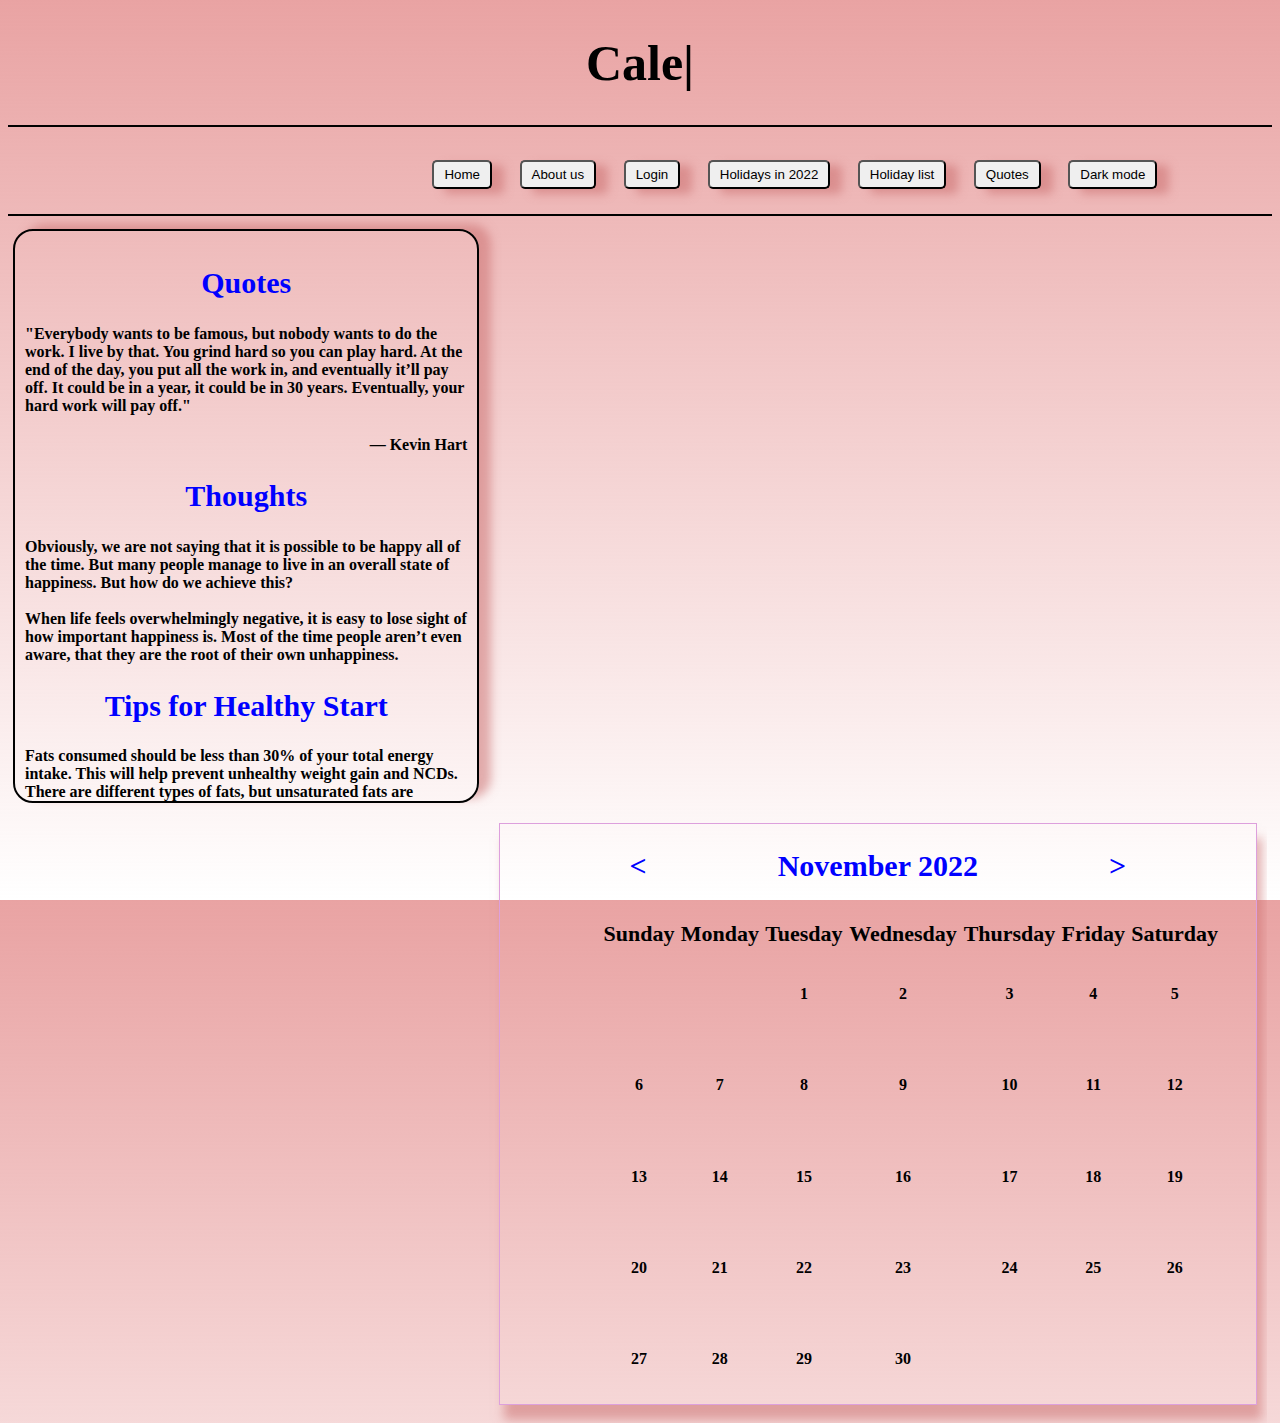
==== HTML/index.html @ 03a70242 "added calender" ====
<!DOCTYPE html>
<html>
<head>
  <title>web calender </title>
 <link rel="stylesheet" href="homestyle.css">
</head>
<body>
    <h1 align = "center" id="cal_head"></h1>
    <hr color="black">
    <h2> 
    <button onclick="window.location='/HTML/'">Home</button>
    <button><a href="aboutus.html" target="_blank"> About us</a></button>
    <button onclick="window.location='/HTML/login.html'">Login</BUtton>
    <button onclick="holidays()">Holidays in 2022</button>
    <button><a href="/HTML/holidaylist.html" target="_blank">Holiday list</a></button>
    <button onclick="quotes()">Quotes</button>
    <button  onclick="myFunction()">Dark mode</button>  
  </h2>
    <hr color="black">
    <div class="container">
    <div class="left" name="2">
      <div id="Quotes_div">
        <h2> <center>Quotes</center> </h2>
            <p>"Everybody wants to be famous, but nobody wants to do the work. I live by that. You grind hard so you can play hard. At the end of the day, you put all the work in, and eventually it’ll pay off. It could be in a year, it could be in 30 years. Eventually, your hard work will pay off."<h4> — Kevin Hart</h4></p>
          <h2><center>Thoughts</center></h2>
            <p>Obviously, we are not saying that it is possible to be happy all of the time. But many people manage to live in an overall state of happiness. But how do we achieve this?<br><br>
              When life feels overwhelmingly negative, it is easy to lose sight of how important happiness is. Most of the time people aren’t even aware, that they are the root of their own unhappiness.</p>
            <h2><center>Tips for Healthy Start</center></h2>
           <p>Fats consumed should be less than 30% of your total energy intake. This will help prevent unhealthy weight gain and NCDs. There are different types of fats, but unsaturated fats are preferable over saturated fats and trans-fats. WHO recommends reducing saturated fats to less than 10% of total energy intake; reducing trans-fats to less than 1% of total energy intake; and replacing both saturated fats and trans-fats to unsaturated fats.</p>  
          <h2><center>About</center></h2>
        <p>We have created this with the intend of helping people with there day to day activities on calender.</p>
      </div>
      <div id="Holiday_div">
        <h2> <center>Holiday1</center> </h2>
        <p> About holiday</p>
        <h2> <center>Holiday1</center> </h2>
        <p> About holiday</p>
        <h2> <center>Holiday1</center> </h2>
        <p> About holiday</p>
        <h2> <center>Holiday1</center> </h2>
        <p> About holiday</p>
        <h2> <center>Holiday1</center> </h2>
        <p> About holiday</p>
        <h2> <center>Holiday1</center> </h2>
        <p> About holiday</p>
        <h2> <center>Holiday1</center> </h2>
        <p> About holiday</p>
        <h2> <center>Holiday1</center> </h2>
        <p> About holiday</p>
        <h2> <center>Holiday1</center> </h2>
        <p> About holiday</p>
        <h2> <center>Holiday1</center> </h2>
        <p> About holiday</p>
        <h2> <center>Holiday1</center> </h2>
        <p> About holiday</p>
        <h2> <center>Holiday1</center> </h2>
        <p> About holiday</p>
        <h2> <center>Holiday1</center> </h2>
        <p> About holiday</p>
        <h2> <center>Holiday1</center> </h2>
        <p> About holiday</p>
        <h2> <center>Holiday1</center> </h2>
        <p> About holiday</p>
        <h2> <center>Holiday1</center> </h2>
        <p> About holiday</p>
        <h2> <center>Holiday1</center> </h2>
        <p> About holiday</p>
        <h2> <center>Holiday1</center> </h2>
        <p> About holiday</p>
        <h2> <center>Holiday1</center> </h2>
        <p> About holiday</p>
        <h2> <center>Holiday1</center> </h2>
        <p> About holiday</p>
        <h2> <center>Holiday1</center> </h2>
        <p> About holiday</p>
        <h2> <center>Holiday1</center> </h2>
        <p> About holiday</p>
        <h2> <center>Holiday1</center> </h2>
        <p> About holiday</p>
        <h2> <center>Holiday1</center> </h2>
        <p> About holiday</p>
        <h2> <center>Holiday1</center> </h2>
        <p> About holiday</p>
        <h2> <center>Holiday1</center> </h2>
        <p> About holiday</p>
        <h2> <center>Holiday1</center> </h2>
        <p> About holiday</p>
        <h2> <center>Holiday1</center> </h2>
        <p> About holiday</p>
        <h2> <center>Holiday1</center> </h2>
        <p> About holiday</p>
        <h2> <center>Holiday1</center> </h2>
        <p> About holiday</p>
        <h2> <center>Holiday1</center> </h2>
        <p> About holiday</p>
        <h2> <center>Holiday1</center> </h2>
        <p> About holiday</p>
        <h2> <center>Holiday1</center> </h2>
        <p> About holiday</p>
        <h2> <center>Holiday1</center> </h2>
        <p> About holiday</p>
        <h2> <center>Holiday1</center> </h2>
        <p> About holiday</p>
        <h2> <center>Holiday1</center> </h2>
        <p> About holiday</p>
      </div>
      </div>
        <div class="right" name="1">
          <div id="-8">
            <header align = "center">
            <h2>
              <span onclick="change_back(this)"  class="a_left arrow_lr"><</span>
              <span class="mont_name">
                April 2021
              </span>
              <span onclick="change_next(this)" class="a_right arrow_lr">></span>
            </h2>
           </header>
          <table align="center" class="calendar" >
            <thead>
              <tr>
                <th>Sunday</th>
                <th>Monday</th>
                <th>Tuesday</th>
                <th>Wednesday</th>
                <th>Thursday</th>
                <th>Friday</th>
                <th>Saturday</th>
              </tr>
            </thead>
            <tbody>
              <tr>
                <td>&nbsp;</td>
                <td>1</td>
                <td>2</td>
                <td>3</td>
                <td>4</td>
                <td>5</td>
                <td>6</td>
              </tr>
              <tr>
                <td>7</td>
                <td>8</td>
                <td>9</td>
                <td>10</td>
                <td>11</td>
                <td>12</td>
                <td>13</td>
              </tr>
              <tr>
                <td>14</td>
                <td>15</td>
                <td>16</td>
                <td>17</td>
                <td>18</td>
                <td>19</td>
                <td>20</td>
              </tr>
              <tr>
                <td>21</td>
                <td>22</td>
                <td>23</td>
                <td>24</td>
                <td>25</td>
                <td>26</td>
                <td>27</td>
              </tr>
              <tr>
                <td>28</td>
                <td>29</td>
                <td>30</td>
                <td>&nbsp;</td>
                <td>&nbsp;</td>
                <td>&nbsp;</td>
                <td>&nbsp;</td>
              </tr>
            </tbody>
          </table>
        </div>
          <div id="-7">
            <header align = "center">
            <h2>
              <span onclick="change_back(this)"  class="a_left arrow_lr"><</span>
              <span class="mont_name">
                May 2021
              </span>
              <span onclick="change_next(this)" class="a_right arrow_lr">></span>
            </h2>
           </header>
          <table align="center" class="calendar" >
            <thead>
              <tr>
                <th>Sunday</th>
                <th>Monday</th>
                <th>Tuesday</th>
                <th>Wednesday</th>
                <th>Thursday</th>
                <th>Friday</th>
                <th>Saturday</th>
              </tr>
            </thead>
            <tbody>
              <tr>
                <td>&nbsp;</td>
                <td>1</td>
                <td>2</td>
                <td>3</td>
                <td>4</td>
                <td>5</td>
                <td>6</td>
              </tr>
              <tr>
                <td>7</td>
                <td>8</td>
                <td>9</td>
                <td>10</td>
                <td>11</td>
                <td>12</td>
                <td>13</td>
              </tr>
              <tr>
                <td>14</td>
                <td>15</td>
                <td>16</td>
                <td>17</td>
                <td>18</td>
                <td>19</td>
                <td>20</td>
              </tr>
              <tr>
                <td>21</td>
                <td>22</td>
                <td>23</td>
                <td>24</td>
                <td>25</td>
                <td>26</td>
                <td>27</td>
              </tr>
              <tr>
                <td>28</td>
                <td>29</td>
                <td>30</td>
                <td>&nbsp;</td>
                <td>&nbsp;</td>
                <td>&nbsp;</td>
                <td>&nbsp;</td>
              </tr>
            </tbody>
          </table>
        </div>
          <div id="-6">
            <header align = "center">
            <h2>
              <span onclick="change_back(this)"  class="a_left arrow_lr"><</span>
              <span class="mont_name">
                June 2021
              </span>
              <span onclick="change_next(this)" class="a_right arrow_lr">></span>
            </h2>
           </header>
          <table align="center" class="calendar" >
            <thead>
              <tr>
                <th>Sunday</th>
                <th>Monday</th>
                <th>Tuesday</th>
                <th>Wednesday</th>
                <th>Thursday</th>
                <th>Friday</th>
                <th>Saturday</th>
              </tr>
            </thead>
            <tbody>
              <tr>
                <td>&nbsp;</td>
                <td>1</td>
                <td>2</td>
                <td>3</td>
                <td>4</td>
                <td>5</td>
                <td>6</td>
              </tr>
              <tr>
                <td>7</td>
                <td>8</td>
                <td>9</td>
                <td>10</td>
                <td>11</td>
                <td>12</td>
                <td>13</td>
              </tr>
              <tr>
                <td>14</td>
                <td>15</td>
                <td>16</td>
                <td>17</td>
                <td>18</td>
                <td>19</td>
                <td>20</td>
              </tr>
              <tr>
                <td>21</td>
                <td>22</td>
                <td>23</td>
                <td>24</td>
                <td>25</td>
                <td>26</td>
                <td>27</td>
              </tr>
              <tr>
                <td>28</td>
                <td>29</td>
                <td>30</td>
                <td>&nbsp;</td>
                <td>&nbsp;</td>
                <td>&nbsp;</td>
                <td>&nbsp;</td>
              </tr>
            </tbody>
          </table>
        </div>
          <div id="-5">
            <header align = "center">
            <h2>
              <span onclick="change_back(this)"  class="a_left arrow_lr"><</span>
              <span class="mont_name">
                July 2021
              </span>
              <span onclick="change_next(this)" class="a_right arrow_lr">></span>
            </h2>
           </header>
          <table align="center" class="calendar" >
            <thead>
              <tr>
                <th>Sunday</th>
                <th>Monday</th>
                <th>Tuesday</th>
                <th>Wednesday</th>
                <th>Thursday</th>
                <th>Friday</th>
                <th>Saturday</th>
              </tr>
            </thead>
            <tbody>
              <tr>
                <td>&nbsp;</td>
                <td>1</td>
                <td>2</td>
                <td>3</td>
                <td>4</td>
                <td>5</td>
                <td>6</td>
              </tr>
              <tr>
                <td>7</td>
                <td>8</td>
                <td>9</td>
                <td>10</td>
                <td>11</td>
                <td>12</td>
                <td>13</td>
              </tr>
              <tr>
                <td>14</td>
                <td>15</td>
                <td>16</td>
                <td>17</td>
                <td>18</td>
                <td>19</td>
                <td>20</td>
              </tr>
              <tr>
                <td>21</td>
                <td>22</td>
                <td>23</td>
                <td>24</td>
                <td>25</td>
                <td>26</td>
                <td>27</td>
              </tr>
              <tr>
                <td>28</td>
                <td>29</td>
                <td>30</td>
                <td>&nbsp;</td>
                <td>&nbsp;</td>
                <td>&nbsp;</td>
                <td>&nbsp;</td>
              </tr>
            </tbody>
          </table>
        </div>
          <div id="-4">
            <header align = "center">
            <h2>
              <span onclick="change_back(this)"  class="a_left arrow_lr"><</span>
              <span class="mont_name">
                August 2021
              </span>
              <span onclick="change_next(this)" class="a_right arrow_lr">></span>
            </h2>
           </header>
          <table align="center" class="calendar" >
            <thead>
              <tr>
                <th>Sunday</th>
                <th>Monday</th>
                <th>Tuesday</th>
                <th>Wednesday</th>
                <th>Thursday</th>
                <th>Friday</th>
                <th>Saturday</th>
              </tr>
            </thead>
            <tbody>
              <tr>
                <td>&nbsp;</td>
                <td>1</td>
                <td>2</td>
                <td>3</td>
                <td>4</td>
                <td>5</td>
                <td>6</td>
              </tr>
              <tr>
                <td>7</td>
                <td>8</td>
                <td>9</td>
                <td>10</td>
                <td>11</td>
                <td>12</td>
                <td>13</td>
              </tr>
              <tr>
                <td>14</td>
                <td>15</td>
                <td>16</td>
                <td>17</td>
                <td>18</td>
                <td>19</td>
                <td>20</td>
              </tr>
              <tr>
                <td>21</td>
                <td>22</td>
                <td>23</td>
                <td>24</td>
                <td>25</td>
                <td>26</td>
                <td>27</td>
              </tr>
              <tr>
                <td>28</td>
                <td>29</td>
                <td>30</td>
                <td>&nbsp;</td>
                <td>&nbsp;</td>
                <td>&nbsp;</td>
                <td>&nbsp;</td>
              </tr>
            </tbody>
          </table>
        </div>
          <div id="-3">
            <header align = "center">
            <h2>
              <span onclick="change_back(this)"  class="a_left arrow_lr"><</span>
              <span class="mont_name">
                September 2021
              </span>
              <span onclick="change_next(this)" class="a_right arrow_lr">></span>
            </h2>
           </header>
          <table align="center" class="calendar" >
            <thead>
              <tr>
                <th>Sunday</th>
                <th>Monday</th>
                <th>Tuesday</th>
                <th>Wednesday</th>
                <th>Thursday</th>
                <th>Friday</th>
                <th>Saturday</th>
              </tr>
            </thead>
            <tbody>
              <tr>
                <td>&nbsp;</td>
                <td>1</td>
                <td>2</td>
                <td>3</td>
                <td>4</td>
                <td>5</td>
                <td>6</td>
              </tr>
              <tr>
                <td>7</td>
                <td>8</td>
                <td>9</td>
                <td>10</td>
                <td>11</td>
                <td>12</td>
                <td>13</td>
              </tr>
              <tr>
                <td>14</td>
                <td>15</td>
                <td>16</td>
                <td>17</td>
                <td>18</td>
                <td>19</td>
                <td>20</td>
              </tr>
              <tr>
                <td>21</td>
                <td>22</td>
                <td>23</td>
                <td>24</td>
                <td>25</td>
                <td>26</td>
                <td>27</td>
              </tr>
              <tr>
                <td>28</td>
                <td>29</td>
                <td>30</td>
                <td>&nbsp;</td>
                <td>&nbsp;</td>
                <td>&nbsp;</td>
                <td>&nbsp;</td>
              </tr>
            </tbody>
          </table>
        </div>
          <div id="-2">
            <header align = "center">
            <h2>
              <span onclick="change_back(this)"  class="a_left arrow_lr"><</span>
              <span class="mont_name">
                October 2021
              </span>
              <span onclick="change_next(this)" class="a_right arrow_lr">></span>
            </h2>
           </header>
          <table align="center" class="calendar" >
            <thead>
              <tr>
                <th>Sunday</th>
                <th>Monday</th>
                <th>Tuesday</th>
                <th>Wednesday</th>
                <th>Thursday</th>
                <th>Friday</th>
                <th>Saturday</th>
              </tr>
            </thead>
            <tbody>
              <tr>
                <td>&nbsp;</td>
                <td>1</td>
                <td>2</td>
                <td>3</td>
                <td>4</td>
                <td>5</td>
                <td>6</td>
              </tr>
              <tr>
                <td>7</td>
                <td>8</td>
                <td>9</td>
                <td>10</td>
                <td>11</td>
                <td>12</td>
                <td>13</td>
              </tr>
              <tr>
                <td>14</td>
                <td>15</td>
                <td>16</td>
                <td>17</td>
                <td>18</td>
                <td>19</td>
                <td>20</td>
              </tr>
              <tr>
                <td>21</td>
                <td>22</td>
                <td>23</td>
                <td>24</td>
                <td>25</td>
                <td>26</td>
                <td>27</td>
              </tr>
              <tr>
                <td>28</td>
                <td>29</td>
                <td>30</td>
                <td>&nbsp;</td>
                <td>&nbsp;</td>
                <td>&nbsp;</td>
                <td>&nbsp;</td>
              </tr>
            </tbody>
          </table>
        </div>
          <div id="-1">
            <header align = "center">
            <h2>
              <span onclick="change_back(this)"  class="a_left arrow_lr"><</span>
              <span class="mont_name">
                November 2021
              </span>
              <span onclick="change_next(this)" class="a_right arrow_lr">></span>
            </h2>
           </header>
          <table align="center" class="calendar" >
            <thead>
              <tr>
                <th>Sunday</th>
                <th>Monday</th>
                <th>Tuesday</th>
                <th>Wednesday</th>
                <th>Thursday</th>
                <th>Friday</th>
                <th>Saturday</th>
              </tr>
            </thead>
            <tbody>
              <tr>
                <td>&nbsp;</td>
                <td>1</td>
                <td>2</td>
                <td>3</td>
                <td>4</td>
                <td>5</td>
                <td>6</td>
              </tr>
              <tr>
                <td>7</td>
                <td>8</td>
                <td>9</td>
                <td>10</td>
                <td>11</td>
                <td>12</td>
                <td>13</td>
              </tr>
              <tr>
                <td>14</td>
                <td>15</td>
                <td>16</td>
                <td>17</td>
                <td>18</td>
                <td>19</td>
                <td>20</td>
              </tr>
              <tr>
                <td>21</td>
                <td>22</td>
                <td>23</td>
                <td>24</td>
                <td>25</td>
                <td>26</td>
                <td>27</td>
              </tr>
              <tr>
                <td>28</td>
                <td>29</td>
                <td>30</td>
                <td>&nbsp;</td>
                <td>&nbsp;</td>
                <td>&nbsp;</td>
                <td>&nbsp;</td>
              </tr>
            </tbody>
          </table>
        </div>
          <div id="0">
            <header align = "center">
            <h2>
              <span onclick="change_back(this)"  class="a_left arrow_lr"><</span>
              <span class="mont_name">
                December 2021
              </span>
              <span onclick="change_next(this)" class="a_right arrow_lr">></span>
            </h2>
           </header>
          <table align="center" class="calendar" >
            <thead>
              <tr>
                <th>Sunday</th>
                <th>Monday</th>
                <th>Tuesday</th>
                <th>Wednesday</th>
                <th>Thursday</th>
                <th>Friday</th>
                <th>Saturday</th>
              </tr>
            </thead>
            <tbody>
              <tr>
                <td>&nbsp;</td>
                <td>&nbsp;</td>
                <td>&nbsp;</td>
                <td>1</td>
                <td>2</td>
                <td>3</td>
                <td>4</td>
              </tr>
              <tr>
                <td>5</td>
                <td>6</td>
                <td>7</td>
                <td>8</td>
                <td>9</td>
                <td>10</td>
                <td>11</td>
              </tr>
              <tr>
                <td>12</td>
                <td>13</td>
                <td>14</td>
                <td>15</td>
                <td>16</td>
                <td>17</td>
                <td>18</td>
              </tr>
              <tr>
                <td>19</td>
                <td>20</td>
                <td>21</td>
                <td>22</td>
                <td>23</td>
                <td>24</td>
                <td>25</td>
              </tr>
              <tr>
                <td>26</td>
                <td>27</td>
                <td>28</td>
                <td>29</td>
                <td>30</td>
                <td>31</td>
                <td>&nbsp;</td>
              </tr>
            </tbody>
          </table>
        </div>
          <div id="1">
            <header align = "center">
            <h2>
              <span onclick="change_back(this)"  class="a_left arrow_lr"><</span>
              <span class="mont_name">
                Janury 2022
              </span>
              <span onclick="change_next(this)" class="a_right arrow_lr">></span>
            </h2>
           </header>
          <table align="center" class="calendar" >
            <thead>
              <tr>
                <th>Sunday</th>
                <th>Monday</th>
                <th>Tuesday</th>
                <th>Wednesday</th>
                <th>Thursday</th>
                <th>Friday</th>
                <th>Saturday</th>                
              </tr>
            </thead>
            <tbody>
              <tr>
                <td>&nbsp;</td>
                <td>&nbsp;</td>
                <td>&nbsp;</td>
                <td>&nbsp;</td>
                <td>&nbsp;</td>
                <td>&nbsp;</td>
                <td>1</td>
              </tr>
              <tr>
                <td>2</td>
                <td>3</td>
                <td>4</td>
                <td>5</td>
                <td>6</td>
                <td>7</td>
                <td>8</td>
              </tr>
              <tr>
                <td>9</td>
                <td>10</td>
                <td>11</td>
                <td>12</td>
                <td>13</td>
                <td>14</td>
                <td>15</td>
              </tr>
              <tr>
                <td>16</td>
                <td>17</td>
                <td>18</td>
                <td>19</td>
                <td>20</td>
                <td>21</td>
                <td>22</td>
              </tr>
              <tr>
                <td>23</td>
                <td>24</td>
                <td>25</td>
                <td>26</td>
                <td>27</td>
                <td>28</td>
                <td>29</td>
              </tr>
              <tr>
                <td>30</td>
                <td>31</td>
                <td>&nbsp;</td>
                <td>&nbsp;</td>
                <td>&nbsp;</td>
                <td>&nbsp;</td>
                <td>&nbsp;</td>
              </tr>
            </tbody>
          </table>
        </div>
          <div id="2">
            <header align = "center">
            <h2>
              <span onclick="change_back(this)"  class="a_left arrow_lr"><</span>
              <span class="mont_name">
                Febraury 2022
              </span>
              <span onclick="change_next(this)" class="a_right arrow_lr">></span>
            </h2>
           </header>
          <table align="center" class="calendar" >
            <thead>
              <tr>
                <th>Sunday</th>
                <th>Monday</th>
                <th>Tuesday</th>
                <th>Wednesday</th>
                <th>Thursday</th>
                <th>Friday</th>
                <th>Saturday</th>               
              </tr>
            </thead>
            <tbody>
              <tr>
                <td>&nbsp;</td>
                <td>&nbsp;</td>
                <td>1</td>
                <td>2</td>
                <td>3</td>
                <td>4</td>
                <td>5</td>
              </tr>
              <tr>
                <td>6</td>
                <td>7</td>
                <td>8</td>
                <td>9</td>
                <td>10</td>
                <td>11</td>
                <td>12</td>
              </tr>
              <tr>
                <td>13</td>
                <td>14</td>
                <td>15</td>
                <td>16</td>
                <td>17</td>
                <td>18</td>
                <td>19</td>
              </tr>
              <tr>
                <td>20</td>
                <td>21</td>
                <td>22</td>
                <td>23</td>
                <td>24</td>
                <td>25</td>
                <td>26</td>
              </tr>
              <tr>
                <td>27</td>
                <td>28</td>
                <td>&nbsp;</td>
                <td>&nbsp;</td>
                <td>&nbsp;</td>
                <td>&nbsp;</td>
                <td>&nbsp;</td>
              </tr>
            </tbody>
          </table>
        </div>
          <div id="3">
            <header align = "center">
            <h2>
              <span onclick="change_back(this)"  class="a_left arrow_lr"><</span>
              <span class="mont_name">
                March 2022
              </span>
              <span onclick="change_next(this)" class="a_right arrow_lr">></span>
            </h2>
           </header>
          <table align="center" class="calendar" >
            <thead>
              <tr>
                <th>Sunday</th>
                <th>Monday</th>
                <th>Tuesday</th>
                <th>Wednesday</th>
                <th>Thursday</th>
                <th>Friday</th>
                <th>Saturday</th>
              </tr>
            </thead>
            <tbody>
              <tr>
                <td>&nbsp;</td>
                <td>&nbsp;</td>
                <td>1</td>
                <td>2</td>
                <td>3</td>
                <td>4</td>
                <td>5</td>
              </tr>
              <tr>
                <td>6</td>
                <td>7</td>
                <td>8</td>
                <td>9</td>
                <td>10</td>
                <td>11</td>
                <td>12</td>
              </tr>
              <tr>
                <td>13</td>
                <td>14</td>
                <td>15</td>
                <td>16</td>
                <td>17</td>
                <td>18</td>
                <td>19</td>
              </tr>
              <tr>
                <td>20</td>
                <td>21</td>
                <td>22</td>
                <td>23</td>
                <td>24</td>
                <td>25</td>
                <td>26</td>
              </tr>
              <tr>
                <td>27</td>
                <td>28</td>
                <td>29</td>
                <td>30</td>
                <td>31</td>
                <td>&nbsp;</td>
                <td>&nbsp;</td>
              </tr>
            </tbody>
          </table>
        </div>
          <div id="4">
            <header align = "center">
            <h2>
              <span onclick="change_back(this)"  class="a_left arrow_lr"><</span>
              <span class="mont_name">
                April 2022
              </span>
              <span onclick="change_next(this)" class="a_right arrow_lr">></span>
            </h2>
           </header>
          <table align="center" class="calendar" >
            <thead>
              <tr>
                <th>Sunday</th>
                <th>Monday</th>
                <th>Tuesday</th>
                <th>Wednesday</th>
                <th>Thursday</th>
                <th>Friday</th>
                <th>Saturday</th>
              </tr>
            </thead>
            <tbody>
              <tr>
                <td>&nbsp;</td>
                <td>&nbsp;</td>
                <td>&nbsp;</td>
                <td>&nbsp;</td>
                <td>&nbsp;</td>
                <td>1</td>
                <td>2</td>
              </tr>
              <tr>
                <td>3</td>
                <td>4</td>
                <td>5</td>
                <td>6</td>
                <td>7</td>
                <td>8</td>
                <td>9</td>
              </tr>
              <tr>
                <td>10</td>
                <td>11</td>
                <td>12</td>
                <td>13</td>
                <td>14</td>
                <td>15</td>
                <td>16</td>
              </tr>
              <tr>
                <td>17</td>
                <td>18</td>
                <td>19</td>
                <td>20</td>
                <td>21</td>
                <td>22</td>
                <td>23</td>
              </tr>
              <tr>
                <td>24</td>
                <td>25</td>
                <td>26</td>
                <td>27</td>
                <td>28</td>
                <td>29</td>
                <td>30</td>
              </tr>
            </tbody>
          </table>
        </div>
          <div id="5">
            <header align = "center">
            <h2>
              <span onclick="change_back(this)"  class="a_left arrow_lr"><</span>
              <span class="mont_name">
                May 2022
              </span>
              <span onclick="change_next(this)" class="a_right arrow_lr">></span>
            </h2>
           </header>
          <table align="center" class="calendar" >
            <thead>
              <tr>
                <th>Sunday</th>
                <th>Monday</th>
                <th>Tuesday</th>
                <th>Wednesday</th>
                <th>Thursday</th>
                <th>Friday</th>
                <th>Saturday</th>                
              </tr>
            </thead>
            <tbody>
              <tr>
                <td>1</td>
                <td>2</td>
                <td>3</td>
                <td>4</td>
                <td>5</td>
                <td>6</td>
                <td>7</td>
              </tr>
              <tr>
                <td>8</td>
                <td>9</td>
                <td>10</td>
                <td>11</td>
                <td>12</td>
                <td>13</td>
                <td>14</td>
              </tr>
              <tr>
                <td>15</td>
                <td>16</td>
                <td>17</td>
                <td>18</td>
                <td>19</td>
                <td>20</td>
                <td>21</td>
              </tr>
              <tr>
                <td>22</td>
                <td>23</td>
                <td>24</td>
                <td>25</td>
                <td>26</td>
                <td>27</td>
                <td>28</td>
              </tr>
              <tr>
                <td>29</td>
                <td>30</td>
                <td>31</td>
                <td>&nbsp;</td>
                <td>&nbsp;</td>
                <td>&nbsp;</td>
                <td>&nbsp;</td>
              </tr>
            </tbody>
          </table>
        </div>
          <div id="6">
            <header align = "center">
            <h2>
              <span onclick="change_back(this)"  class="a_left arrow_lr"><</span>
              <span class="mont_name">
                June 2022
              </span>
              <span onclick="change_next(this)" class="a_right arrow_lr">></span>
            </h2>
           </header>
          <table align="center" class="calendar" >
            <thead>
              <tr>
                <th>Sunday</th>
                <th>Monday</th>
                <th>Tuesday</th>
                <th>Wednesday</th>
                <th>Thursday</th>
                <th>Friday</th>
                <th>Saturday</th>                
              </tr>
            </thead>
            <tbody>
              <tr>
                <td>&nbsp;</td>
                <td>&nbsp;</td>
                <td>&nbsp;</td>
                <td>1</td>
                <td>2</td>
                <td>3</td>
                <td>4</td>
              </tr>
              <tr>
                <td>5</td>
                <td>6</td>
                <td>7</td>
                <td>8</td>
                <td>9</td>
                <td>10</td>
                <td>11</td>
              </tr>
              <tr>
                <td>12</td>
                <td>13</td>
                <td>14</td>
                <td>15</td>
                <td>16</td>
                <td>17</td>
                <td>18</td>
              </tr>
              <tr>
                <td>19</td>
                <td>20</td>
                <td>21</td>
                <td>22</td>
                <td>23</td>
                <td>24</td>
                <td>25</td>
              </tr>
              <tr>
                <td>26</td>
                <td>27</td>
                <td>28</td>
                <td>29</td>
                <td>30</td>
                <td>&nbsp;</td>
                <td>&nbsp;</td>
              </tr>
            </tbody>
          </table>
        </div>
          <div id="7">
            <header align = "center">
            <h2>
              <span onclick="change_back(this)"  class="a_left arrow_lr"><</span>
              <span class="mont_name">
                July 2022
              </span>
              <span onclick="change_next(this)" class="a_right arrow_lr">></span>
            </h2>
           </header>
          <table align="center" class="calendar" >
            <thead>
              <tr>
                <th>Sunday</th>
                <th>Monday</th>
                <th>Tuesday</th>
                <th>Wednesday</th>
                <th>Thursday</th>
                <th>Friday</th>
                <th>Saturday</th>  
              </tr>
            </thead>
            <tbody>
              <tr>
                <td>&nbsp;</td>
                <td>&nbsp;</td>
                <td>&nbsp;</td>
                <td>&nbsp;</td>
                <td>&nbsp;</td>
                <td>1</td>
                <td>2</td>
              </tr>
              <tr>
                <td>3</td>
                <td>4</td>
                <td>5</td>
                <td>6</td>
                <td>7</td>
                <td>8</td>
                <td>9</td>
              </tr>
              <tr>
                <td>10</td>
                <td>11</td>
                <td>12</td>
                <td>13</td>
                <td>14</td>
                <td>15</td>
                <td>16</td>
              </tr>
              <tr>
                <td>17</td>
                <td>18</td>
                <td>19</td>
                <td>20</td>
                <td>21</td>
                <td>22</td>
                <td>23</td>
              </tr>
              <tr>
                <td>24</td>
                <td>25</td>
                <td>26</td>
                <td>27</td>
                <td>28</td>
                <td>29</td>
                <td>30</td>
              </tr>
              <tr>
                <td>31</td>
                <td>&nbsp;</td>
                <td>&nbsp;</td>
                <td>&nbsp;</td>
                <td>&nbsp;</td>
                <td>&nbsp;</td>
                <td>&nbsp;</td>
            </tbody>
          </table>
        </div>
          <div id="8">
            <header align = "center">
            <h2>
              <span onclick="change_back(this)"  class="a_left arrow_lr"><</span>
              <span class="mont_name">
                August 2022
              </span>
              <span onclick="change_next(this)" class="a_right arrow_lr">></span>
            </h2>
           </header>
          <table align="center" class="calendar" >
            <thead>
              <tr>
                <th>Sunday</th>
                <th>Monday</th>
                <th>Tuesday</th>
                <th>Wednesday</th>
                <th>Thursday</th>
                <th>Friday</th>
                <th>Saturday</th>
              </tr>
            </thead>
            <tbody>
              <tr>
                <td>&nbsp;</td>
                <td>1</td>
                <td>2</td>
                <td>3</td>
                <td>4</td>
                <td>5</td>
                <td>6</td>
              </tr>
              <tr>
                <td>7</td>
                <td>8</td>
                <td>9</td>
                <td>10</td>
                <td>11</td>
                <td>12</td>
                <td>13</td>
              </tr>
              <tr>
                <td>14</td>
                <td>15</td>
                <td>16</td>
                <td>17</td>
                <td>18</td>
                <td>19</td>
                <td>20</td>
              </tr>
              <tr>
                <td>21</td>
                <td>22</td>
                <td>23</td>
                <td>24</td>
                <td>25</td>
                <td>26</td>
                <td>27</td>
              </tr>
              <tr>
                <td>28</td>
                <td>29</td>
                <td>30</td>
                <td>31</td>
                <td>&nbsp;</td>
                <td>&nbsp;</td>
                <td>&nbsp;</td>
              </tr>
            </tbody>
          </table>
        </div>
          <div id="9">
            <header align = "center">
            <h2>
              <span onclick="change_back(this)"  class="a_left arrow_lr"><</span>
              <span class="mont_name">
                September 2022
              </span>
              <span onclick="change_next(this)" class="a_right arrow_lr">></span>
            </h2>
           </header>
          <table align="center" class="calendar" >
            <thead>
              <tr>
                <th>Sunday</th>
                <th>Monday</th>
                <th>Tuesday</th>
                <th>Wednesday</th>
                <th>Thursday</th>
                <th>Friday</th>
                <th>Saturday</th> 
              </tr>
            </thead>
            <tbody>
              <tr>
                <td>&nbsp;</td>
                <td>&nbsp;</td>
                <td>&nbsp;</td>
                <td>&nbsp;</td>
                <td>1</td>
                <td>2</td>
                <td>3</td>
              </tr>
              <tr>
                <td>4</td>
                <td>5</td>
                <td>6</td>
                <td>7</td>
                <td>8</td>
                <td>9</td>
                <td>10</td>
              </tr>
              <tr>
                <td>11</td>
                <td>12</td>
                <td>13</td>
                <td>14</td>
                <td>15</td>
                <td>16</td>
                <td>17</td>
              </tr>
              <tr>
                <td>18</td>
                <td>19</td>
                <td>20</td>
                <td>21</td>
                <td>22</td>
                <td>23</td>
                <td>24</td>
              </tr>
              <tr>
                <td>25</td>
                <td>26</td>
                <td>27</td>
                <td>28</td>
                <td>29</td>
                <td>30</td>
                <td>&nbsp;</td>
              </tr>
            </tbody>
          </table>
        </div>
          <div id="10">
            <header align = "center">
            <h2>
              <span onclick="change_back(this)"  class="a_left arrow_lr"><</span>
              <span class="mont_name">
                October 2022
              </span>
              <span onclick="change_next(this)" class="a_right arrow_lr">></span>
            </h2>
           </header>
          <table align="center" class="calendar" >
            <thead>
              <tr>
                <th>Sunday</th>
                <th>Monday</th>
                <th>Tuesday</th>
                <th>Wednesday</th>
                <th>Thursday</th>
                <th>Friday</th>
                <th>Saturday</th>               
              </tr>
            </thead>
            <tbody>
              <tr>
                <td>&nbsp;</td>
                <td>&nbsp;</td>
                <td>&nbsp;</td>
                <td>&nbsp;</td>
                <td>&nbsp;</td>
                <td>&nbsp;</td>
                <td>1</td>
              </tr>
              <tr>
                <td>2</td>
                <td>3</td>
                <td>4</td>
                <td>5</td>
                <td>6</td>
                <td>7</td>
                <td>8</td>
              </tr>
              <tr>
                <td>9</td>
                <td>10</td>
                <td>11</td>
                <td>12</td>
                <td>13</td>
                <td>14</td>
                <td>15</td>
              </tr>
              <tr>
                <td>16</td>
                <td>17</td>
                <td>18</td>
                <td>19</td>
                <td>20</td>
                <td>21</td>
                <td>22</td>
              </tr>
              <tr>
                <td>23</td>
                <td>24</td>
                <td>25</td>
                <td>26</td>
                <td>27</td>
                <td>28</td>
                <td>29</td>
              </tr>
              <tr>
                <td>30</td>
                <td>31</td>
                <td>&nbsp;</td>
                <td>&nbsp;</td>
                <td>&nbsp;</td>
                <td>&nbsp;</td>
                <td>&nbsp;</td>
              </tr>
            </tbody>
          </table>
        </div>
          <div id="11" style="display: block;">
            <header align = "center">
            <h2>
              <span onclick="change_back(this)"  class="a_left arrow_lr"><</span>
              <span class="mont_name">
                November 2022
              </span>
              <span onclick="change_next(this)" class="a_right arrow_lr">></span>
            </h2>
           </header>
          <table align="center" class="calendar" >
            <thead>
              <tr>
                <th>Sunday</th>
                <th>Monday</th>
                <th>Tuesday</th>
                <th>Wednesday</th>
                <th>Thursday</th>
                <th>Friday</th>
                <th>Saturday</th>               
              </tr>
            </thead>
            <tbody>
              <tr>
                <td>&nbsp;</td>
                <td>&nbsp;</td>
                <td>1</td>
                <td>2</td>
                <td>3</td>
                <td>4</td>
                <td>5</td>
              </tr>
              <tr>
                <td>6</td>
                <td>7</td>
                <td>8</td>
                <td>9</td>
                <td>10</td>
                <td>11</td>
                <td>12</td>
              </tr>
              <tr>
                <td>13</td>
                <td>14</td>
                <td>15</td>
                <td>16</td>
                <td>17</td>
                <td>18</td>
                <td>19</td>
              </tr>
              <tr>
                <td>20</td>
                <td>21</td>
                <td>22</td>
                <td>23</td>
                <td>24</td>
                <td>25</td>
                <td>26</td>
              </tr>
              <tr>
                <td>27</td>
                <td>28</td>
                <td>29</td>
                <td>30</td>
                <td>&nbsp;</td>
                <td>&nbsp;</td>
                <td>&nbsp;</td>
              </tr>
            </tbody>
          </table>
        </div>
          <div id="12">
            <header align = "center">
            <h2>
              <span onclick="change_back(this)"  class="a_left arrow_lr"><</span>
              <span class="mont_name">
                December 2022
              </span>
              <span onclick="change_next(this)" class="a_right arrow_lr">></span>
            </h2>
           </header>
          <table align="center" class="calendar" >
            <thead>
              <tr>
                <th>Monday</th>
                <th>Tuesday</th>
                <th>Wednesday</th>
                <th>Thursday</th>
                <th>Friday</th>
                <th>Saturday</th>
                <th>Sunday</th>
              </tr>
            </thead>
            <tbody>
              <tr>
                <td>27</td>
                <td>28</td>
                <td>29</td>
                <td>30</td>
                <td>1</td>
                <td>2</td>
                <td>3</td>
              </tr>
              <tr>
                <td>4</td>
                <td>5</td>
                <td>6</td>
                <td>7</td>
                <td>8</td>
                <td>9</td>
                <td>10</td>
              </tr>
              <tr>
                <td>11</td>
                <td>12</td>
                <td>13</td>
                <td>14</td>
                <td>15</td>
                <td>16</td>
                <td>17</td>
              </tr>
              <tr>
                <td>18</td>
                <td>19</td>
                <td>20</td>
                <td>21</td>
                <td>22</td>
                <td>23</td>
                <td>24</td>
              </tr>
              <tr>
                <td>25</td>
                <td>26</td>
                <td>27</td>
                <td>28</td>
                <td>29</td>
                <td>30</td>
                <td>1</td>
              </tr>
            </tbody>
          </table>
        </div>
        </div>
        </div> 
    <br>
    <br>   
  </div> 
</body>
<script>
  setTimeout(function(){document.getElementById('cal_head').innerText +='C|'},100)
  setTimeout(function(){document.getElementById('cal_head').innerText ='Ca|'},300)
  setTimeout(function(){document.getElementById('cal_head').innerText ='Cal|'},500)
  setTimeout(function(){document.getElementById('cal_head').innerText ='Cale|'},700)
  setTimeout(function(){document.getElementById('cal_head').innerText ='Calen|'},900)
  setTimeout(function(){document.getElementById('cal_head').innerText ='Calend|'},1000)
  setTimeout(function(){document.getElementById('cal_head').innerText ='Calenda|'},1200)
  setTimeout(function(){document.getElementById('cal_head').innerText ='Calendar'},1400)
</script>
<script>
  function myFunctions() {
    var element = document.body;
    element.classList.toggle("dark-mode");
 }
</script>
<script src="./main.js"></script>
</html
---- HTML/homestyle.css ----
.left{
  position: relative;
  height:550px ;
  float: left;
  margin: 5px;
  overflow-y: scroll;
  padding: 10px;
  border: 2px solid black;
  width: 35%;    
  border-radius: 20px;   
  box-shadow: rgba(202, 108, 108, 0.527) 12px -5px 10px;
}
.left::-webkit-scrollbar-thumb{
  border-radius: 2px 15px 15px 2px;
  background-color: skyblue;
}
.left::-webkit-scrollbar{
  border-radius: 2px 15px 15px 2px;
}
a{
  text-decoration: none;
  color: black;
}
html{
  height: 100%;
}
body>h2{
  padding-left: 32%;
}
body>h2>button{
  border-radius: 5px;
  margin-left: 20px;
  box-shadow: rgba(202, 108, 108, 0.527) 12px 5px 10px;
}
.right{
  position: relative;
  height: 590px;
  overflow-y: hidden;
  float: right;
  padding: 10px;
  margin: 5px;
  width: 60%;
}
.calendar{
  height: 80%;
  width: 80%;
  position: absolute;
  margin-top: 10px;
  margin-left: 100px;
  text-align: center;
  border: 0px;    
}
td{
  border: 0px;
  font-weight: bold;
}
th{
  border: 0px;
  font-size: 22px;
}
td:hover{
  background-color: skyblue;
  color: white;
  border: 0px solid black;
}
h2{
  color: blue;
  font-size: 30px;
}
hr{
  border-color: black;
}
h1{
  font-size: 50px;
}
footer {
  background-color: rgb(31, 30, 30);
  overflow: hidden;
  align-content: center;
}
footer a {
  text-decoration: none;
  padding: 20px;
  
  float: left;
  color: white;
}
h4{
text-align-last: right;
}
button{
padding-left: 10px;
padding-top: 5px;
padding-right: 10px;
padding-bottom: 5px;
}
body{
background-image: linear-gradient(to top, rgba(248, 215, 215, 0), rgb(233, 163, 163)); 
}
p{
font-weight: bold;
}

#March{
display: block;
}
.a_left{
display: flex;
float: left;
padding-left: 130px;
}
.a_right{
display: flex;
float: right;
padding-right: 130px;
}
.arrow_lr{
font-weight: bolder;
cursor: pointer;
}
.right>div{
display: none;
height: 580px;
box-shadow: rgba(202, 108, 108, 0.527) 5px 15px 10px;
border: 1px solid plum;
}
.left>div:nth-child(1){
display: block;
}
.left>div{
display: none;
}
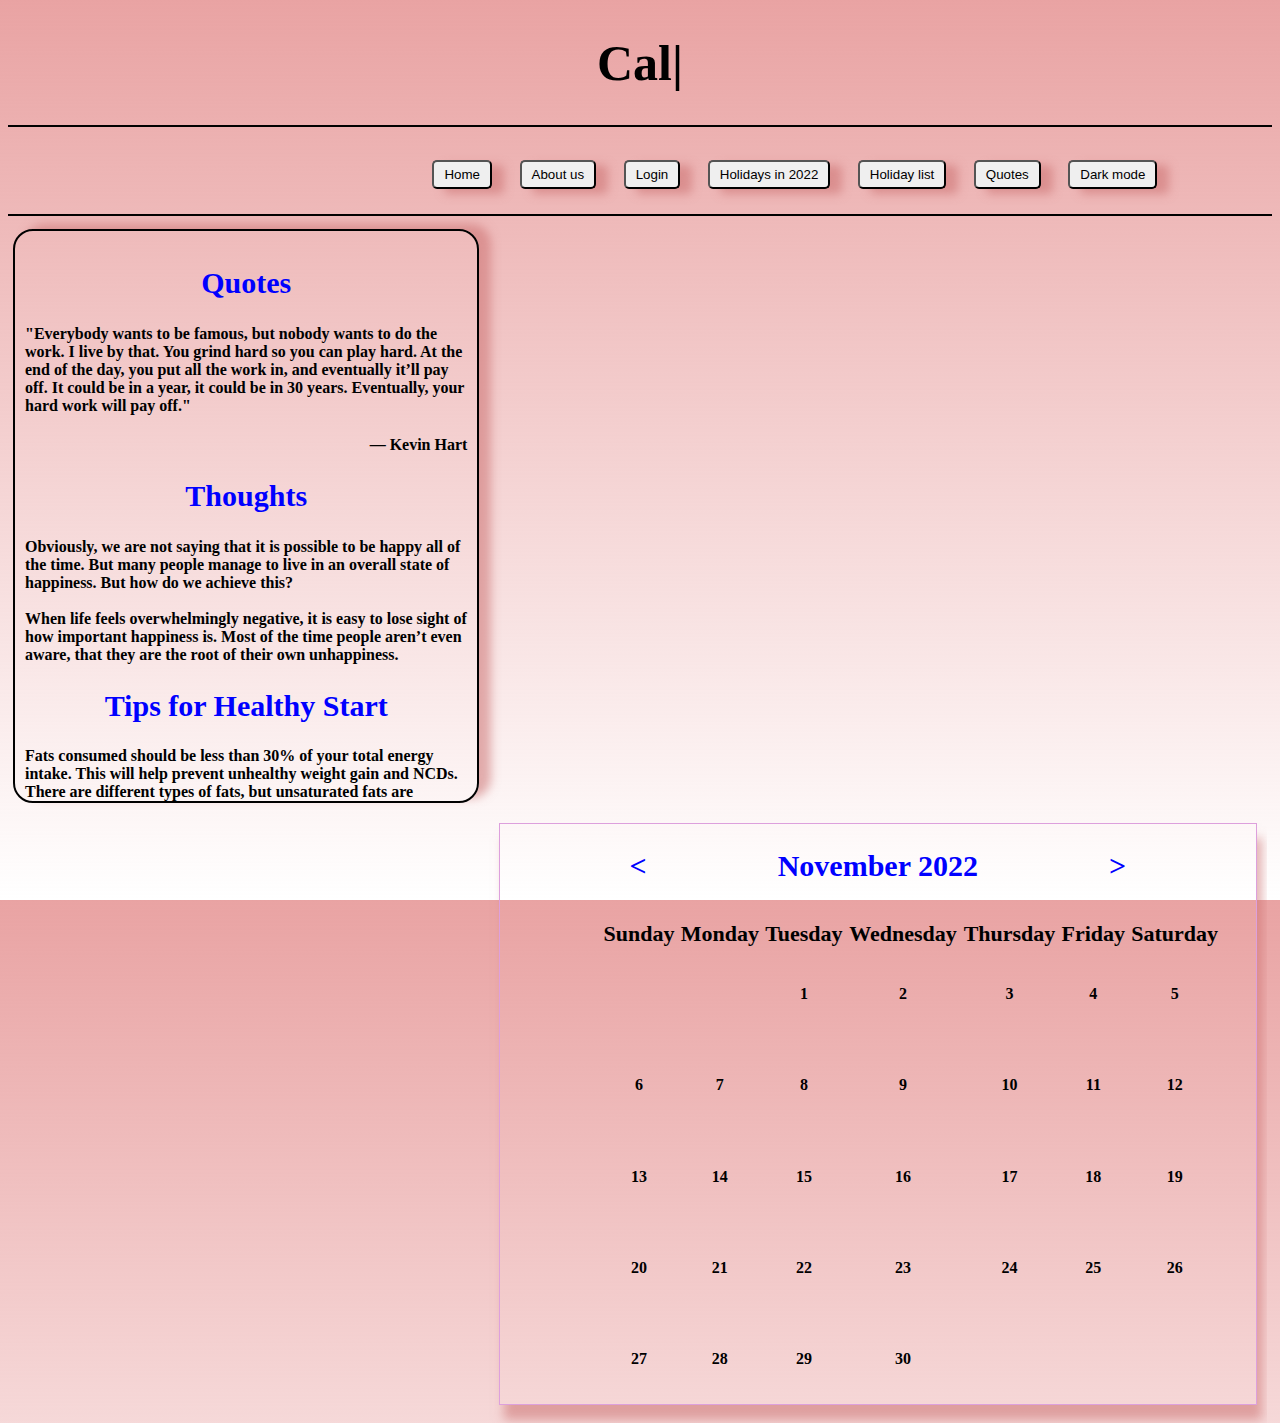
==== commit 4c7591ac: "added calender" ====
--- a/HTML/index.html
+++ b/HTML/index.html
@@ -106,6 +106,77 @@
       </div>
       </div>
         <div class="right" name="1">
+          <div id="-9">
+            <header align = "center">
+            <h2>
+              <span onclick="change_back(this)"  class="a_left arrow_lr"><</span>
+              <span class="mont_name">
+                March 2021
+              </span>
+              <span onclick="change_next(this)" class="a_right arrow_lr">></span>
+            </h2>
+           </header>
+          <table align="center" class="calendar" >
+            <thead>
+              <tr>
+                <th>Sunday</th>
+                <th>Monday</th>
+                <th>Tuesday</th>
+                <th>Wednesday</th>
+                <th>Thursday</th>
+                <th>Friday</th>
+                <th>Saturday</th>
+              </tr>
+            </thead>
+            <tbody>
+              <tr>
+                <td>&nbsp;</td>
+                <td>1</td>
+                <td>2</td>
+                <td>3</td>
+                <td>4</td>
+                <td>5</td>
+                <td>6</td>
+              </tr>
+              <tr>
+                <td>7</td>
+                <td>8</td>
+                <td>9</td>
+                <td>10</td>
+                <td>11</td>
+                <td>12</td>
+                <td>13</td>
+              </tr>
+              <tr>
+                <td>14</td>
+                <td>15</td>
+                <td>16</td>
+                <td>17</td>
+                <td>18</td>
+                <td>19</td>
+                <td>20</td>
+              </tr>
+              <tr>
+                <td>21</td>
+                <td>22</td>
+                <td>23</td>
+                <td>24</td>
+                <td>25</td>
+                <td>26</td>
+                <td>27</td>
+              </tr>
+              <tr>
+                <td>28</td>
+                <td>29</td>
+                <td>30</td>
+                <td>&nbsp;</td>
+                <td>&nbsp;</td>
+                <td>&nbsp;</td>
+                <td>&nbsp;</td>
+              </tr>
+            </tbody>
+          </table>
+        </div>
           <div id="-8">
             <header align = "center">
             <h2>
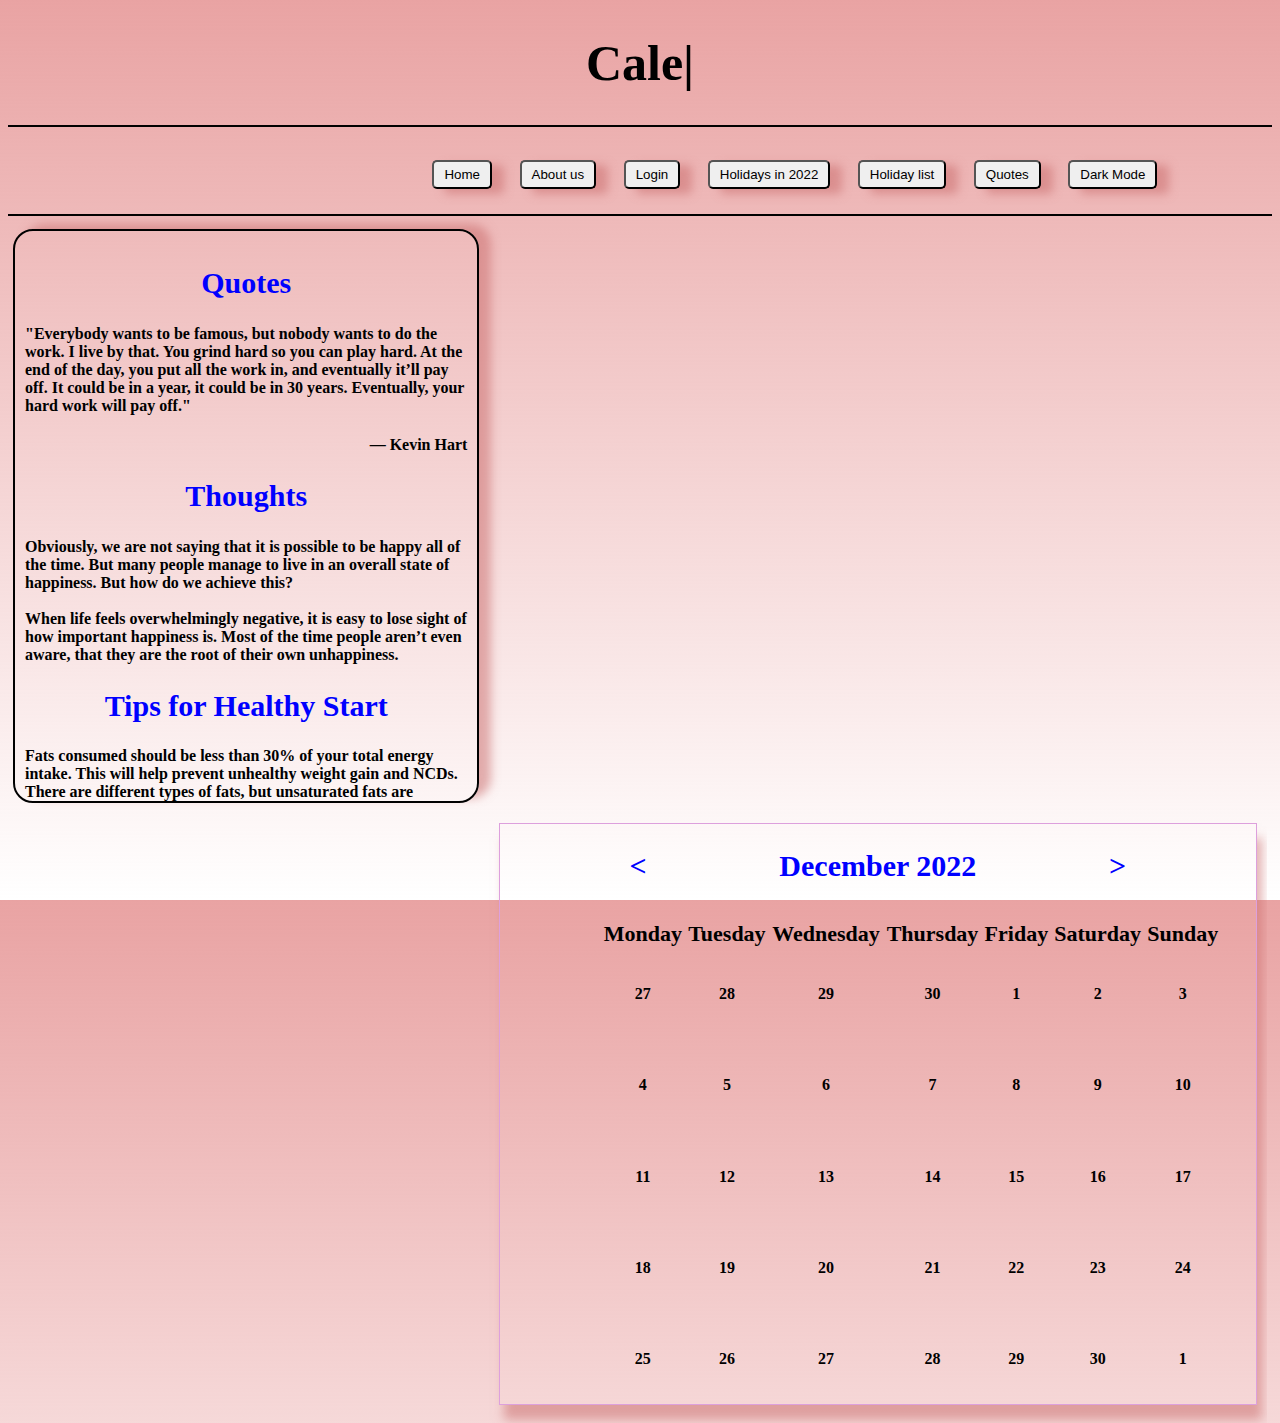
==== commit edb39865: "added month calender" ====
--- a/HTML/index.html
+++ b/HTML/index.html
@@ -14,7 +14,12 @@
     <button onclick="holidays()">Holidays in 2022</button>
     <button><a href="/HTML/holidaylist.html" target="_blank">Holiday list</a></button>
     <button onclick="quotes()">Quotes</button>
-    <button  onclick="myFunction()">Dark mode</button>  
+    <button id="dar-ligt"  onclick="darklight()">Dark Mode</button>  
+    <script>
+      function darkmode(){
+    document.body.style.filter='inverted(1)'
+}
+    </script>
   </h2>
     <hr color="black">
     <div class="container">
@@ -31,1674 +36,2685 @@
         <p>We have created this with the intend of helping people with there day to day activities on calender.</p>
       </div>
       <div id="Holiday_div">
-        <h2> <center>Holiday1</center> </h2>
-        <p> About holiday</p>
-        <h2> <center>Holiday1</center> </h2>
-        <p> About holiday</p>
-        <h2> <center>Holiday1</center> </h2>
-        <p> About holiday</p>
-        <h2> <center>Holiday1</center> </h2>
-        <p> About holiday</p>
-        <h2> <center>Holiday1</center> </h2>
-        <p> About holiday</p>
-        <h2> <center>Holiday1</center> </h2>
-        <p> About holiday</p>
-        <h2> <center>Holiday1</center> </h2>
-        <p> About holiday</p>
-        <h2> <center>Holiday1</center> </h2>
-        <p> About holiday</p>
-        <h2> <center>Holiday1</center> </h2>
-        <p> About holiday</p>
-        <h2> <center>Holiday1</center> </h2>
-        <p> About holiday</p>
-        <h2> <center>Holiday1</center> </h2>
-        <p> About holiday</p>
-        <h2> <center>Holiday1</center> </h2>
-        <p> About holiday</p>
-        <h2> <center>Holiday1</center> </h2>
-        <p> About holiday</p>
-        <h2> <center>Holiday1</center> </h2>
-        <p> About holiday</p>
-        <h2> <center>Holiday1</center> </h2>
-        <p> About holiday</p>
-        <h2> <center>Holiday1</center> </h2>
-        <p> About holiday</p>
-        <h2> <center>Holiday1</center> </h2>
-        <p> About holiday</p>
-        <h2> <center>Holiday1</center> </h2>
-        <p> About holiday</p>
-        <h2> <center>Holiday1</center> </h2>
-        <p> About holiday</p>
-        <h2> <center>Holiday1</center> </h2>
-        <p> About holiday</p>
-        <h2> <center>Holiday1</center> </h2>
-        <p> About holiday</p>
-        <h2> <center>Holiday1</center> </h2>
-        <p> About holiday</p>
-        <h2> <center>Holiday1</center> </h2>
-        <p> About holiday</p>
-        <h2> <center>Holiday1</center> </h2>
-        <p> About holiday</p>
-        <h2> <center>Holiday1</center> </h2>
-        <p> About holiday</p>
-        <h2> <center>Holiday1</center> </h2>
-        <p> About holiday</p>
-        <h2> <center>Holiday1</center> </h2>
-        <p> About holiday</p>
-        <h2> <center>Holiday1</center> </h2>
-        <p> About holiday</p>
-        <h2> <center>Holiday1</center> </h2>
-        <p> About holiday</p>
-        <h2> <center>Holiday1</center> </h2>
-        <p> About holiday</p>
-        <h2> <center>Holiday1</center> </h2>
-        <p> About holiday</p>
-        <h2> <center>Holiday1</center> </h2>
-        <p> About holiday</p>
-        <h2> <center>Holiday1</center> </h2>
-        <p> About holiday</p>
-        <h2> <center>Holiday1</center> </h2>
-        <p> About holiday</p>
-        <h2> <center>Holiday1</center> </h2>
-        <p> About holiday</p>
-        <h2> <center>Holiday1</center> </h2>
-        <p> About holiday</p>
+        <h2> <center>Janury</center> </h2>
+        <p>1st - New year's day</p>
+        <p>9th - Guru Gobind Singh Jayanti</p>
+        <p>13th - Lohri</p>
+        <p>14th - Makar Sankranti</p>
+        <p>17th - Pongal </p>
+        <p>26th - Republic Day</p>
+        <h2> <center>Febraury</center> </h2>
+        <p>5th - Vasant Panchami</p>
+        <p>15th - Hazarat Ali's Birthday</p>
+        <p>16th - Guru Ravidas Jayanti</p>
+        <p>19th - Shivaji Jayanti</p>
+        <h2> <center>March</center> </h2>
+        <p>1st - Maha Shivaratri</p>
+        <p>17th - Holika Dahan</p>
+        <p>19th - Holi</p>
+        <h2> <center>April</center> </h2>
+        <p>1st - Chaitra Sukhandi</p>
+        <p>10th - Rama Navami</p>
+        <p>14th - Mahavir Jayanti</p>
+        <p>15th - Good Friday</p>
+        <p>29th - Jamat UI-Vida</p>
+        <h2> <center>May</center> </h2>
+        <p>3rd - Ramzan/Eid-ul-Fitar</p>
+        <p>16th - Buddha Purnima</p>
+        <p>8th - Mother's Day</p>
+        <h2> <center>June</center> </h2>
+        <p>19th - Father's Day</p>
+        <p>21th - June Solstice</p>
+        <h2> <center>July</center> </h2>
+        <p>10th - Bakrid/Eid ul-Adha</p>
+        <p>13th - Guru Purnima</p>
+        <h2> <center>August</center> </h2>
+        <p>7th - Friendship Day</p>
+        <p>9th - Muharram/Ashura</p>
+        <p>11th - Raksha Bandhan (Rakhi)</p>
+        <p>15th - Independence Day</p>
+        <p>19th - Janmashtami</p>
+        <p>31st - Ganesh Chaturthi/Vinayaka Chaturthi</p>
+        <h2> <center>September</center> </h2>
+        <p>8th - Onam</p>
+        <p>26th - First Day of Sharad Navratri</p>
+        <h2> <center>October</center> </h2>
+        <p>1st- First Day of Durga Puja Festivities</p>
+        <p>2nd- Mahatma Gandhi Jayanti , Maha Saptami</p>
+        <p>3rd - Maha Ashtami</p>
+        <p>4th - 	Maha Navami</p>
+        <p>5th - Dussehra</p>
+        <p>9th - Maharishi Valmiki Jayanti</p>
+        <p>13th - Karaka Chaturthi (Karva Chauth)</p>
+        <p>24th - Diwali/Deepavali</p>
+        <p>25th - Govardhan Puja</p>
+        <p>26th - Bhai Duj</p>
+        <p>30th - Chhat Puja (Pratihar Sashthi/Surya Sashthi)</p>
+        <p>31st - Halloween</p>
+        <h2> <center>November</center> </h2>
+        <p>8th - Guru Nanak Jayanti</p>
+        <p>24th - Guru Tegh Bahadur's Martyrdom Day</p>
+        <h2> <center>December</center> </h2>
+        <p>24th - Christmas Eve</p>
+        <p>25th - Christmas</p>
+        <p>29th - Guru Govind Singh Jayanti</p>
       </div>
       </div>
-        <div class="right" name="1">
-          <div id="-9">
-            <header align = "center">
-            <h2>
-              <span onclick="change_back(this)"  class="a_left arrow_lr"><</span>
-              <span class="mont_name">
-                March 2021
-              </span>
-              <span onclick="change_next(this)" class="a_right arrow_lr">></span>
-            </h2>
-           </header>
-          <table align="center" class="calendar" >
-            <thead>
-              <tr>
-                <th>Sunday</th>
-                <th>Monday</th>
-                <th>Tuesday</th>
-                <th>Wednesday</th>
-                <th>Thursday</th>
-                <th>Friday</th>
-                <th>Saturday</th>
-              </tr>
-            </thead>
-            <tbody>
-              <tr>
-                <td>&nbsp;</td>
-                <td>1</td>
-                <td>2</td>
-                <td>3</td>
-                <td>4</td>
-                <td>5</td>
-                <td>6</td>
-              </tr>
-              <tr>
-                <td>7</td>
-                <td>8</td>
-                <td>9</td>
-                <td>10</td>
-                <td>11</td>
-                <td>12</td>
-                <td>13</td>
-              </tr>
-              <tr>
-                <td>14</td>
-                <td>15</td>
-                <td>16</td>
-                <td>17</td>
-                <td>18</td>
-                <td>19</td>
-                <td>20</td>
-              </tr>
-              <tr>
-                <td>21</td>
-                <td>22</td>
-                <td>23</td>
-                <td>24</td>
-                <td>25</td>
-                <td>26</td>
-                <td>27</td>
-              </tr>
-              <tr>
-                <td>28</td>
-                <td>29</td>
-                <td>30</td>
-                <td>&nbsp;</td>
-                <td>&nbsp;</td>
-                <td>&nbsp;</td>
-                <td>&nbsp;</td>
-              </tr>
-            </tbody>
-          </table>
-        </div>
-          <div id="-8">
-            <header align = "center">
-            <h2>
-              <span onclick="change_back(this)"  class="a_left arrow_lr"><</span>
-              <span class="mont_name">
-                April 2021
-              </span>
-              <span onclick="change_next(this)" class="a_right arrow_lr">></span>
-            </h2>
-           </header>
-          <table align="center" class="calendar" >
-            <thead>
-              <tr>
-                <th>Sunday</th>
-                <th>Monday</th>
-                <th>Tuesday</th>
-                <th>Wednesday</th>
-                <th>Thursday</th>
-                <th>Friday</th>
-                <th>Saturday</th>
-              </tr>
-            </thead>
-            <tbody>
-              <tr>
-                <td>&nbsp;</td>
-                <td>1</td>
-                <td>2</td>
-                <td>3</td>
-                <td>4</td>
-                <td>5</td>
-                <td>6</td>
-              </tr>
-              <tr>
-                <td>7</td>
-                <td>8</td>
-                <td>9</td>
-                <td>10</td>
-                <td>11</td>
-                <td>12</td>
-                <td>13</td>
-              </tr>
-              <tr>
-                <td>14</td>
-                <td>15</td>
-                <td>16</td>
-                <td>17</td>
-                <td>18</td>
-                <td>19</td>
-                <td>20</td>
-              </tr>
-              <tr>
-                <td>21</td>
-                <td>22</td>
-                <td>23</td>
-                <td>24</td>
-                <td>25</td>
-                <td>26</td>
-                <td>27</td>
-              </tr>
-              <tr>
-                <td>28</td>
-                <td>29</td>
-                <td>30</td>
-                <td>&nbsp;</td>
-                <td>&nbsp;</td>
-                <td>&nbsp;</td>
-                <td>&nbsp;</td>
-              </tr>
-            </tbody>
-          </table>
-        </div>
-          <div id="-7">
-            <header align = "center">
-            <h2>
-              <span onclick="change_back(this)"  class="a_left arrow_lr"><</span>
-              <span class="mont_name">
-                May 2021
-              </span>
-              <span onclick="change_next(this)" class="a_right arrow_lr">></span>
-            </h2>
-           </header>
-          <table align="center" class="calendar" >
-            <thead>
-              <tr>
-                <th>Sunday</th>
-                <th>Monday</th>
-                <th>Tuesday</th>
-                <th>Wednesday</th>
-                <th>Thursday</th>
-                <th>Friday</th>
-                <th>Saturday</th>
-              </tr>
-            </thead>
-            <tbody>
-              <tr>
-                <td>&nbsp;</td>
-                <td>1</td>
-                <td>2</td>
-                <td>3</td>
-                <td>4</td>
-                <td>5</td>
-                <td>6</td>
-              </tr>
-              <tr>
-                <td>7</td>
-                <td>8</td>
-                <td>9</td>
-                <td>10</td>
-                <td>11</td>
-                <td>12</td>
-                <td>13</td>
-              </tr>
-              <tr>
-                <td>14</td>
-                <td>15</td>
-                <td>16</td>
-                <td>17</td>
-                <td>18</td>
-                <td>19</td>
-                <td>20</td>
-              </tr>
-              <tr>
-                <td>21</td>
-                <td>22</td>
-                <td>23</td>
-                <td>24</td>
-                <td>25</td>
-                <td>26</td>
-                <td>27</td>
-              </tr>
-              <tr>
-                <td>28</td>
-                <td>29</td>
-                <td>30</td>
-                <td>&nbsp;</td>
-                <td>&nbsp;</td>
-                <td>&nbsp;</td>
-                <td>&nbsp;</td>
-              </tr>
-            </tbody>
-          </table>
-        </div>
-          <div id="-6">
-            <header align = "center">
-            <h2>
-              <span onclick="change_back(this)"  class="a_left arrow_lr"><</span>
-              <span class="mont_name">
-                June 2021
-              </span>
-              <span onclick="change_next(this)" class="a_right arrow_lr">></span>
-            </h2>
-           </header>
-          <table align="center" class="calendar" >
-            <thead>
-              <tr>
-                <th>Sunday</th>
-                <th>Monday</th>
-                <th>Tuesday</th>
-                <th>Wednesday</th>
-                <th>Thursday</th>
-                <th>Friday</th>
-                <th>Saturday</th>
-              </tr>
-            </thead>
-            <tbody>
-              <tr>
-                <td>&nbsp;</td>
-                <td>1</td>
-                <td>2</td>
-                <td>3</td>
-                <td>4</td>
-                <td>5</td>
-                <td>6</td>
-              </tr>
-              <tr>
-                <td>7</td>
-                <td>8</td>
-                <td>9</td>
-                <td>10</td>
-                <td>11</td>
-                <td>12</td>
-                <td>13</td>
-              </tr>
-              <tr>
-                <td>14</td>
-                <td>15</td>
-                <td>16</td>
-                <td>17</td>
-                <td>18</td>
-                <td>19</td>
-                <td>20</td>
-              </tr>
-              <tr>
-                <td>21</td>
-                <td>22</td>
-                <td>23</td>
-                <td>24</td>
-                <td>25</td>
-                <td>26</td>
-                <td>27</td>
-              </tr>
-              <tr>
-                <td>28</td>
-                <td>29</td>
-                <td>30</td>
-                <td>&nbsp;</td>
-                <td>&nbsp;</td>
-                <td>&nbsp;</td>
-                <td>&nbsp;</td>
-              </tr>
-            </tbody>
-          </table>
-        </div>
-          <div id="-5">
-            <header align = "center">
-            <h2>
-              <span onclick="change_back(this)"  class="a_left arrow_lr"><</span>
-              <span class="mont_name">
-                July 2021
-              </span>
-              <span onclick="change_next(this)" class="a_right arrow_lr">></span>
-            </h2>
-           </header>
-          <table align="center" class="calendar" >
-            <thead>
-              <tr>
-                <th>Sunday</th>
-                <th>Monday</th>
-                <th>Tuesday</th>
-                <th>Wednesday</th>
-                <th>Thursday</th>
-                <th>Friday</th>
-                <th>Saturday</th>
-              </tr>
-            </thead>
-            <tbody>
-              <tr>
-                <td>&nbsp;</td>
-                <td>1</td>
-                <td>2</td>
-                <td>3</td>
-                <td>4</td>
-                <td>5</td>
-                <td>6</td>
-              </tr>
-              <tr>
-                <td>7</td>
-                <td>8</td>
-                <td>9</td>
-                <td>10</td>
-                <td>11</td>
-                <td>12</td>
-                <td>13</td>
-              </tr>
-              <tr>
-                <td>14</td>
-                <td>15</td>
-                <td>16</td>
-                <td>17</td>
-                <td>18</td>
-                <td>19</td>
-                <td>20</td>
-              </tr>
-              <tr>
-                <td>21</td>
-                <td>22</td>
-                <td>23</td>
-                <td>24</td>
-                <td>25</td>
-                <td>26</td>
-                <td>27</td>
-              </tr>
-              <tr>
-                <td>28</td>
-                <td>29</td>
-                <td>30</td>
-                <td>&nbsp;</td>
-                <td>&nbsp;</td>
-                <td>&nbsp;</td>
-                <td>&nbsp;</td>
-              </tr>
-            </tbody>
-          </table>
-        </div>
-          <div id="-4">
-            <header align = "center">
-            <h2>
-              <span onclick="change_back(this)"  class="a_left arrow_lr"><</span>
-              <span class="mont_name">
-                August 2021
-              </span>
-              <span onclick="change_next(this)" class="a_right arrow_lr">></span>
-            </h2>
-           </header>
-          <table align="center" class="calendar" >
-            <thead>
-              <tr>
-                <th>Sunday</th>
-                <th>Monday</th>
-                <th>Tuesday</th>
-                <th>Wednesday</th>
-                <th>Thursday</th>
-                <th>Friday</th>
-                <th>Saturday</th>
-              </tr>
-            </thead>
-            <tbody>
-              <tr>
-                <td>&nbsp;</td>
-                <td>1</td>
-                <td>2</td>
-                <td>3</td>
-                <td>4</td>
-                <td>5</td>
-                <td>6</td>
-              </tr>
-              <tr>
-                <td>7</td>
-                <td>8</td>
-                <td>9</td>
-                <td>10</td>
-                <td>11</td>
-                <td>12</td>
-                <td>13</td>
-              </tr>
-              <tr>
-                <td>14</td>
-                <td>15</td>
-                <td>16</td>
-                <td>17</td>
-                <td>18</td>
-                <td>19</td>
-                <td>20</td>
-              </tr>
-              <tr>
-                <td>21</td>
-                <td>22</td>
-                <td>23</td>
-                <td>24</td>
-                <td>25</td>
-                <td>26</td>
-                <td>27</td>
-              </tr>
-              <tr>
-                <td>28</td>
-                <td>29</td>
-                <td>30</td>
-                <td>&nbsp;</td>
-                <td>&nbsp;</td>
-                <td>&nbsp;</td>
-                <td>&nbsp;</td>
-              </tr>
-            </tbody>
-          </table>
-        </div>
-          <div id="-3">
-            <header align = "center">
-            <h2>
-              <span onclick="change_back(this)"  class="a_left arrow_lr"><</span>
-              <span class="mont_name">
-                September 2021
-              </span>
-              <span onclick="change_next(this)" class="a_right arrow_lr">></span>
-            </h2>
-           </header>
-          <table align="center" class="calendar" >
-            <thead>
-              <tr>
-                <th>Sunday</th>
-                <th>Monday</th>
-                <th>Tuesday</th>
-                <th>Wednesday</th>
-                <th>Thursday</th>
-                <th>Friday</th>
-                <th>Saturday</th>
-              </tr>
-            </thead>
-            <tbody>
-              <tr>
-                <td>&nbsp;</td>
-                <td>1</td>
-                <td>2</td>
-                <td>3</td>
-                <td>4</td>
-                <td>5</td>
-                <td>6</td>
-              </tr>
-              <tr>
-                <td>7</td>
-                <td>8</td>
-                <td>9</td>
-                <td>10</td>
-                <td>11</td>
-                <td>12</td>
-                <td>13</td>
-              </tr>
-              <tr>
-                <td>14</td>
-                <td>15</td>
-                <td>16</td>
-                <td>17</td>
-                <td>18</td>
-                <td>19</td>
-                <td>20</td>
-              </tr>
-              <tr>
-                <td>21</td>
-                <td>22</td>
-                <td>23</td>
-                <td>24</td>
-                <td>25</td>
-                <td>26</td>
-                <td>27</td>
-              </tr>
-              <tr>
-                <td>28</td>
-                <td>29</td>
-                <td>30</td>
-                <td>&nbsp;</td>
-                <td>&nbsp;</td>
-                <td>&nbsp;</td>
-                <td>&nbsp;</td>
-              </tr>
-            </tbody>
-          </table>
-        </div>
-          <div id="-2">
-            <header align = "center">
-            <h2>
-              <span onclick="change_back(this)"  class="a_left arrow_lr"><</span>
-              <span class="mont_name">
-                October 2021
-              </span>
-              <span onclick="change_next(this)" class="a_right arrow_lr">></span>
-            </h2>
-           </header>
-          <table align="center" class="calendar" >
-            <thead>
-              <tr>
-                <th>Sunday</th>
-                <th>Monday</th>
-                <th>Tuesday</th>
-                <th>Wednesday</th>
-                <th>Thursday</th>
-                <th>Friday</th>
-                <th>Saturday</th>
-              </tr>
-            </thead>
-            <tbody>
-              <tr>
-                <td>&nbsp;</td>
-                <td>1</td>
-                <td>2</td>
-                <td>3</td>
-                <td>4</td>
-                <td>5</td>
-                <td>6</td>
-              </tr>
-              <tr>
-                <td>7</td>
-                <td>8</td>
-                <td>9</td>
-                <td>10</td>
-                <td>11</td>
-                <td>12</td>
-                <td>13</td>
-              </tr>
-              <tr>
-                <td>14</td>
-                <td>15</td>
-                <td>16</td>
-                <td>17</td>
-                <td>18</td>
-                <td>19</td>
-                <td>20</td>
-              </tr>
-              <tr>
-                <td>21</td>
-                <td>22</td>
-                <td>23</td>
-                <td>24</td>
-                <td>25</td>
-                <td>26</td>
-                <td>27</td>
-              </tr>
-              <tr>
-                <td>28</td>
-                <td>29</td>
-                <td>30</td>
-                <td>&nbsp;</td>
-                <td>&nbsp;</td>
-                <td>&nbsp;</td>
-                <td>&nbsp;</td>
-              </tr>
-            </tbody>
-          </table>
-        </div>
-          <div id="-1">
-            <header align = "center">
-            <h2>
-              <span onclick="change_back(this)"  class="a_left arrow_lr"><</span>
-              <span class="mont_name">
-                November 2021
-              </span>
-              <span onclick="change_next(this)" class="a_right arrow_lr">></span>
-            </h2>
-           </header>
-          <table align="center" class="calendar" >
-            <thead>
-              <tr>
-                <th>Sunday</th>
-                <th>Monday</th>
-                <th>Tuesday</th>
-                <th>Wednesday</th>
-                <th>Thursday</th>
-                <th>Friday</th>
-                <th>Saturday</th>
-              </tr>
-            </thead>
-            <tbody>
-              <tr>
-                <td>&nbsp;</td>
-                <td>1</td>
-                <td>2</td>
-                <td>3</td>
-                <td>4</td>
-                <td>5</td>
-                <td>6</td>
-              </tr>
-              <tr>
-                <td>7</td>
-                <td>8</td>
-                <td>9</td>
-                <td>10</td>
-                <td>11</td>
-                <td>12</td>
-                <td>13</td>
-              </tr>
-              <tr>
-                <td>14</td>
-                <td>15</td>
-                <td>16</td>
-                <td>17</td>
-                <td>18</td>
-                <td>19</td>
-                <td>20</td>
-              </tr>
-              <tr>
-                <td>21</td>
-                <td>22</td>
-                <td>23</td>
-                <td>24</td>
-                <td>25</td>
-                <td>26</td>
-                <td>27</td>
-              </tr>
-              <tr>
-                <td>28</td>
-                <td>29</td>
-                <td>30</td>
-                <td>&nbsp;</td>
-                <td>&nbsp;</td>
-                <td>&nbsp;</td>
-                <td>&nbsp;</td>
-              </tr>
-            </tbody>
-          </table>
-        </div>
-          <div id="0">
-            <header align = "center">
-            <h2>
-              <span onclick="change_back(this)"  class="a_left arrow_lr"><</span>
-              <span class="mont_name">
-                December 2021
-              </span>
-              <span onclick="change_next(this)" class="a_right arrow_lr">></span>
-            </h2>
-           </header>
-          <table align="center" class="calendar" >
-            <thead>
-              <tr>
-                <th>Sunday</th>
-                <th>Monday</th>
-                <th>Tuesday</th>
-                <th>Wednesday</th>
-                <th>Thursday</th>
-                <th>Friday</th>
-                <th>Saturday</th>
-              </tr>
-            </thead>
-            <tbody>
-              <tr>
-                <td>&nbsp;</td>
-                <td>&nbsp;</td>
-                <td>&nbsp;</td>
-                <td>1</td>
-                <td>2</td>
-                <td>3</td>
-                <td>4</td>
-              </tr>
-              <tr>
-                <td>5</td>
-                <td>6</td>
-                <td>7</td>
-                <td>8</td>
-                <td>9</td>
-                <td>10</td>
-                <td>11</td>
-              </tr>
-              <tr>
-                <td>12</td>
-                <td>13</td>
-                <td>14</td>
-                <td>15</td>
-                <td>16</td>
-                <td>17</td>
-                <td>18</td>
-              </tr>
-              <tr>
-                <td>19</td>
-                <td>20</td>
-                <td>21</td>
-                <td>22</td>
-                <td>23</td>
-                <td>24</td>
-                <td>25</td>
-              </tr>
-              <tr>
-                <td>26</td>
-                <td>27</td>
-                <td>28</td>
-                <td>29</td>
-                <td>30</td>
-                <td>31</td>
-                <td>&nbsp;</td>
-              </tr>
-            </tbody>
-          </table>
-        </div>
-          <div id="1">
-            <header align = "center">
-            <h2>
-              <span onclick="change_back(this)"  class="a_left arrow_lr"><</span>
-              <span class="mont_name">
-                Janury 2022
-              </span>
-              <span onclick="change_next(this)" class="a_right arrow_lr">></span>
-            </h2>
-           </header>
-          <table align="center" class="calendar" >
-            <thead>
-              <tr>
-                <th>Sunday</th>
-                <th>Monday</th>
-                <th>Tuesday</th>
-                <th>Wednesday</th>
-                <th>Thursday</th>
-                <th>Friday</th>
-                <th>Saturday</th>                
-              </tr>
-            </thead>
-            <tbody>
-              <tr>
-                <td>&nbsp;</td>
-                <td>&nbsp;</td>
-                <td>&nbsp;</td>
-                <td>&nbsp;</td>
-                <td>&nbsp;</td>
-                <td>&nbsp;</td>
-                <td>1</td>
-              </tr>
-              <tr>
-                <td>2</td>
-                <td>3</td>
-                <td>4</td>
-                <td>5</td>
-                <td>6</td>
-                <td>7</td>
-                <td>8</td>
-              </tr>
-              <tr>
-                <td>9</td>
-                <td>10</td>
-                <td>11</td>
-                <td>12</td>
-                <td>13</td>
-                <td>14</td>
-                <td>15</td>
-              </tr>
-              <tr>
-                <td>16</td>
-                <td>17</td>
-                <td>18</td>
-                <td>19</td>
-                <td>20</td>
-                <td>21</td>
-                <td>22</td>
-              </tr>
-              <tr>
-                <td>23</td>
-                <td>24</td>
-                <td>25</td>
-                <td>26</td>
-                <td>27</td>
-                <td>28</td>
-                <td>29</td>
-              </tr>
-              <tr>
-                <td>30</td>
-                <td>31</td>
-                <td>&nbsp;</td>
-                <td>&nbsp;</td>
-                <td>&nbsp;</td>
-                <td>&nbsp;</td>
-                <td>&nbsp;</td>
-              </tr>
-            </tbody>
-          </table>
-        </div>
-          <div id="2">
-            <header align = "center">
-            <h2>
-              <span onclick="change_back(this)"  class="a_left arrow_lr"><</span>
-              <span class="mont_name">
-                Febraury 2022
-              </span>
-              <span onclick="change_next(this)" class="a_right arrow_lr">></span>
-            </h2>
-           </header>
-          <table align="center" class="calendar" >
-            <thead>
-              <tr>
-                <th>Sunday</th>
-                <th>Monday</th>
-                <th>Tuesday</th>
-                <th>Wednesday</th>
-                <th>Thursday</th>
-                <th>Friday</th>
-                <th>Saturday</th>               
-              </tr>
-            </thead>
-            <tbody>
-              <tr>
-                <td>&nbsp;</td>
-                <td>&nbsp;</td>
-                <td>1</td>
-                <td>2</td>
-                <td>3</td>
-                <td>4</td>
-                <td>5</td>
-              </tr>
-              <tr>
-                <td>6</td>
-                <td>7</td>
-                <td>8</td>
-                <td>9</td>
-                <td>10</td>
-                <td>11</td>
-                <td>12</td>
-              </tr>
-              <tr>
-                <td>13</td>
-                <td>14</td>
-                <td>15</td>
-                <td>16</td>
-                <td>17</td>
-                <td>18</td>
-                <td>19</td>
-              </tr>
-              <tr>
-                <td>20</td>
-                <td>21</td>
-                <td>22</td>
-                <td>23</td>
-                <td>24</td>
-                <td>25</td>
-                <td>26</td>
-              </tr>
-              <tr>
-                <td>27</td>
-                <td>28</td>
-                <td>&nbsp;</td>
-                <td>&nbsp;</td>
-                <td>&nbsp;</td>
-                <td>&nbsp;</td>
-                <td>&nbsp;</td>
-              </tr>
-            </tbody>
-          </table>
-        </div>
-          <div id="3">
-            <header align = "center">
-            <h2>
-              <span onclick="change_back(this)"  class="a_left arrow_lr"><</span>
-              <span class="mont_name">
-                March 2022
-              </span>
-              <span onclick="change_next(this)" class="a_right arrow_lr">></span>
-            </h2>
-           </header>
-          <table align="center" class="calendar" >
-            <thead>
-              <tr>
-                <th>Sunday</th>
-                <th>Monday</th>
-                <th>Tuesday</th>
-                <th>Wednesday</th>
-                <th>Thursday</th>
-                <th>Friday</th>
-                <th>Saturday</th>
-              </tr>
-            </thead>
-            <tbody>
-              <tr>
-                <td>&nbsp;</td>
-                <td>&nbsp;</td>
-                <td>1</td>
-                <td>2</td>
-                <td>3</td>
-                <td>4</td>
-                <td>5</td>
-              </tr>
-              <tr>
-                <td>6</td>
-                <td>7</td>
-                <td>8</td>
-                <td>9</td>
-                <td>10</td>
-                <td>11</td>
-                <td>12</td>
-              </tr>
-              <tr>
-                <td>13</td>
-                <td>14</td>
-                <td>15</td>
-                <td>16</td>
-                <td>17</td>
-                <td>18</td>
-                <td>19</td>
-              </tr>
-              <tr>
-                <td>20</td>
-                <td>21</td>
-                <td>22</td>
-                <td>23</td>
-                <td>24</td>
-                <td>25</td>
-                <td>26</td>
-              </tr>
-              <tr>
-                <td>27</td>
-                <td>28</td>
-                <td>29</td>
-                <td>30</td>
-                <td>31</td>
-                <td>&nbsp;</td>
-                <td>&nbsp;</td>
-              </tr>
-            </tbody>
-          </table>
-        </div>
-          <div id="4">
-            <header align = "center">
-            <h2>
-              <span onclick="change_back(this)"  class="a_left arrow_lr"><</span>
-              <span class="mont_name">
-                April 2022
-              </span>
-              <span onclick="change_next(this)" class="a_right arrow_lr">></span>
-            </h2>
-           </header>
-          <table align="center" class="calendar" >
-            <thead>
-              <tr>
-                <th>Sunday</th>
-                <th>Monday</th>
-                <th>Tuesday</th>
-                <th>Wednesday</th>
-                <th>Thursday</th>
-                <th>Friday</th>
-                <th>Saturday</th>
-              </tr>
-            </thead>
-            <tbody>
-              <tr>
-                <td>&nbsp;</td>
-                <td>&nbsp;</td>
-                <td>&nbsp;</td>
-                <td>&nbsp;</td>
-                <td>&nbsp;</td>
-                <td>1</td>
-                <td>2</td>
-              </tr>
-              <tr>
-                <td>3</td>
-                <td>4</td>
-                <td>5</td>
-                <td>6</td>
-                <td>7</td>
-                <td>8</td>
-                <td>9</td>
-              </tr>
-              <tr>
-                <td>10</td>
-                <td>11</td>
-                <td>12</td>
-                <td>13</td>
-                <td>14</td>
-                <td>15</td>
-                <td>16</td>
-              </tr>
-              <tr>
-                <td>17</td>
-                <td>18</td>
-                <td>19</td>
-                <td>20</td>
-                <td>21</td>
-                <td>22</td>
-                <td>23</td>
-              </tr>
-              <tr>
-                <td>24</td>
-                <td>25</td>
-                <td>26</td>
-                <td>27</td>
-                <td>28</td>
-                <td>29</td>
-                <td>30</td>
-              </tr>
-            </tbody>
-          </table>
-        </div>
-          <div id="5">
-            <header align = "center">
-            <h2>
-              <span onclick="change_back(this)"  class="a_left arrow_lr"><</span>
-              <span class="mont_name">
-                May 2022
-              </span>
-              <span onclick="change_next(this)" class="a_right arrow_lr">></span>
-            </h2>
-           </header>
-          <table align="center" class="calendar" >
-            <thead>
-              <tr>
-                <th>Sunday</th>
-                <th>Monday</th>
-                <th>Tuesday</th>
-                <th>Wednesday</th>
-                <th>Thursday</th>
-                <th>Friday</th>
-                <th>Saturday</th>                
-              </tr>
-            </thead>
-            <tbody>
-              <tr>
-                <td>1</td>
-                <td>2</td>
-                <td>3</td>
-                <td>4</td>
-                <td>5</td>
-                <td>6</td>
-                <td>7</td>
-              </tr>
-              <tr>
-                <td>8</td>
-                <td>9</td>
-                <td>10</td>
-                <td>11</td>
-                <td>12</td>
-                <td>13</td>
-                <td>14</td>
-              </tr>
-              <tr>
-                <td>15</td>
-                <td>16</td>
-                <td>17</td>
-                <td>18</td>
-                <td>19</td>
-                <td>20</td>
-                <td>21</td>
-              </tr>
-              <tr>
-                <td>22</td>
-                <td>23</td>
-                <td>24</td>
-                <td>25</td>
-                <td>26</td>
-                <td>27</td>
-                <td>28</td>
-              </tr>
-              <tr>
-                <td>29</td>
-                <td>30</td>
-                <td>31</td>
-                <td>&nbsp;</td>
-                <td>&nbsp;</td>
-                <td>&nbsp;</td>
-                <td>&nbsp;</td>
-              </tr>
-            </tbody>
-          </table>
-        </div>
-          <div id="6">
-            <header align = "center">
-            <h2>
-              <span onclick="change_back(this)"  class="a_left arrow_lr"><</span>
-              <span class="mont_name">
-                June 2022
-              </span>
-              <span onclick="change_next(this)" class="a_right arrow_lr">></span>
-            </h2>
-           </header>
-          <table align="center" class="calendar" >
-            <thead>
-              <tr>
-                <th>Sunday</th>
-                <th>Monday</th>
-                <th>Tuesday</th>
-                <th>Wednesday</th>
-                <th>Thursday</th>
-                <th>Friday</th>
-                <th>Saturday</th>                
-              </tr>
-            </thead>
-            <tbody>
-              <tr>
-                <td>&nbsp;</td>
-                <td>&nbsp;</td>
-                <td>&nbsp;</td>
-                <td>1</td>
-                <td>2</td>
-                <td>3</td>
-                <td>4</td>
-              </tr>
-              <tr>
-                <td>5</td>
-                <td>6</td>
-                <td>7</td>
-                <td>8</td>
-                <td>9</td>
-                <td>10</td>
-                <td>11</td>
-              </tr>
-              <tr>
-                <td>12</td>
-                <td>13</td>
-                <td>14</td>
-                <td>15</td>
-                <td>16</td>
-                <td>17</td>
-                <td>18</td>
-              </tr>
-              <tr>
-                <td>19</td>
-                <td>20</td>
-                <td>21</td>
-                <td>22</td>
-                <td>23</td>
-                <td>24</td>
-                <td>25</td>
-              </tr>
-              <tr>
-                <td>26</td>
-                <td>27</td>
-                <td>28</td>
-                <td>29</td>
-                <td>30</td>
-                <td>&nbsp;</td>
-                <td>&nbsp;</td>
-              </tr>
-            </tbody>
-          </table>
-        </div>
-          <div id="7">
-            <header align = "center">
-            <h2>
-              <span onclick="change_back(this)"  class="a_left arrow_lr"><</span>
-              <span class="mont_name">
-                July 2022
-              </span>
-              <span onclick="change_next(this)" class="a_right arrow_lr">></span>
-            </h2>
-           </header>
-          <table align="center" class="calendar" >
-            <thead>
-              <tr>
-                <th>Sunday</th>
-                <th>Monday</th>
-                <th>Tuesday</th>
-                <th>Wednesday</th>
-                <th>Thursday</th>
-                <th>Friday</th>
-                <th>Saturday</th>  
-              </tr>
-            </thead>
-            <tbody>
-              <tr>
-                <td>&nbsp;</td>
-                <td>&nbsp;</td>
-                <td>&nbsp;</td>
-                <td>&nbsp;</td>
-                <td>&nbsp;</td>
-                <td>1</td>
-                <td>2</td>
-              </tr>
-              <tr>
-                <td>3</td>
-                <td>4</td>
-                <td>5</td>
-                <td>6</td>
-                <td>7</td>
-                <td>8</td>
-                <td>9</td>
-              </tr>
-              <tr>
-                <td>10</td>
-                <td>11</td>
-                <td>12</td>
-                <td>13</td>
-                <td>14</td>
-                <td>15</td>
-                <td>16</td>
-              </tr>
-              <tr>
-                <td>17</td>
-                <td>18</td>
-                <td>19</td>
-                <td>20</td>
-                <td>21</td>
-                <td>22</td>
-                <td>23</td>
-              </tr>
-              <tr>
-                <td>24</td>
-                <td>25</td>
-                <td>26</td>
-                <td>27</td>
-                <td>28</td>
-                <td>29</td>
-                <td>30</td>
-              </tr>
-              <tr>
-                <td>31</td>
-                <td>&nbsp;</td>
-                <td>&nbsp;</td>
-                <td>&nbsp;</td>
-                <td>&nbsp;</td>
-                <td>&nbsp;</td>
-                <td>&nbsp;</td>
-            </tbody>
-          </table>
-        </div>
-          <div id="8">
-            <header align = "center">
-            <h2>
-              <span onclick="change_back(this)"  class="a_left arrow_lr"><</span>
-              <span class="mont_name">
-                August 2022
-              </span>
-              <span onclick="change_next(this)" class="a_right arrow_lr">></span>
-            </h2>
-           </header>
-          <table align="center" class="calendar" >
-            <thead>
-              <tr>
-                <th>Sunday</th>
-                <th>Monday</th>
-                <th>Tuesday</th>
-                <th>Wednesday</th>
-                <th>Thursday</th>
-                <th>Friday</th>
-                <th>Saturday</th>
-              </tr>
-            </thead>
-            <tbody>
-              <tr>
-                <td>&nbsp;</td>
-                <td>1</td>
-                <td>2</td>
-                <td>3</td>
-                <td>4</td>
-                <td>5</td>
-                <td>6</td>
-              </tr>
-              <tr>
-                <td>7</td>
-                <td>8</td>
-                <td>9</td>
-                <td>10</td>
-                <td>11</td>
-                <td>12</td>
-                <td>13</td>
-              </tr>
-              <tr>
-                <td>14</td>
-                <td>15</td>
-                <td>16</td>
-                <td>17</td>
-                <td>18</td>
-                <td>19</td>
-                <td>20</td>
-              </tr>
-              <tr>
-                <td>21</td>
-                <td>22</td>
-                <td>23</td>
-                <td>24</td>
-                <td>25</td>
-                <td>26</td>
-                <td>27</td>
-              </tr>
-              <tr>
-                <td>28</td>
-                <td>29</td>
-                <td>30</td>
-                <td>31</td>
-                <td>&nbsp;</td>
-                <td>&nbsp;</td>
-                <td>&nbsp;</td>
-              </tr>
-            </tbody>
-          </table>
-        </div>
-          <div id="9">
-            <header align = "center">
-            <h2>
-              <span onclick="change_back(this)"  class="a_left arrow_lr"><</span>
-              <span class="mont_name">
-                September 2022
-              </span>
-              <span onclick="change_next(this)" class="a_right arrow_lr">></span>
-            </h2>
-           </header>
-          <table align="center" class="calendar" >
-            <thead>
-              <tr>
-                <th>Sunday</th>
-                <th>Monday</th>
-                <th>Tuesday</th>
-                <th>Wednesday</th>
-                <th>Thursday</th>
-                <th>Friday</th>
-                <th>Saturday</th> 
-              </tr>
-            </thead>
-            <tbody>
-              <tr>
-                <td>&nbsp;</td>
-                <td>&nbsp;</td>
-                <td>&nbsp;</td>
-                <td>&nbsp;</td>
-                <td>1</td>
-                <td>2</td>
-                <td>3</td>
-              </tr>
-              <tr>
-                <td>4</td>
-                <td>5</td>
-                <td>6</td>
-                <td>7</td>
-                <td>8</td>
-                <td>9</td>
-                <td>10</td>
-              </tr>
-              <tr>
-                <td>11</td>
-                <td>12</td>
-                <td>13</td>
-                <td>14</td>
-                <td>15</td>
-                <td>16</td>
-                <td>17</td>
-              </tr>
-              <tr>
-                <td>18</td>
-                <td>19</td>
-                <td>20</td>
-                <td>21</td>
-                <td>22</td>
-                <td>23</td>
-                <td>24</td>
-              </tr>
-              <tr>
-                <td>25</td>
-                <td>26</td>
-                <td>27</td>
-                <td>28</td>
-                <td>29</td>
-                <td>30</td>
-                <td>&nbsp;</td>
-              </tr>
-            </tbody>
-          </table>
-        </div>
-          <div id="10">
-            <header align = "center">
-            <h2>
-              <span onclick="change_back(this)"  class="a_left arrow_lr"><</span>
-              <span class="mont_name">
-                October 2022
-              </span>
-              <span onclick="change_next(this)" class="a_right arrow_lr">></span>
-            </h2>
-           </header>
-          <table align="center" class="calendar" >
-            <thead>
-              <tr>
-                <th>Sunday</th>
-                <th>Monday</th>
-                <th>Tuesday</th>
-                <th>Wednesday</th>
-                <th>Thursday</th>
-                <th>Friday</th>
-                <th>Saturday</th>               
-              </tr>
-            </thead>
-            <tbody>
-              <tr>
-                <td>&nbsp;</td>
-                <td>&nbsp;</td>
-                <td>&nbsp;</td>
-                <td>&nbsp;</td>
-                <td>&nbsp;</td>
-                <td>&nbsp;</td>
-                <td>1</td>
-              </tr>
-              <tr>
-                <td>2</td>
-                <td>3</td>
-                <td>4</td>
-                <td>5</td>
-                <td>6</td>
-                <td>7</td>
-                <td>8</td>
-              </tr>
-              <tr>
-                <td>9</td>
-                <td>10</td>
-                <td>11</td>
-                <td>12</td>
-                <td>13</td>
-                <td>14</td>
-                <td>15</td>
-              </tr>
-              <tr>
-                <td>16</td>
-                <td>17</td>
-                <td>18</td>
-                <td>19</td>
-                <td>20</td>
-                <td>21</td>
-                <td>22</td>
-              </tr>
-              <tr>
-                <td>23</td>
-                <td>24</td>
-                <td>25</td>
-                <td>26</td>
-                <td>27</td>
-                <td>28</td>
-                <td>29</td>
-              </tr>
-              <tr>
-                <td>30</td>
-                <td>31</td>
-                <td>&nbsp;</td>
-                <td>&nbsp;</td>
-                <td>&nbsp;</td>
-                <td>&nbsp;</td>
-                <td>&nbsp;</td>
-              </tr>
-            </tbody>
-          </table>
-        </div>
-          <div id="11" style="display: block;">
-            <header align = "center">
-            <h2>
-              <span onclick="change_back(this)"  class="a_left arrow_lr"><</span>
-              <span class="mont_name">
-                November 2022
-              </span>
-              <span onclick="change_next(this)" class="a_right arrow_lr">></span>
-            </h2>
-           </header>
-          <table align="center" class="calendar" >
-            <thead>
-              <tr>
-                <th>Sunday</th>
-                <th>Monday</th>
-                <th>Tuesday</th>
-                <th>Wednesday</th>
-                <th>Thursday</th>
-                <th>Friday</th>
-                <th>Saturday</th>               
-              </tr>
-            </thead>
-            <tbody>
-              <tr>
-                <td>&nbsp;</td>
-                <td>&nbsp;</td>
-                <td>1</td>
-                <td>2</td>
-                <td>3</td>
-                <td>4</td>
-                <td>5</td>
-              </tr>
-              <tr>
-                <td>6</td>
-                <td>7</td>
-                <td>8</td>
-                <td>9</td>
-                <td>10</td>
-                <td>11</td>
-                <td>12</td>
-              </tr>
-              <tr>
-                <td>13</td>
-                <td>14</td>
-                <td>15</td>
-                <td>16</td>
-                <td>17</td>
-                <td>18</td>
-                <td>19</td>
-              </tr>
-              <tr>
-                <td>20</td>
-                <td>21</td>
-                <td>22</td>
-                <td>23</td>
-                <td>24</td>
-                <td>25</td>
-                <td>26</td>
-              </tr>
-              <tr>
-                <td>27</td>
-                <td>28</td>
-                <td>29</td>
-                <td>30</td>
-                <td>&nbsp;</td>
-                <td>&nbsp;</td>
-                <td>&nbsp;</td>
-              </tr>
-            </tbody>
-          </table>
-        </div>
-          <div id="12">
-            <header align = "center">
-            <h2>
-              <span onclick="change_back(this)"  class="a_left arrow_lr"><</span>
-              <span class="mont_name">
-                December 2022
-              </span>
-              <span onclick="change_next(this)" class="a_right arrow_lr">></span>
-            </h2>
-           </header>
-          <table align="center" class="calendar" >
-            <thead>
-              <tr>
-                <th>Monday</th>
-                <th>Tuesday</th>
-                <th>Wednesday</th>
-                <th>Thursday</th>
-                <th>Friday</th>
-                <th>Saturday</th>
-                <th>Sunday</th>
-              </tr>
-            </thead>
-            <tbody>
-              <tr>
-                <td>27</td>
-                <td>28</td>
-                <td>29</td>
-                <td>30</td>
-                <td>1</td>
-                <td>2</td>
-                <td>3</td>
-              </tr>
-              <tr>
-                <td>4</td>
-                <td>5</td>
-                <td>6</td>
-                <td>7</td>
-                <td>8</td>
-                <td>9</td>
-                <td>10</td>
-              </tr>
-              <tr>
-                <td>11</td>
-                <td>12</td>
-                <td>13</td>
-                <td>14</td>
-                <td>15</td>
-                <td>16</td>
-                <td>17</td>
-              </tr>
-              <tr>
-                <td>18</td>
-                <td>19</td>
-                <td>20</td>
-                <td>21</td>
-                <td>22</td>
-                <td>23</td>
-                <td>24</td>
-              </tr>
-              <tr>
-                <td>25</td>
-                <td>26</td>
-                <td>27</td>
-                <td>28</td>
-                <td>29</td>
-                <td>30</td>
-                <td>1</td>
-              </tr>
-            </tbody>
-          </table>
-        </div>
-        </div>
+      <div>
+          <div class="right" name="1">
+              <div id="-11">
+                <header align = "center">
+                <h2>
+                  <span onclick="change_back(this)"  class="a_left arrow_lr"><</span>
+                  <span class="mont_name">
+                    Janury 2021
+                  </span>
+                  <span onclick="change_next(this)" class="a_right arrow_lr">></span>
+                </h2>
+              </header>
+              <table align="center" class="calendar" >
+                <thead>
+                  <tr>
+                    <th>Sunday</th>
+                    <th>Monday</th>
+                    <th>Tuesday</th>
+                    <th>Wednesday</th>
+                    <th>Thursday</th>
+                    <th>Friday</th>
+                    <th>Saturday</th>
+                  </tr>
+                </thead>
+                <tbody>
+                  <tr>
+                    <td>&nbsp;</td>
+                    <td>1</td>
+                    <td>2</td>
+                    <td>3</td>
+                    <td>4</td>
+                    <td>5</td>
+                    <td>6</td>
+                  </tr>
+                  <tr>
+                    <td>7</td>
+                    <td>8</td>
+                    <td>9</td>
+                    <td>10</td>
+                    <td>11</td>
+                    <td>12</td>
+                    <td>13</td>
+                  </tr>
+                  <tr>
+                    <td>14</td>
+                    <td>15</td>
+                    <td>16</td>
+                    <td>17</td>
+                    <td>18</td>
+                    <td>19</td>
+                    <td>20</td>
+                  </tr>
+                  <tr>
+                    <td>21</td>
+                    <td>22</td>
+                    <td>23</td>
+                    <td>24</td>
+                    <td>25</td>
+                    <td>26</td>
+                    <td>27</td>
+                  </tr>
+                  <tr>
+                    <td>28</td>
+                    <td>29</td>
+                    <td>30</td>
+                    <td>&nbsp;</td>
+                    <td>&nbsp;</td>
+                    <td>&nbsp;</td>
+                    <td>&nbsp;</td>
+                  </tr>
+                </tbody>
+              </table>
+            </div>
+              <div id="-10">
+                <header align = "center">
+                <h2>
+                  <span onclick="change_back(this)"  class="a_left arrow_lr"><</span>
+                  <span class="mont_name">
+                    Febraury 2021
+                  </span>
+                  <span onclick="change_next(this)" class="a_right arrow_lr">></span>
+                </h2>
+              </header>
+              <table align="center" class="calendar" >
+                <thead>
+                  <tr>
+                    <th>Sunday</th>
+                    <th>Monday</th>
+                    <th>Tuesday</th>
+                    <th>Wednesday</th>
+                    <th>Thursday</th>
+                    <th>Friday</th>
+                    <th>Saturday</th>
+                  </tr>
+                </thead>
+                <tbody>
+                  <tr>
+                    <td>&nbsp;</td>
+                    <td>1</td>
+                    <td>2</td>
+                    <td>3</td>
+                    <td>4</td>
+                    <td>5</td>
+                    <td>6</td>
+                  </tr>
+                  <tr>
+                    <td>7</td>
+                    <td>8</td>
+                    <td>9</td>
+                    <td>10</td>
+                    <td>11</td>
+                    <td>12</td>
+                    <td>13</td>
+                  </tr>
+                  <tr>
+                    <td>14</td>
+                    <td>15</td>
+                    <td>16</td>
+                    <td>17</td>
+                    <td>18</td>
+                    <td>19</td>
+                    <td>20</td>
+                  </tr>
+                  <tr>
+                    <td>21</td>
+                    <td>22</td>
+                    <td>23</td>
+                    <td>24</td>
+                    <td>25</td>
+                    <td>26</td>
+                    <td>27</td>
+                  </tr>
+                  <tr>
+                    <td>28</td>
+                    <td>29</td>
+                    <td>30</td>
+                    <td>&nbsp;</td>
+                    <td>&nbsp;</td>
+                    <td>&nbsp;</td>
+                    <td>&nbsp;</td>
+                  </tr>
+                </tbody>
+              </table>
+            </div>
+              <div id="-9">
+                <header align = "center">
+                <h2>
+                  <span onclick="change_back(this)"  class="a_left arrow_lr"><</span>
+                  <span class="mont_name">
+                    March 2021
+                  </span>
+                  <span onclick="change_next(this)" class="a_right arrow_lr">></span>
+                </h2>
+              </header>
+              <table align="center" class="calendar" >
+                <thead>
+                  <tr>
+                    <th>Sunday</th>
+                    <th>Monday</th>
+                    <th>Tuesday</th>
+                    <th>Wednesday</th>
+                    <th>Thursday</th>
+                    <th>Friday</th>
+                    <th>Saturday</th>
+                  </tr>
+                </thead>
+                <tbody>
+                  <tr>
+                    <td>&nbsp;</td>
+                    <td>1</td>
+                    <td>2</td>
+                    <td>3</td>
+                    <td>4</td>
+                    <td>5</td>
+                    <td>6</td>
+                  </tr>
+                  <tr>
+                    <td>7</td>
+                    <td>8</td>
+                    <td>9</td>
+                    <td>10</td>
+                    <td>11</td>
+                    <td>12</td>
+                    <td>13</td>
+                  </tr>
+                  <tr>
+                    <td>14</td>
+                    <td>15</td>
+                    <td>16</td>
+                    <td>17</td>
+                    <td>18</td>
+                    <td>19</td>
+                    <td>20</td>
+                  </tr>
+                  <tr>
+                    <td>21</td>
+                    <td>22</td>
+                    <td>23</td>
+                    <td>24</td>
+                    <td>25</td>
+                    <td>26</td>
+                    <td>27</td>
+                  </tr>
+                  <tr>
+                    <td>28</td>
+                    <td>29</td>
+                    <td>30</td>
+                    <td>&nbsp;</td>
+                    <td>&nbsp;</td>
+                    <td>&nbsp;</td>
+                    <td>&nbsp;</td>
+                  </tr>
+                </tbody>
+              </table>
+            </div>
+              <div id="-8">
+                <header align = "center">
+                <h2>
+                  <span onclick="change_back(this)"  class="a_left arrow_lr"><</span>
+                  <span class="mont_name">
+                    April 2021
+                  </span>
+                  <span onclick="change_next(this)" class="a_right arrow_lr">></span>
+                </h2>
+              </header>
+              <table align="center" class="calendar" >
+                <thead>
+                  <tr>
+                    <th>Sunday</th>
+                    <th>Monday</th>
+                    <th>Tuesday</th>
+                    <th>Wednesday</th>
+                    <th>Thursday</th>
+                    <th>Friday</th>
+                    <th>Saturday</th>
+                  </tr>
+                </thead>
+                <tbody>
+                  <tr>
+                    <td>&nbsp;</td>
+                    <td>1</td>
+                    <td>2</td>
+                    <td>3</td>
+                    <td>4</td>
+                    <td>5</td>
+                    <td>6</td>
+                  </tr>
+                  <tr>
+                    <td>7</td>
+                    <td>8</td>
+                    <td>9</td>
+                    <td>10</td>
+                    <td>11</td>
+                    <td>12</td>
+                    <td>13</td>
+                  </tr>
+                  <tr>
+                    <td>14</td>
+                    <td>15</td>
+                    <td>16</td>
+                    <td>17</td>
+                    <td>18</td>
+                    <td>19</td>
+                    <td>20</td>
+                  </tr>
+                  <tr>
+                    <td>21</td>
+                    <td>22</td>
+                    <td>23</td>
+                    <td>24</td>
+                    <td>25</td>
+                    <td>26</td>
+                    <td>27</td>
+                  </tr>
+                  <tr>
+                    <td>28</td>
+                    <td>29</td>
+                    <td>30</td>
+                    <td>&nbsp;</td>
+                    <td>&nbsp;</td>
+                    <td>&nbsp;</td>
+                    <td>&nbsp;</td>
+                  </tr>
+                </tbody>
+              </table>
+            </div>
+              <div id="-7">
+                <header align = "center">
+                <h2>
+                  <span onclick="change_back(this)"  class="a_left arrow_lr"><</span>
+                  <span class="mont_name">
+                    May 2021
+                  </span>
+                  <span onclick="change_next(this)" class="a_right arrow_lr">></span>
+                </h2>
+              </header>
+              <table align="center" class="calendar" >
+                <thead>
+                  <tr>
+                    <th>Sunday</th>
+                    <th>Monday</th>
+                    <th>Tuesday</th>
+                    <th>Wednesday</th>
+                    <th>Thursday</th>
+                    <th>Friday</th>
+                    <th>Saturday</th>
+                  </tr>
+                </thead>
+                <tbody>
+                  <tr>
+                    <td>&nbsp;</td>
+                    <td>1</td>
+                    <td>2</td>
+                    <td>3</td>
+                    <td>4</td>
+                    <td>5</td>
+                    <td>6</td>
+                  </tr>
+                  <tr>
+                    <td>7</td>
+                    <td>8</td>
+                    <td>9</td>
+                    <td>10</td>
+                    <td>11</td>
+                    <td>12</td>
+                    <td>13</td>
+                  </tr>
+                  <tr>
+                    <td>14</td>
+                    <td>15</td>
+                    <td>16</td>
+                    <td>17</td>
+                    <td>18</td>
+                    <td>19</td>
+                    <td>20</td>
+                  </tr>
+                  <tr>
+                    <td>21</td>
+                    <td>22</td>
+                    <td>23</td>
+                    <td>24</td>
+                    <td>25</td>
+                    <td>26</td>
+                    <td>27</td>
+                  </tr>
+                  <tr>
+                    <td>28</td>
+                    <td>29</td>
+                    <td>30</td>
+                    <td>&nbsp;</td>
+                    <td>&nbsp;</td>
+                    <td>&nbsp;</td>
+                    <td>&nbsp;</td>
+                  </tr>
+                </tbody>
+              </table>
+            </div>
+              <div id="-6">
+                <header align = "center">
+                <h2>
+                  <span onclick="change_back(this)"  class="a_left arrow_lr"><</span>
+                  <span class="mont_name">
+                    June 2021
+                  </span>
+                  <span onclick="change_next(this)" class="a_right arrow_lr">></span>
+                </h2>
+              </header>
+              <table align="center" class="calendar" >
+                <thead>
+                  <tr>
+                    <th>Sunday</th>
+                    <th>Monday</th>
+                    <th>Tuesday</th>
+                    <th>Wednesday</th>
+                    <th>Thursday</th>
+                    <th>Friday</th>
+                    <th>Saturday</th>
+                  </tr>
+                </thead>
+                <tbody>
+                  <tr>
+                    <td>&nbsp;</td>
+                    <td>1</td>
+                    <td>2</td>
+                    <td>3</td>
+                    <td>4</td>
+                    <td>5</td>
+                    <td>6</td>
+                  </tr>
+                  <tr>
+                    <td>7</td>
+                    <td>8</td>
+                    <td>9</td>
+                    <td>10</td>
+                    <td>11</td>
+                    <td>12</td>
+                    <td>13</td>
+                  </tr>
+                  <tr>
+                    <td>14</td>
+                    <td>15</td>
+                    <td>16</td>
+                    <td>17</td>
+                    <td>18</td>
+                    <td>19</td>
+                    <td>20</td>
+                  </tr>
+                  <tr>
+                    <td>21</td>
+                    <td>22</td>
+                    <td>23</td>
+                    <td>24</td>
+                    <td>25</td>
+                    <td>26</td>
+                    <td>27</td>
+                  </tr>
+                  <tr>
+                    <td>28</td>
+                    <td>29</td>
+                    <td>30</td>
+                    <td>&nbsp;</td>
+                    <td>&nbsp;</td>
+                    <td>&nbsp;</td>
+                    <td>&nbsp;</td>
+                  </tr>
+                </tbody>
+              </table>
+            </div>
+              <div id="-5">
+                <header align = "center">
+                <h2>
+                  <span onclick="change_back(this)"  class="a_left arrow_lr"><</span>
+                  <span class="mont_name">
+                    July 2021
+                  </span>
+                  <span onclick="change_next(this)" class="a_right arrow_lr">></span>
+                </h2>
+              </header>
+              <table align="center" class="calendar" >
+                <thead>
+                  <tr>
+                    <th>Sunday</th>
+                    <th>Monday</th>
+                    <th>Tuesday</th>
+                    <th>Wednesday</th>
+                    <th>Thursday</th>
+                    <th>Friday</th>
+                    <th>Saturday</th>
+                  </tr>
+                </thead>
+                <tbody>
+                  <tr>
+                    <td>&nbsp;</td>
+                    <td>1</td>
+                    <td>2</td>
+                    <td>3</td>
+                    <td>4</td>
+                    <td>5</td>
+                    <td>6</td>
+                  </tr>
+                  <tr>
+                    <td>7</td>
+                    <td>8</td>
+                    <td>9</td>
+                    <td>10</td>
+                    <td>11</td>
+                    <td>12</td>
+                    <td>13</td>
+                  </tr>
+                  <tr>
+                    <td>14</td>
+                    <td>15</td>
+                    <td>16</td>
+                    <td>17</td>
+                    <td>18</td>
+                    <td>19</td>
+                    <td>20</td>
+                  </tr>
+                  <tr>
+                    <td>21</td>
+                    <td>22</td>
+                    <td>23</td>
+                    <td>24</td>
+                    <td>25</td>
+                    <td>26</td>
+                    <td>27</td>
+                  </tr>
+                  <tr>
+                    <td>28</td>
+                    <td>29</td>
+                    <td>30</td>
+                    <td>&nbsp;</td>
+                    <td>&nbsp;</td>
+                    <td>&nbsp;</td>
+                    <td>&nbsp;</td>
+                  </tr>
+                </tbody>
+              </table>
+            </div>
+              <div id="-4">
+                <header align = "center">
+                <h2>
+                  <span onclick="change_back(this)"  class="a_left arrow_lr"><</span>
+                  <span class="mont_name">
+                    August 2021
+                  </span>
+                  <span onclick="change_next(this)" class="a_right arrow_lr">></span>
+                </h2>
+              </header>
+              <table align="center" class="calendar" >
+                <thead>
+                  <tr>
+                    <th>Sunday</th>
+                    <th>Monday</th>
+                    <th>Tuesday</th>
+                    <th>Wednesday</th>
+                    <th>Thursday</th>
+                    <th>Friday</th>
+                    <th>Saturday</th>
+                  </tr>
+                </thead>
+                <tbody>
+                  <tr>
+                    <td>&nbsp;</td>
+                    <td>1</td>
+                    <td>2</td>
+                    <td>3</td>
+                    <td>4</td>
+                    <td>5</td>
+                    <td>6</td>
+                  </tr>
+                  <tr>
+                    <td>7</td>
+                    <td>8</td>
+                    <td>9</td>
+                    <td>10</td>
+                    <td>11</td>
+                    <td>12</td>
+                    <td>13</td>
+                  </tr>
+                  <tr>
+                    <td>14</td>
+                    <td>15</td>
+                    <td>16</td>
+                    <td>17</td>
+                    <td>18</td>
+                    <td>19</td>
+                    <td>20</td>
+                  </tr>
+                  <tr>
+                    <td>21</td>
+                    <td>22</td>
+                    <td>23</td>
+                    <td>24</td>
+                    <td>25</td>
+                    <td>26</td>
+                    <td>27</td>
+                  </tr>
+                  <tr>
+                    <td>28</td>
+                    <td>29</td>
+                    <td>30</td>
+                    <td>&nbsp;</td>
+                    <td>&nbsp;</td>
+                    <td>&nbsp;</td>
+                    <td>&nbsp;</td>
+                  </tr>
+                </tbody>
+              </table>
+            </div>
+              <div id="-3">
+                <header align = "center">
+                <h2>
+                  <span onclick="change_back(this)"  class="a_left arrow_lr"><</span>
+                  <span class="mont_name">
+                    September 2021
+                  </span>
+                  <span onclick="change_next(this)" class="a_right arrow_lr">></span>
+                </h2>
+              </header>
+              <table align="center" class="calendar" >
+                <thead>
+                  <tr>
+                    <th>Sunday</th>
+                    <th>Monday</th>
+                    <th>Tuesday</th>
+                    <th>Wednesday</th>
+                    <th>Thursday</th>
+                    <th>Friday</th>
+                    <th>Saturday</th>
+                  </tr>
+                </thead>
+                <tbody>
+                  <tr>
+                    <td>&nbsp;</td>
+                    <td>1</td>
+                    <td>2</td>
+                    <td>3</td>
+                    <td>4</td>
+                    <td>5</td>
+                    <td>6</td>
+                  </tr>
+                  <tr>
+                    <td>7</td>
+                    <td>8</td>
+                    <td>9</td>
+                    <td>10</td>
+                    <td>11</td>
+                    <td>12</td>
+                    <td>13</td>
+                  </tr>
+                  <tr>
+                    <td>14</td>
+                    <td>15</td>
+                    <td>16</td>
+                    <td>17</td>
+                    <td>18</td>
+                    <td>19</td>
+                    <td>20</td>
+                  </tr>
+                  <tr>
+                    <td>21</td>
+                    <td>22</td>
+                    <td>23</td>
+                    <td>24</td>
+                    <td>25</td>
+                    <td>26</td>
+                    <td>27</td>
+                  </tr>
+                  <tr>
+                    <td>28</td>
+                    <td>29</td>
+                    <td>30</td>
+                    <td>&nbsp;</td>
+                    <td>&nbsp;</td>
+                    <td>&nbsp;</td>
+                    <td>&nbsp;</td>
+                  </tr>
+                </tbody>
+              </table>
+            </div>
+              <div id="-2">
+                <header align = "center">
+                <h2>
+                  <span onclick="change_back(this)"  class="a_left arrow_lr"><</span>
+                  <span class="mont_name">
+                    October 2021
+                  </span>
+                  <span onclick="change_next(this)" class="a_right arrow_lr">></span>
+                </h2>
+              </header>
+              <table align="center" class="calendar" >
+                <thead>
+                  <tr>
+                    <th>Sunday</th>
+                    <th>Monday</th>
+                    <th>Tuesday</th>
+                    <th>Wednesday</th>
+                    <th>Thursday</th>
+                    <th>Friday</th>
+                    <th>Saturday</th>
+                  </tr>
+                </thead>
+                <tbody>
+                  <tr>
+                    <td>&nbsp;</td>
+                    <td>1</td>
+                    <td>2</td>
+                    <td>3</td>
+                    <td>4</td>
+                    <td>5</td>
+                    <td>6</td>
+                  </tr>
+                  <tr>
+                    <td>7</td>
+                    <td>8</td>
+                    <td>9</td>
+                    <td>10</td>
+                    <td>11</td>
+                    <td>12</td>
+                    <td>13</td>
+                  </tr>
+                  <tr>
+                    <td>14</td>
+                    <td>15</td>
+                    <td>16</td>
+                    <td>17</td>
+                    <td>18</td>
+                    <td>19</td>
+                    <td>20</td>
+                  </tr>
+                  <tr>
+                    <td>21</td>
+                    <td>22</td>
+                    <td>23</td>
+                    <td>24</td>
+                    <td>25</td>
+                    <td>26</td>
+                    <td>27</td>
+                  </tr>
+                  <tr>
+                    <td>28</td>
+                    <td>29</td>
+                    <td>30</td>
+                    <td>&nbsp;</td>
+                    <td>&nbsp;</td>
+                    <td>&nbsp;</td>
+                    <td>&nbsp;</td>
+                  </tr>
+                </tbody>
+              </table>
+            </div>
+              <div id="-1">
+                <header align = "center">
+                <h2>
+                  <span onclick="change_back(this)"  class="a_left arrow_lr"><</span>
+                  <span class="mont_name">
+                    November 2021
+                  </span>
+                  <span onclick="change_next(this)" class="a_right arrow_lr">></span>
+                </h2>
+              </header>
+              <table align="center" class="calendar" >
+                <thead>
+                  <tr>
+                    <th>Sunday</th>
+                    <th>Monday</th>
+                    <th>Tuesday</th>
+                    <th>Wednesday</th>
+                    <th>Thursday</th>
+                    <th>Friday</th>
+                    <th>Saturday</th>
+                  </tr>
+                </thead>
+                <tbody>
+                  <tr>
+                    <td>&nbsp;</td>
+                    <td>1</td>
+                    <td>2</td>
+                    <td>3</td>
+                    <td>4</td>
+                    <td>5</td>
+                    <td>6</td>
+                  </tr>
+                  <tr>
+                    <td>7</td>
+                    <td>8</td>
+                    <td>9</td>
+                    <td>10</td>
+                    <td>11</td>
+                    <td>12</td>
+                    <td>13</td>
+                  </tr>
+                  <tr>
+                    <td>14</td>
+                    <td>15</td>
+                    <td>16</td>
+                    <td>17</td>
+                    <td>18</td>
+                    <td>19</td>
+                    <td>20</td>
+                  </tr>
+                  <tr>
+                    <td>21</td>
+                    <td>22</td>
+                    <td>23</td>
+                    <td>24</td>
+                    <td>25</td>
+                    <td>26</td>
+                    <td>27</td>
+                  </tr>
+                  <tr>
+                    <td>28</td>
+                    <td>29</td>
+                    <td>30</td>
+                    <td>&nbsp;</td>
+                    <td>&nbsp;</td>
+                    <td>&nbsp;</td>
+                    <td>&nbsp;</td>
+                  </tr>
+                </tbody>
+              </table>
+            </div>
+              <div id="0">
+                <header align = "center">
+                <h2>
+                  <span onclick="change_back(this)"  class="a_left arrow_lr"><</span>
+                  <span class="mont_name">
+                    December 2021
+                  </span>
+                  <span onclick="change_next(this)" class="a_right arrow_lr">></span>
+                </h2>
+              </header>
+              <table align="center" class="calendar" >
+                <thead>
+                  <tr>
+                    <th>Sunday</th>
+                    <th>Monday</th>
+                    <th>Tuesday</th>
+                    <th>Wednesday</th>
+                    <th>Thursday</th>
+                    <th>Friday</th>
+                    <th>Saturday</th>
+                  </tr>
+                </thead>
+                <tbody>
+                  <tr>
+                    <td>&nbsp;</td>
+                    <td>&nbsp;</td>
+                    <td>&nbsp;</td>
+                    <td>1</td>
+                    <td>2</td>
+                    <td>3</td>
+                    <td>4</td>
+                  </tr>
+                  <tr>
+                    <td>5</td>
+                    <td>6</td>
+                    <td>7</td>
+                    <td>8</td>
+                    <td>9</td>
+                    <td>10</td>
+                    <td>11</td>
+                  </tr>
+                  <tr>
+                    <td>12</td>
+                    <td>13</td>
+                    <td>14</td>
+                    <td>15</td>
+                    <td>16</td>
+                    <td>17</td>
+                    <td>18</td>
+                  </tr>
+                  <tr>
+                    <td>19</td>
+                    <td>20</td>
+                    <td>21</td>
+                    <td>22</td>
+                    <td>23</td>
+                    <td>24</td>
+                    <td>25</td>
+                  </tr>
+                  <tr>
+                    <td>26</td>
+                    <td>27</td>
+                    <td>28</td>
+                    <td>29</td>
+                    <td>30</td>
+                    <td>31</td>
+                    <td>&nbsp;</td>
+                  </tr>
+                </tbody>
+              </table>
+            </div>
+              <div id="1">
+                <header align = "center">
+                <h2>
+                  <span onclick="change_back(this)"  class="a_left arrow_lr"><</span>
+                  <span class="mont_name">
+                    Janury 2022
+                  </span>
+                  <span onclick="change_next(this)" class="a_right arrow_lr">></span>
+                </h2>
+              </header>
+              <table align="center" class="calendar" >
+                <thead>
+                  <tr>
+                    <th>Sunday</th>
+                    <th>Monday</th>
+                    <th>Tuesday</th>
+                    <th>Wednesday</th>
+                    <th>Thursday</th>
+                    <th>Friday</th>
+                    <th>Saturday</th>                
+                  </tr>
+                </thead>
+                <tbody>
+                  <tr>
+                    <td>&nbsp;</td>
+                    <td>&nbsp;</td>
+                    <td>&nbsp;</td>
+                    <td>&nbsp;</td>
+                    <td>&nbsp;</td>
+                    <td>&nbsp;</td>
+                    <td>1</td>
+                  </tr>
+                  <tr>
+                    <td>2</td>
+                    <td>3</td>
+                    <td>4</td>
+                    <td>5</td>
+                    <td>6</td>
+                    <td>7</td>
+                    <td>8</td>
+                  </tr>
+                  <tr>
+                    <td>9</td>
+                    <td>10</td>
+                    <td>11</td>
+                    <td>12</td>
+                    <td>13</td>
+                    <td>14</td>
+                    <td>15</td>
+                  </tr>
+                  <tr>
+                    <td>16</td>
+                    <td>17</td>
+                    <td>18</td>
+                    <td>19</td>
+                    <td>20</td>
+                    <td>21</td>
+                    <td>22</td>
+                  </tr>
+                  <tr>
+                    <td>23</td>
+                    <td>24</td>
+                    <td>25</td>
+                    <td>26</td>
+                    <td>27</td>
+                    <td>28</td>
+                    <td>29</td>
+                  </tr>
+                  <tr>
+                    <td>30</td>
+                    <td>31</td>
+                    <td>&nbsp;</td>
+                    <td>&nbsp;</td>
+                    <td>&nbsp;</td>
+                    <td>&nbsp;</td>
+                    <td>&nbsp;</td>
+                  </tr>
+                </tbody>
+              </table>
+            </div>
+              <div id="2">
+                <header align = "center">
+                <h2>
+                  <span onclick="change_back(this)"  class="a_left arrow_lr"><</span>
+                  <span class="mont_name">
+                    Febraury 2022
+                  </span>
+                  <span onclick="change_next(this)" class="a_right arrow_lr">></span>
+                </h2>
+              </header>
+              <table align="center" class="calendar" >
+                <thead>
+                  <tr>
+                    <th>Sunday</th>
+                    <th>Monday</th>
+                    <th>Tuesday</th>
+                    <th>Wednesday</th>
+                    <th>Thursday</th>
+                    <th>Friday</th>
+                    <th>Saturday</th>               
+                  </tr>
+                </thead>
+                <tbody>
+                  <tr>
+                    <td>&nbsp;</td>
+                    <td>&nbsp;</td>
+                    <td>1</td>
+                    <td>2</td>
+                    <td>3</td>
+                    <td>4</td>
+                    <td>5</td>
+                  </tr>
+                  <tr>
+                    <td>6</td>
+                    <td>7</td>
+                    <td>8</td>
+                    <td>9</td>
+                    <td>10</td>
+                    <td>11</td>
+                    <td>12</td>
+                  </tr>
+                  <tr>
+                    <td>13</td>
+                    <td>14</td>
+                    <td>15</td>
+                    <td>16</td>
+                    <td>17</td>
+                    <td>18</td>
+                    <td>19</td>
+                  </tr>
+                  <tr>
+                    <td>20</td>
+                    <td>21</td>
+                    <td>22</td>
+                    <td>23</td>
+                    <td>24</td>
+                    <td>25</td>
+                    <td>26</td>
+                  </tr>
+                  <tr>
+                    <td>27</td>
+                    <td>28</td>
+                    <td>&nbsp;</td>
+                    <td>&nbsp;</td>
+                    <td>&nbsp;</td>
+                    <td>&nbsp;</td>
+                    <td>&nbsp;</td>
+                  </tr>
+                </tbody>
+              </table>
+            </div>
+              <div id="3">
+                <header align = "center">
+                <h2>
+                  <span onclick="change_back(this)"  class="a_left arrow_lr"><</span>
+                  <span class="mont_name">
+                    March 2022
+                  </span>
+                  <span onclick="change_next(this)" class="a_right arrow_lr">></span>
+                </h2>
+              </header>
+              <table align="center" class="calendar" >
+                <thead>
+                  <tr>
+                    <th>Sunday</th>
+                    <th>Monday</th>
+                    <th>Tuesday</th>
+                    <th>Wednesday</th>
+                    <th>Thursday</th>
+                    <th>Friday</th>
+                    <th>Saturday</th>
+                  </tr>
+                </thead>
+                <tbody>
+                  <tr>
+                    <td>&nbsp;</td>
+                    <td>&nbsp;</td>
+                    <td>1</td>
+                    <td>2</td>
+                    <td>3</td>
+                    <td>4</td>
+                    <td>5</td>
+                  </tr>
+                  <tr>
+                    <td>6</td>
+                    <td>7</td>
+                    <td>8</td>
+                    <td>9</td>
+                    <td>10</td>
+                    <td>11</td>
+                    <td>12</td>
+                  </tr>
+                  <tr>
+                    <td>13</td>
+                    <td>14</td>
+                    <td>15</td>
+                    <td>16</td>
+                    <td>17</td>
+                    <td>18</td>
+                    <td>19</td>
+                  </tr>
+                  <tr>
+                    <td>20</td>
+                    <td>21</td>
+                    <td>22</td>
+                    <td>23</td>
+                    <td>24</td>
+                    <td>25</td>
+                    <td>26</td>
+                  </tr>
+                  <tr>
+                    <td>27</td>
+                    <td>28</td>
+                    <td>29</td>
+                    <td>30</td>
+                    <td>31</td>
+                    <td>&nbsp;</td>
+                    <td>&nbsp;</td>
+                  </tr>
+                </tbody>
+              </table>
+            </div>
+              <div id="4">
+                <header align = "center">
+                <h2>
+                  <span onclick="change_back(this)"  class="a_left arrow_lr"><</span>
+                  <span class="mont_name">
+                    April 2022
+                  </span>
+                  <span onclick="change_next(this)" class="a_right arrow_lr">></span>
+                </h2>
+              </header>
+              <table align="center" class="calendar" >
+                <thead>
+                  <tr>
+                    <th>Sunday</th>
+                    <th>Monday</th>
+                    <th>Tuesday</th>
+                    <th>Wednesday</th>
+                    <th>Thursday</th>
+                    <th>Friday</th>
+                    <th>Saturday</th>
+                  </tr>
+                </thead>
+                <tbody>
+                  <tr>
+                    <td>&nbsp;</td>
+                    <td>&nbsp;</td>
+                    <td>&nbsp;</td>
+                    <td>&nbsp;</td>
+                    <td>&nbsp;</td>
+                    <td>1</td>
+                    <td>2</td>
+                  </tr>
+                  <tr>
+                    <td>3</td>
+                    <td>4</td>
+                    <td>5</td>
+                    <td>6</td>
+                    <td>7</td>
+                    <td>8</td>
+                    <td>9</td>
+                  </tr>
+                  <tr>
+                    <td>10</td>
+                    <td>11</td>
+                    <td>12</td>
+                    <td>13</td>
+                    <td>14</td>
+                    <td>15</td>
+                    <td>16</td>
+                  </tr>
+                  <tr>
+                    <td>17</td>
+                    <td>18</td>
+                    <td>19</td>
+                    <td>20</td>
+                    <td>21</td>
+                    <td>22</td>
+                    <td>23</td>
+                  </tr>
+                  <tr>
+                    <td>24</td>
+                    <td>25</td>
+                    <td>26</td>
+                    <td>27</td>
+                    <td>28</td>
+                    <td>29</td>
+                    <td>30</td>
+                  </tr>
+                </tbody>
+              </table>
+            </div>
+              <div id="5">
+                <header align = "center">
+                <h2>
+                  <span onclick="change_back(this)"  class="a_left arrow_lr"><</span>
+                  <span class="mont_name">
+                    May 2022
+                  </span>
+                  <span onclick="change_next(this)" class="a_right arrow_lr">></span>
+                </h2>
+              </header>
+              <table align="center" class="calendar" >
+                <thead>
+                  <tr>
+                    <th>Sunday</th>
+                    <th>Monday</th>
+                    <th>Tuesday</th>
+                    <th>Wednesday</th>
+                    <th>Thursday</th>
+                    <th>Friday</th>
+                    <th>Saturday</th>                
+                  </tr>
+                </thead>
+                <tbody>
+                  <tr>
+                    <td>1</td>
+                    <td>2</td>
+                    <td>3</td>
+                    <td>4</td>
+                    <td>5</td>
+                    <td>6</td>
+                    <td>7</td>
+                  </tr>
+                  <tr>
+                    <td>8</td>
+                    <td>9</td>
+                    <td>10</td>
+                    <td>11</td>
+                    <td>12</td>
+                    <td>13</td>
+                    <td>14</td>
+                  </tr>
+                  <tr>
+                    <td>15</td>
+                    <td>16</td>
+                    <td>17</td>
+                    <td>18</td>
+                    <td>19</td>
+                    <td>20</td>
+                    <td>21</td>
+                  </tr>
+                  <tr>
+                    <td>22</td>
+                    <td>23</td>
+                    <td>24</td>
+                    <td>25</td>
+                    <td>26</td>
+                    <td>27</td>
+                    <td>28</td>
+                  </tr>
+                  <tr>
+                    <td>29</td>
+                    <td>30</td>
+                    <td>31</td>
+                    <td>&nbsp;</td>
+                    <td>&nbsp;</td>
+                    <td>&nbsp;</td>
+                    <td>&nbsp;</td>
+                  </tr>
+                </tbody>
+              </table>
+            </div>
+              <div id="6">
+                <header align = "center">
+                <h2>
+                  <span onclick="change_back(this)"  class="a_left arrow_lr"><</span>
+                  <span class="mont_name">
+                    June 2022
+                  </span>
+                  <span onclick="change_next(this)" class="a_right arrow_lr">></span>
+                </h2>
+              </header>
+              <table align="center" class="calendar" >
+                <thead>
+                  <tr>
+                    <th>Sunday</th>
+                    <th>Monday</th>
+                    <th>Tuesday</th>
+                    <th>Wednesday</th>
+                    <th>Thursday</th>
+                    <th>Friday</th>
+                    <th>Saturday</th>                
+                  </tr>
+                </thead>
+                <tbody>
+                  <tr>
+                    <td>&nbsp;</td>
+                    <td>&nbsp;</td>
+                    <td>&nbsp;</td>
+                    <td>1</td>
+                    <td>2</td>
+                    <td>3</td>
+                    <td>4</td>
+                  </tr>
+                  <tr>
+                    <td>5</td>
+                    <td>6</td>
+                    <td>7</td>
+                    <td>8</td>
+                    <td>9</td>
+                    <td>10</td>
+                    <td>11</td>
+                  </tr>
+                  <tr>
+                    <td>12</td>
+                    <td>13</td>
+                    <td>14</td>
+                    <td>15</td>
+                    <td>16</td>
+                    <td>17</td>
+                    <td>18</td>
+                  </tr>
+                  <tr>
+                    <td>19</td>
+                    <td>20</td>
+                    <td>21</td>
+                    <td>22</td>
+                    <td>23</td>
+                    <td>24</td>
+                    <td>25</td>
+                  </tr>
+                  <tr>
+                    <td>26</td>
+                    <td>27</td>
+                    <td>28</td>
+                    <td>29</td>
+                    <td>30</td>
+                    <td>&nbsp;</td>
+                    <td>&nbsp;</td>
+                  </tr>
+                </tbody>
+              </table>
+            </div>
+              <div id="7">
+                <header align = "center">
+                <h2>
+                  <span onclick="change_back(this)"  class="a_left arrow_lr"><</span>
+                  <span class="mont_name">
+                    July 2022
+                  </span>
+                  <span onclick="change_next(this)" class="a_right arrow_lr">></span>
+                </h2>
+              </header>
+              <table align="center" class="calendar" >
+                <thead>
+                  <tr>
+                    <th>Sunday</th>
+                    <th>Monday</th>
+                    <th>Tuesday</th>
+                    <th>Wednesday</th>
+                    <th>Thursday</th>
+                    <th>Friday</th>
+                    <th>Saturday</th>  
+                  </tr>
+                </thead>
+                <tbody>
+                  <tr>
+                    <td>&nbsp;</td>
+                    <td>&nbsp;</td>
+                    <td>&nbsp;</td>
+                    <td>&nbsp;</td>
+                    <td>&nbsp;</td>
+                    <td>1</td>
+                    <td>2</td>
+                  </tr>
+                  <tr>
+                    <td>3</td>
+                    <td>4</td>
+                    <td>5</td>
+                    <td>6</td>
+                    <td>7</td>
+                    <td>8</td>
+                    <td>9</td>
+                  </tr>
+                  <tr>
+                    <td>10</td>
+                    <td>11</td>
+                    <td>12</td>
+                    <td>13</td>
+                    <td>14</td>
+                    <td>15</td>
+                    <td>16</td>
+                  </tr>
+                  <tr>
+                    <td>17</td>
+                    <td>18</td>
+                    <td>19</td>
+                    <td>20</td>
+                    <td>21</td>
+                    <td>22</td>
+                    <td>23</td>
+                  </tr>
+                  <tr>
+                    <td>24</td>
+                    <td>25</td>
+                    <td>26</td>
+                    <td>27</td>
+                    <td>28</td>
+                    <td>29</td>
+                    <td>30</td>
+                  </tr>
+                  <tr>
+                    <td>31</td>
+                    <td>&nbsp;</td>
+                    <td>&nbsp;</td>
+                    <td>&nbsp;</td>
+                    <td>&nbsp;</td>
+                    <td>&nbsp;</td>
+                    <td>&nbsp;</td>
+                </tbody>
+              </table>
+            </div>
+              <div id="8">
+                <header align = "center">
+                <h2>
+                  <span onclick="change_back(this)"  class="a_left arrow_lr"><</span>
+                  <span class="mont_name">
+                    August 2022
+                  </span>
+                  <span onclick="change_next(this)" class="a_right arrow_lr">></span>
+                </h2>
+              </header>
+              <table align="center" class="calendar" >
+                <thead>
+                  <tr>
+                    <th>Sunday</th>
+                    <th>Monday</th>
+                    <th>Tuesday</th>
+                    <th>Wednesday</th>
+                    <th>Thursday</th>
+                    <th>Friday</th>
+                    <th>Saturday</th>
+                  </tr>
+                </thead>
+                <tbody>
+                  <tr>
+                    <td>&nbsp;</td>
+                    <td>1</td>
+                    <td>2</td>
+                    <td>3</td>
+                    <td>4</td>
+                    <td>5</td>
+                    <td>6</td>
+                  </tr>
+                  <tr>
+                    <td>7</td>
+                    <td>8</td>
+                    <td>9</td>
+                    <td>10</td>
+                    <td>11</td>
+                    <td>12</td>
+                    <td>13</td>
+                  </tr>
+                  <tr>
+                    <td>14</td>
+                    <td>15</td>
+                    <td>16</td>
+                    <td>17</td>
+                    <td>18</td>
+                    <td>19</td>
+                    <td>20</td>
+                  </tr>
+                  <tr>
+                    <td>21</td>
+                    <td>22</td>
+                    <td>23</td>
+                    <td>24</td>
+                    <td>25</td>
+                    <td>26</td>
+                    <td>27</td>
+                  </tr>
+                  <tr>
+                    <td>28</td>
+                    <td>29</td>
+                    <td>30</td>
+                    <td>31</td>
+                    <td>&nbsp;</td>
+                    <td>&nbsp;</td>
+                    <td>&nbsp;</td>
+                  </tr>
+                </tbody>
+              </table>
+            </div>
+              <div id="9">
+                <header align = "center">
+                <h2>
+                  <span onclick="change_back(this)"  class="a_left arrow_lr"><</span>
+                  <span class="mont_name">
+                    September 2022
+                  </span>
+                  <span onclick="change_next(this)" class="a_right arrow_lr">></span>
+                </h2>
+              </header>
+              <table align="center" class="calendar" >
+                <thead>
+                  <tr>
+                    <th>Sunday</th>
+                    <th>Monday</th>
+                    <th>Tuesday</th>
+                    <th>Wednesday</th>
+                    <th>Thursday</th>
+                    <th>Friday</th>
+                    <th>Saturday</th> 
+                  </tr>
+                </thead>
+                <tbody>
+                  <tr>
+                    <td>&nbsp;</td>
+                    <td>&nbsp;</td>
+                    <td>&nbsp;</td>
+                    <td>&nbsp;</td>
+                    <td>1</td>
+                    <td>2</td>
+                    <td>3</td>
+                  </tr>
+                  <tr>
+                    <td>4</td>
+                    <td>5</td>
+                    <td>6</td>
+                    <td>7</td>
+                    <td>8</td>
+                    <td>9</td>
+                    <td>10</td>
+                  </tr>
+                  <tr>
+                    <td>11</td>
+                    <td>12</td>
+                    <td>13</td>
+                    <td>14</td>
+                    <td>15</td>
+                    <td>16</td>
+                    <td>17</td>
+                  </tr>
+                  <tr>
+                    <td>18</td>
+                    <td>19</td>
+                    <td>20</td>
+                    <td>21</td>
+                    <td>22</td>
+                    <td>23</td>
+                    <td>24</td>
+                  </tr>
+                  <tr>
+                    <td>25</td>
+                    <td>26</td>
+                    <td>27</td>
+                    <td>28</td>
+                    <td>29</td>
+                    <td>30</td>
+                    <td>&nbsp;</td>
+                  </tr>
+                </tbody>
+              </table>
+            </div>
+              <div id="10">
+                <header align = "center">
+                <h2>
+                  <span onclick="change_back(this)"  class="a_left arrow_lr"><</span>
+                  <span class="mont_name">
+                    October 2022
+                  </span>
+                  <span onclick="change_next(this)" class="a_right arrow_lr">></span>
+                </h2>
+              </header>
+              <table align="center" class="calendar" >
+                <thead>
+                  <tr>
+                    <th>Sunday</th>
+                    <th>Monday</th>
+                    <th>Tuesday</th>
+                    <th>Wednesday</th>
+                    <th>Thursday</th>
+                    <th>Friday</th>
+                    <th>Saturday</th>               
+                  </tr>
+                </thead>
+                <tbody>
+                  <tr>
+                    <td>&nbsp;</td>
+                    <td>&nbsp;</td>
+                    <td>&nbsp;</td>
+                    <td>&nbsp;</td>
+                    <td>&nbsp;</td>
+                    <td>&nbsp;</td>
+                    <td>1</td>
+                  </tr>
+                  <tr>
+                    <td>2</td>
+                    <td>3</td>
+                    <td>4</td>
+                    <td>5</td>
+                    <td>6</td>
+                    <td>7</td>
+                    <td>8</td>
+                  </tr>
+                  <tr>
+                    <td>9</td>
+                    <td>10</td>
+                    <td>11</td>
+                    <td>12</td>
+                    <td>13</td>
+                    <td>14</td>
+                    <td>15</td>
+                  </tr>
+                  <tr>
+                    <td>16</td>
+                    <td>17</td>
+                    <td>18</td>
+                    <td>19</td>
+                    <td>20</td>
+                    <td>21</td>
+                    <td>22</td>
+                  </tr>
+                  <tr>
+                    <td>23</td>
+                    <td>24</td>
+                    <td>25</td>
+                    <td>26</td>
+                    <td>27</td>
+                    <td>28</td>
+                    <td>29</td>
+                  </tr>
+                  <tr>
+                    <td>30</td>
+                    <td>31</td>
+                    <td>&nbsp;</td>
+                    <td>&nbsp;</td>
+                    <td>&nbsp;</td>
+                    <td>&nbsp;</td>
+                    <td>&nbsp;</td>
+                  </tr>
+                </tbody>
+              </table>
+            </div>
+              <div id="11">
+                <header align = "center">
+                <h2>
+                  <span onclick="change_back(this)"  class="a_left arrow_lr"><</span>
+                  <span class="mont_name">
+                    November 2022
+                  </span>
+                  <span onclick="change_next(this)" class="a_right arrow_lr">></span>
+                </h2>
+              </header>
+              <table align="center" class="calendar" >
+                <thead>
+                  <tr>
+                    <th>Sunday</th>
+                    <th>Monday</th>
+                    <th>Tuesday</th>
+                    <th>Wednesday</th>
+                    <th>Thursday</th>
+                    <th>Friday</th>
+                    <th>Saturday</th>               
+                  </tr>
+                </thead>
+                <tbody>
+                  <tr>
+                    <td>&nbsp;</td>
+                    <td>&nbsp;</td>
+                    <td>1</td>
+                    <td>2</td>
+                    <td>3</td>
+                    <td>4</td>
+                    <td>5</td>
+                  </tr>
+                  <tr>
+                    <td>6</td>
+                    <td>7</td>
+                    <td>8</td>
+                    <td>9</td>
+                    <td>10</td>
+                    <td>11</td>
+                    <td>12</td>
+                  </tr>
+                  <tr>
+                    <td>13</td>
+                    <td>14</td>
+                    <td>15</td>
+                    <td>16</td>
+                    <td>17</td>
+                    <td>18</td>
+                    <td>19</td>
+                  </tr>
+                  <tr>
+                    <td>20</td>
+                    <td>21</td>
+                    <td>22</td>
+                    <td>23</td>
+                    <td>24</td>
+                    <td>25</td>
+                    <td>26</td>
+                  </tr>
+                  <tr>
+                    <td>27</td>
+                    <td>28</td>
+                    <td>29</td>
+                    <td>30</td>
+                    <td>&nbsp;</td>
+                    <td>&nbsp;</td>
+                    <td>&nbsp;</td>
+                  </tr>
+                </tbody>
+              </table>
+            </div>
+              <div id="12" style="display: block;">
+                <header align = "center">
+                <h2>
+                  <span onclick="change_back(this)"  class="a_left arrow_lr"><</span>
+                  <span class="mont_name">
+                    December 2022
+                  </span>
+                  <span onclick="change_next(this)" class="a_right arrow_lr">></span>
+                </h2>
+              </header>
+              <table align="center" class="calendar" >
+                <thead>
+                  <tr>
+                    <th>Monday</th>
+                    <th>Tuesday</th>
+                    <th>Wednesday</th>
+                    <th>Thursday</th>
+                    <th>Friday</th>
+                    <th>Saturday</th>
+                    <th>Sunday</th>
+                  </tr>
+                </thead>
+                <tbody>
+                  <tr>
+                    <td>27</td>
+                    <td>28</td>
+                    <td>29</td>
+                    <td>30</td>
+                    <td>1</td>
+                    <td>2</td>
+                    <td>3</td>
+                  </tr>
+                  <tr>
+                    <td>4</td>
+                    <td>5</td>
+                    <td>6</td>
+                    <td>7</td>
+                    <td>8</td>
+                    <td>9</td>
+                    <td>10</td>
+                  </tr>
+                  <tr>
+                    <td>11</td>
+                    <td>12</td>
+                    <td>13</td>
+                    <td>14</td>
+                    <td>15</td>
+                    <td>16</td>
+                    <td>17</td>
+                  </tr>
+                  <tr>
+                    <td>18</td>
+                    <td>19</td>
+                    <td>20</td>
+                    <td>21</td>
+                    <td>22</td>
+                    <td>23</td>
+                    <td>24</td>
+                  </tr>
+                  <tr>
+                    <td>25</td>
+                    <td>26</td>
+                    <td>27</td>
+                    <td>28</td>
+                    <td>29</td>
+                    <td>30</td>
+                    <td>1</td>
+                  </tr>
+                </tbody>
+              </table>
+            </div>
+              <div id="13">
+                <header align = "center">
+                <h2>
+                  <span onclick="change_back(this)"  class="a_left arrow_lr"><</span>
+                  <span class="mont_name">
+                    Janury 2023
+                  </span>
+                  <span onclick="change_next(this)" class="a_right arrow_lr">></span>
+                </h2>
+              </header>
+              <table align="center" class="calendar" >
+                <thead>
+                  <tr>
+                    <th>Sunday</th>
+                    <th>Monday</th>
+                    <th>Tuesday</th>
+                    <th>Wednesday</th>
+                    <th>Thursday</th>
+                    <th>Friday</th>
+                    <th>Saturday</th>                
+                  </tr>
+                </thead>
+                <tbody>
+                  <tr>
+                    <td>&nbsp;</td>
+                    <td>&nbsp;</td>
+                    <td>&nbsp;</td>
+                    <td>&nbsp;</td>
+                    <td>&nbsp;</td>
+                    <td>&nbsp;</td>
+                    <td>1</td>
+                  </tr>
+                  <tr>
+                    <td>2</td>
+                    <td>3</td>
+                    <td>4</td>
+                    <td>5</td>
+                    <td>6</td>
+                    <td>7</td>
+                    <td>8</td>
+                  </tr>
+                  <tr>
+                    <td>9</td>
+                    <td>10</td>
+                    <td>11</td>
+                    <td>12</td>
+                    <td>13</td>
+                    <td>14</td>
+                    <td>15</td>
+                  </tr>
+                  <tr>
+                    <td>16</td>
+                    <td>17</td>
+                    <td>18</td>
+                    <td>19</td>
+                    <td>20</td>
+                    <td>21</td>
+                    <td>22</td>
+                  </tr>
+                  <tr>
+                    <td>23</td>
+                    <td>24</td>
+                    <td>25</td>
+                    <td>26</td>
+                    <td>27</td>
+                    <td>28</td>
+                    <td>29</td>
+                  </tr>
+                  <tr>
+                    <td>30</td>
+                    <td>31</td>
+                    <td>&nbsp;</td>
+                    <td>&nbsp;</td>
+                    <td>&nbsp;</td>
+                    <td>&nbsp;</td>
+                    <td>&nbsp;</td>
+                  </tr>
+                </tbody>
+              </table>
+            </div>
+              <div id="14">
+                <header align = "center">
+                <h2>
+                  <span onclick="change_back(this)"  class="a_left arrow_lr"><</span>
+                  <span class="mont_name">
+                    Febraury 2023
+                  </span>
+                  <span onclick="change_next(this)" class="a_right arrow_lr">></span>
+                </h2>
+              </header>
+              <table align="center" class="calendar" >
+                <thead>
+                  <tr>
+                    <th>Sunday</th>
+                    <th>Monday</th>
+                    <th>Tuesday</th>
+                    <th>Wednesday</th>
+                    <th>Thursday</th>
+                    <th>Friday</th>
+                    <th>Saturday</th>               
+                  </tr>
+                </thead>
+                <tbody>
+                  <tr>
+                    <td>&nbsp;</td>
+                    <td>&nbsp;</td>
+                    <td>1</td>
+                    <td>2</td>
+                    <td>3</td>
+                    <td>4</td>
+                    <td>5</td>
+                  </tr>
+                  <tr>
+                    <td>6</td>
+                    <td>7</td>
+                    <td>8</td>
+                    <td>9</td>
+                    <td>10</td>
+                    <td>11</td>
+                    <td>12</td>
+                  </tr>
+                  <tr>
+                    <td>13</td>
+                    <td>14</td>
+                    <td>15</td>
+                    <td>16</td>
+                    <td>17</td>
+                    <td>18</td>
+                    <td>19</td>
+                  </tr>
+                  <tr>
+                    <td>20</td>
+                    <td>21</td>
+                    <td>22</td>
+                    <td>23</td>
+                    <td>24</td>
+                    <td>25</td>
+                    <td>26</td>
+                  </tr>
+                  <tr>
+                    <td>27</td>
+                    <td>28</td>
+                    <td>&nbsp;</td>
+                    <td>&nbsp;</td>
+                    <td>&nbsp;</td>
+                    <td>&nbsp;</td>
+                    <td>&nbsp;</td>
+                  </tr>
+                </tbody>
+              </table>
+            </div>
+              <div id="15">
+                <header align = "center">
+                <h2>
+                  <span onclick="change_back(this)"  class="a_left arrow_lr"><</span>
+                  <span class="mont_name">
+                    March 2023
+                  </span>
+                  <span onclick="change_next(this)" class="a_right arrow_lr">></span>
+                </h2>
+              </header>
+              <table align="center" class="calendar" >
+                <thead>
+                  <tr>
+                    <th>Sunday</th>
+                    <th>Monday</th>
+                    <th>Tuesday</th>
+                    <th>Wednesday</th>
+                    <th>Thursday</th>
+                    <th>Friday</th>
+                    <th>Saturday</th>
+                  </tr>
+                </thead>
+                <tbody>
+                  <tr>
+                    <td>&nbsp;</td>
+                    <td>&nbsp;</td>
+                    <td>1</td>
+                    <td>2</td>
+                    <td>3</td>
+                    <td>4</td>
+                    <td>5</td>
+                  </tr>
+                  <tr>
+                    <td>6</td>
+                    <td>7</td>
+                    <td>8</td>
+                    <td>9</td>
+                    <td>10</td>
+                    <td>11</td>
+                    <td>12</td>
+                  </tr>
+                  <tr>
+                    <td>13</td>
+                    <td>14</td>
+                    <td>15</td>
+                    <td>16</td>
+                    <td>17</td>
+                    <td>18</td>
+                    <td>19</td>
+                  </tr>
+                  <tr>
+                    <td>20</td>
+                    <td>21</td>
+                    <td>22</td>
+                    <td>23</td>
+                    <td>24</td>
+                    <td>25</td>
+                    <td>26</td>
+                  </tr>
+                  <tr>
+                    <td>27</td>
+                    <td>28</td>
+                    <td>29</td>
+                    <td>30</td>
+                    <td>31</td>
+                    <td>&nbsp;</td>
+                    <td>&nbsp;</td>
+                  </tr>
+                </tbody>
+              </table>
+            </div>
+              <div id="16">
+                <header align = "center">
+                <h2>
+                  <span onclick="change_back(this)"  class="a_left arrow_lr"><</span>
+                  <span class="mont_name">
+                    April 2023
+                  </span>
+                  <span onclick="change_next(this)" class="a_right arrow_lr">></span>
+                </h2>
+              </header>
+              <table align="center" class="calendar" >
+                <thead>
+                  <tr>
+                    <th>Sunday</th>
+                    <th>Monday</th>
+                    <th>Tuesday</th>
+                    <th>Wednesday</th>
+                    <th>Thursday</th>
+                    <th>Friday</th>
+                    <th>Saturday</th>
+                  </tr>
+                </thead>
+                <tbody>
+                  <tr>
+                    <td>&nbsp;</td>
+                    <td>&nbsp;</td>
+                    <td>&nbsp;</td>
+                    <td>&nbsp;</td>
+                    <td>&nbsp;</td>
+                    <td>1</td>
+                    <td>2</td>
+                  </tr>
+                  <tr>
+                    <td>3</td>
+                    <td>4</td>
+                    <td>5</td>
+                    <td>6</td>
+                    <td>7</td>
+                    <td>8</td>
+                    <td>9</td>
+                  </tr>
+                  <tr>
+                    <td>10</td>
+                    <td>11</td>
+                    <td>12</td>
+                    <td>13</td>
+                    <td>14</td>
+                    <td>15</td>
+                    <td>16</td>
+                  </tr>
+                  <tr>
+                    <td>17</td>
+                    <td>18</td>
+                    <td>19</td>
+                    <td>20</td>
+                    <td>21</td>
+                    <td>22</td>
+                    <td>23</td>
+                  </tr>
+                  <tr>
+                    <td>24</td>
+                    <td>25</td>
+                    <td>26</td>
+                    <td>27</td>
+                    <td>28</td>
+                    <td>29</td>
+                    <td>30</td>
+                  </tr>
+                </tbody>
+              </table>
+            </div>
+              <div id="17">
+                <header align = "center">
+                <h2>
+                  <span onclick="change_back(this)"  class="a_left arrow_lr"><</span>
+                  <span class="mont_name">
+                    May 2023
+                  </span>
+                  <span onclick="change_next(this)" class="a_right arrow_lr">></span>
+                </h2>
+              </header>
+              <table align="center" class="calendar" >
+                <thead>
+                  <tr>
+                    <th>Sunday</th>
+                    <th>Monday</th>
+                    <th>Tuesday</th>
+                    <th>Wednesday</th>
+                    <th>Thursday</th>
+                    <th>Friday</th>
+                    <th>Saturday</th>                
+                  </tr>
+                </thead>
+                <tbody>
+                  <tr>
+                    <td>1</td>
+                    <td>2</td>
+                    <td>3</td>
+                    <td>4</td>
+                    <td>5</td>
+                    <td>6</td>
+                    <td>7</td>
+                  </tr>
+                  <tr>
+                    <td>8</td>
+                    <td>9</td>
+                    <td>10</td>
+                    <td>11</td>
+                    <td>12</td>
+                    <td>13</td>
+                    <td>14</td>
+                  </tr>
+                  <tr>
+                    <td>15</td>
+                    <td>16</td>
+                    <td>17</td>
+                    <td>18</td>
+                    <td>19</td>
+                    <td>20</td>
+                    <td>21</td>
+                  </tr>
+                  <tr>
+                    <td>22</td>
+                    <td>23</td>
+                    <td>24</td>
+                    <td>25</td>
+                    <td>26</td>
+                    <td>27</td>
+                    <td>28</td>
+                  </tr>
+                  <tr>
+                    <td>29</td>
+                    <td>30</td>
+                    <td>31</td>
+                    <td>&nbsp;</td>
+                    <td>&nbsp;</td>
+                    <td>&nbsp;</td>
+                    <td>&nbsp;</td>
+                  </tr>
+                </tbody>
+              </table>
+            </div>
+              <div id="18">
+                <header align = "center">
+                <h2>
+                  <span onclick="change_back(this)"  class="a_left arrow_lr"><</span>
+                  <span class="mont_name">
+                    June 2023
+                  </span>
+                  <span onclick="change_next(this)" class="a_right arrow_lr">></span>
+                </h2>
+              </header>
+              <table align="center" class="calendar" >
+                <thead>
+                  <tr>
+                    <th>Sunday</th>
+                    <th>Monday</th>
+                    <th>Tuesday</th>
+                    <th>Wednesday</th>
+                    <th>Thursday</th>
+                    <th>Friday</th>
+                    <th>Saturday</th>                
+                  </tr>
+                </thead>
+                <tbody>
+                  <tr>
+                    <td>&nbsp;</td>
+                    <td>&nbsp;</td>
+                    <td>&nbsp;</td>
+                    <td>1</td>
+                    <td>2</td>
+                    <td>3</td>
+                    <td>4</td>
+                  </tr>
+                  <tr>
+                    <td>5</td>
+                    <td>6</td>
+                    <td>7</td>
+                    <td>8</td>
+                    <td>9</td>
+                    <td>10</td>
+                    <td>11</td>
+                  </tr>
+                  <tr>
+                    <td>12</td>
+                    <td>13</td>
+                    <td>14</td>
+                    <td>15</td>
+                    <td>16</td>
+                    <td>17</td>
+                    <td>18</td>
+                  </tr>
+                  <tr>
+                    <td>19</td>
+                    <td>20</td>
+                    <td>21</td>
+                    <td>22</td>
+                    <td>23</td>
+                    <td>24</td>
+                    <td>25</td>
+                  </tr>
+                  <tr>
+                    <td>26</td>
+                    <td>27</td>
+                    <td>28</td>
+                    <td>29</td>
+                    <td>30</td>
+                    <td>&nbsp;</td>
+                    <td>&nbsp;</td>
+                  </tr>
+                </tbody>
+              </table>
+            </div>
+              <div id="19">
+                <header align = "center">
+                <h2>
+                  <span onclick="change_back(this)"  class="a_left arrow_lr"><</span>
+                  <span class="mont_name">
+                    July 2023
+                  </span>
+                  <span onclick="change_next(this)" class="a_right arrow_lr">></span>
+                </h2>
+              </header>
+              <table align="center" class="calendar" >
+                <thead>
+                  <tr>
+                    <th>Sunday</th>
+                    <th>Monday</th>
+                    <th>Tuesday</th>
+                    <th>Wednesday</th>
+                    <th>Thursday</th>
+                    <th>Friday</th>
+                    <th>Saturday</th>  
+                  </tr>
+                </thead>
+                <tbody>
+                  <tr>
+                    <td>&nbsp;</td>
+                    <td>&nbsp;</td>
+                    <td>&nbsp;</td>
+                    <td>&nbsp;</td>
+                    <td>&nbsp;</td>
+                    <td>1</td>
+                    <td>2</td>
+                  </tr>
+                  <tr>
+                    <td>3</td>
+                    <td>4</td>
+                    <td>5</td>
+                    <td>6</td>
+                    <td>7</td>
+                    <td>8</td>
+                    <td>9</td>
+                  </tr>
+                  <tr>
+                    <td>10</td>
+                    <td>11</td>
+                    <td>12</td>
+                    <td>13</td>
+                    <td>14</td>
+                    <td>15</td>
+                    <td>16</td>
+                  </tr>
+                  <tr>
+                    <td>17</td>
+                    <td>18</td>
+                    <td>19</td>
+                    <td>20</td>
+                    <td>21</td>
+                    <td>22</td>
+                    <td>23</td>
+                  </tr>
+                  <tr>
+                    <td>24</td>
+                    <td>25</td>
+                    <td>26</td>
+                    <td>27</td>
+                    <td>28</td>
+                    <td>29</td>
+                    <td>30</td>
+                  </tr>
+                  <tr>
+                    <td>31</td>
+                    <td>&nbsp;</td>
+                    <td>&nbsp;</td>
+                    <td>&nbsp;</td>
+                    <td>&nbsp;</td>
+                    <td>&nbsp;</td>
+                    <td>&nbsp;</td>
+                </tbody>
+              </table>
+            </div>
+              <div id="20">
+                <header align = "center">
+                <h2>
+                  <span onclick="change_back(this)"  class="a_left arrow_lr"><</span>
+                  <span class="mont_name">
+                    August 2023
+                  </span>
+                  <span onclick="change_next(this)" class="a_right arrow_lr">></span>
+                </h2>
+              </header>
+              <table align="center" class="calendar" >
+                <thead>
+                  <tr>
+                    <th>Sunday</th>
+                    <th>Monday</th>
+                    <th>Tuesday</th>
+                    <th>Wednesday</th>
+                    <th>Thursday</th>
+                    <th>Friday</th>
+                    <th>Saturday</th>
+                  </tr>
+                </thead>
+                <tbody>
+                  <tr>
+                    <td>&nbsp;</td>
+                    <td>1</td>
+                    <td>2</td>
+                    <td>3</td>
+                    <td>4</td>
+                    <td>5</td>
+                    <td>6</td>
+                  </tr>
+                  <tr>
+                    <td>7</td>
+                    <td>8</td>
+                    <td>9</td>
+                    <td>10</td>
+                    <td>11</td>
+                    <td>12</td>
+                    <td>13</td>
+                  </tr>
+                  <tr>
+                    <td>14</td>
+                    <td>15</td>
+                    <td>16</td>
+                    <td>17</td>
+                    <td>18</td>
+                    <td>19</td>
+                    <td>20</td>
+                  </tr>
+                  <tr>
+                    <td>21</td>
+                    <td>22</td>
+                    <td>23</td>
+                    <td>24</td>
+                    <td>25</td>
+                    <td>26</td>
+                    <td>27</td>
+                  </tr>
+                  <tr>
+                    <td>28</td>
+                    <td>29</td>
+                    <td>30</td>
+                    <td>31</td>
+                    <td>&nbsp;</td>
+                    <td>&nbsp;</td>
+                    <td>&nbsp;</td>
+                  </tr>
+                </tbody>
+              </table>
+            </div>
+              <div id="21">
+                <header align = "center">
+                <h2>
+                  <span onclick="change_back(this)"  class="a_left arrow_lr"><</span>
+                  <span class="mont_name">
+                    September 2023
+                  </span>
+                  <span onclick="change_next(this)" class="a_right arrow_lr">></span>
+                </h2>
+              </header>
+              <table align="center" class="calendar" >
+                <thead>
+                  <tr>
+                    <th>Sunday</th>
+                    <th>Monday</th>
+                    <th>Tuesday</th>
+                    <th>Wednesday</th>
+                    <th>Thursday</th>
+                    <th>Friday</th>
+                    <th>Saturday</th> 
+                  </tr>
+                </thead>
+                <tbody>
+                  <tr>
+                    <td>&nbsp;</td>
+                    <td>&nbsp;</td>
+                    <td>&nbsp;</td>
+                    <td>&nbsp;</td>
+                    <td>1</td>
+                    <td>2</td>
+                    <td>3</td>
+                  </tr>
+                  <tr>
+                    <td>4</td>
+                    <td>5</td>
+                    <td>6</td>
+                    <td>7</td>
+                    <td>8</td>
+                    <td>9</td>
+                    <td>10</td>
+                  </tr>
+                  <tr>
+                    <td>11</td>
+                    <td>12</td>
+                    <td>13</td>
+                    <td>14</td>
+                    <td>15</td>
+                    <td>16</td>
+                    <td>17</td>
+                  </tr>
+                  <tr>
+                    <td>18</td>
+                    <td>19</td>
+                    <td>20</td>
+                    <td>21</td>
+                    <td>22</td>
+                    <td>23</td>
+                    <td>24</td>
+                  </tr>
+                  <tr>
+                    <td>25</td>
+                    <td>26</td>
+                    <td>27</td>
+                    <td>28</td>
+                    <td>29</td>
+                    <td>30</td>
+                    <td>&nbsp;</td>
+                  </tr>
+                </tbody>
+              </table>
+            </div>
+              <div id="22">
+                <header align = "center">
+                <h2>
+                  <span onclick="change_back(this)"  class="a_left arrow_lr"><</span>
+                  <span class="mont_name">
+                    October 2023
+                  </span>
+                  <span onclick="change_next(this)" class="a_right arrow_lr">></span>
+                </h2>
+              </header>
+              <table align="center" class="calendar" >
+                <thead>
+                  <tr>
+                    <th>Sunday</th>
+                    <th>Monday</th>
+                    <th>Tuesday</th>
+                    <th>Wednesday</th>
+                    <th>Thursday</th>
+                    <th>Friday</th>
+                    <th>Saturday</th>               
+                  </tr>
+                </thead>
+                <tbody>
+                  <tr>
+                    <td>&nbsp;</td>
+                    <td>&nbsp;</td>
+                    <td>&nbsp;</td>
+                    <td>&nbsp;</td>
+                    <td>&nbsp;</td>
+                    <td>&nbsp;</td>
+                    <td>1</td>
+                  </tr>
+                  <tr>
+                    <td>2</td>
+                    <td>3</td>
+                    <td>4</td>
+                    <td>5</td>
+                    <td>6</td>
+                    <td>7</td>
+                    <td>8</td>
+                  </tr>
+                  <tr>
+                    <td>9</td>
+                    <td>10</td>
+                    <td>11</td>
+                    <td>12</td>
+                    <td>13</td>
+                    <td>14</td>
+                    <td>15</td>
+                  </tr>
+                  <tr>
+                    <td>16</td>
+                    <td>17</td>
+                    <td>18</td>
+                    <td>19</td>
+                    <td>20</td>
+                    <td>21</td>
+                    <td>22</td>
+                  </tr>
+                  <tr>
+                    <td>23</td>
+                    <td>24</td>
+                    <td>25</td>
+                    <td>26</td>
+                    <td>27</td>
+                    <td>28</td>
+                    <td>29</td>
+                  </tr>
+                  <tr>
+                    <td>30</td>
+                    <td>31</td>
+                    <td>&nbsp;</td>
+                    <td>&nbsp;</td>
+                    <td>&nbsp;</td>
+                    <td>&nbsp;</td>
+                    <td>&nbsp;</td>
+                  </tr>
+                </tbody>
+              </table>
+            </div>
+              <div id="23">
+                <header align = "center">
+                <h2>
+                  <span onclick="change_back(this)"  class="a_left arrow_lr"><</span>
+                  <span class="mont_name">
+                    November 2023
+                  </span>
+                  <span onclick="change_next(this)" class="a_right arrow_lr">></span>
+                </h2>
+              </header>
+              <table align="center" class="calendar" >
+                <thead>
+                  <tr>
+                    <th>Sunday</th>
+                    <th>Monday</th>
+                    <th>Tuesday</th>
+                    <th>Wednesday</th>
+                    <th>Thursday</th>
+                    <th>Friday</th>
+                    <th>Saturday</th>               
+                  </tr>
+                </thead>
+                <tbody>
+                  <tr>
+                    <td>&nbsp;</td>
+                    <td>&nbsp;</td>
+                    <td>1</td>
+                    <td>2</td>
+                    <td>3</td>
+                    <td>4</td>
+                    <td>5</td>
+                  </tr>
+                  <tr>
+                    <td>6</td>
+                    <td>7</td>
+                    <td>8</td>
+                    <td>9</td>
+                    <td>10</td>
+                    <td>11</td>
+                    <td>12</td>
+                  </tr>
+                  <tr>
+                    <td>13</td>
+                    <td>14</td>
+                    <td>15</td>
+                    <td>16</td>
+                    <td>17</td>
+                    <td>18</td>
+                    <td>19</td>
+                  </tr>
+                  <tr>
+                    <td>20</td>
+                    <td>21</td>
+                    <td>22</td>
+                    <td>23</td>
+                    <td>24</td>
+                    <td>25</td>
+                    <td>26</td>
+                  </tr>
+                  <tr>
+                    <td>27</td>
+                    <td>28</td>
+                    <td>29</td>
+                    <td>30</td>
+                    <td>&nbsp;</td>
+                    <td>&nbsp;</td>
+                    <td>&nbsp;</td>
+                  </tr>
+                </tbody>
+              </table>
+            </div>
+              <div id="24">
+                <header align = "center">
+                <h2>
+                  <span onclick="change_back(this)"  class="a_left arrow_lr"><</span>
+                  <span class="mont_name">
+                    December 2023
+                  </span>
+                  <span onclick="change_next(this)" class="a_right arrow_lr">></span>
+                </h2>
+              </header>
+              <table align="center" class="calendar" >
+                <thead>
+                  <tr>
+                    <th>Monday</th>
+                    <th>Tuesday</th>
+                    <th>Wednesday</th>
+                    <th>Thursday</th>
+                    <th>Friday</th>
+                    <th>Saturday</th>
+                    <th>Sunday</th>
+                  </tr>
+                </thead>
+                <tbody>
+                  <tr>
+                    <td>27</td>
+                    <td>28</td>
+                    <td>29</td>
+                    <td>30</td>
+                    <td>1</td>
+                    <td>2</td>
+                    <td>3</td>
+                  </tr>
+                  <tr>
+                    <td>4</td>
+                    <td>5</td>
+                    <td>6</td>
+                    <td>7</td>
+                    <td>8</td>
+                    <td>9</td>
+                    <td>10</td>
+                  </tr>
+                  <tr>
+                    <td>11</td>
+                    <td>12</td>
+                    <td>13</td>
+                    <td>14</td>
+                    <td>15</td>
+                    <td>16</td>
+                    <td>17</td>
+                  </tr>
+                  <tr>
+                    <td>18</td>
+                    <td>19</td>
+                    <td>20</td>
+                    <td>21</td>
+                    <td>22</td>
+                    <td>23</td>
+                    <td>24</td>
+                  </tr>
+                  <tr>
+                    <td>25</td>
+                    <td>26</td>
+                    <td>27</td>
+                    <td>28</td>
+                    <td>29</td>
+                    <td>30</td>
+                    <td>1</td>
+                  </tr>
+                </tbody>
+              </table>
+            </div>
+          </div>
         </div> 
     <br>
     <br>   
-  </div> 
+</div> 
 </body>
 <script>
   setTimeout(function(){document.getElementById('cal_head').innerText +='C|'},100)
@@ -1710,11 +2726,5 @@
   setTimeout(function(){document.getElementById('cal_head').innerText ='Calenda|'},1200)
   setTimeout(function(){document.getElementById('cal_head').innerText ='Calendar'},1400)
 </script>
-<script>
-  function myFunctions() {
-    var element = document.body;
-    element.classList.toggle("dark-mode");
- }
-</script>
 <script src="./main.js"></script>
 </html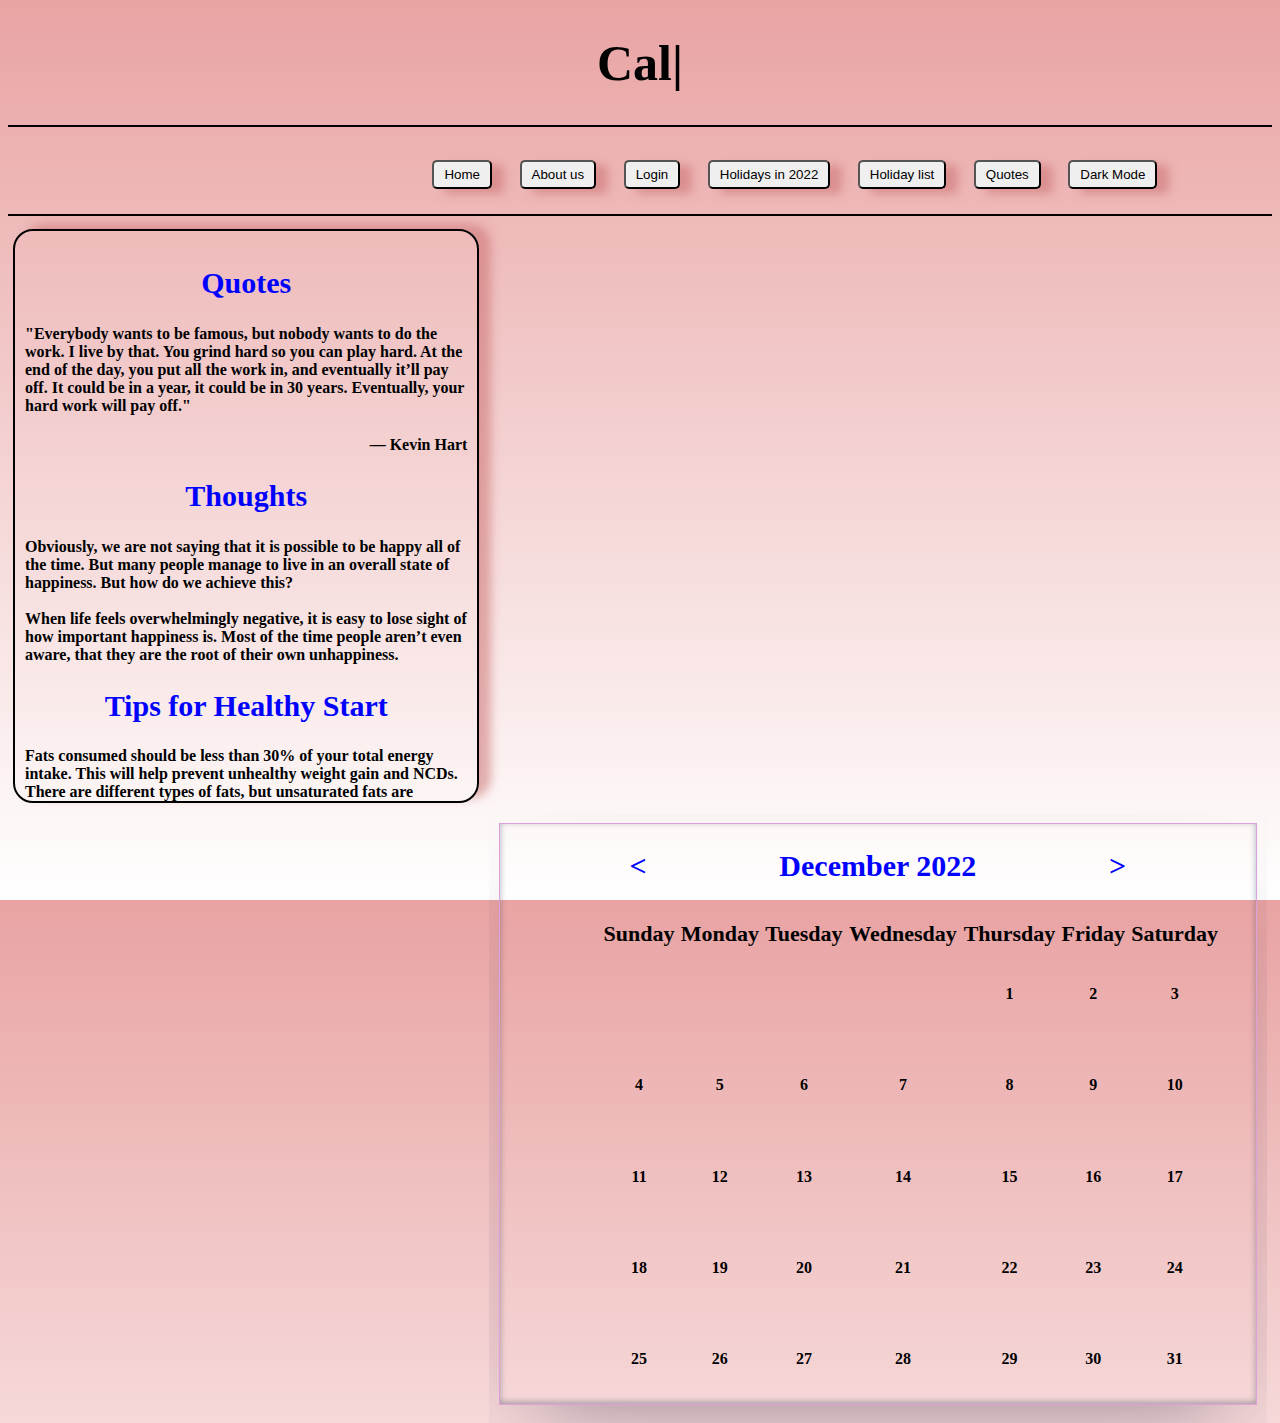
==== commit 1fb004b1: "calender" ====
--- a/HTML/index.html
+++ b/HTML/index.html
@@ -15,11 +15,6 @@
     <button><a href="/HTML/holidaylist.html" target="_blank">Holiday list</a></button>
     <button onclick="quotes()">Quotes</button>
     <button id="dar-ligt"  onclick="darklight()">Dark Mode</button>  
-    <script>
-      function darkmode(){
-    document.body.style.filter='inverted(1)'
-}
-    </script>
   </h2>
     <hr color="black">
     <div class="container">
@@ -1773,61 +1768,61 @@
               </header>
               <table align="center" class="calendar" >
                 <thead>
-                  <tr>
+                  <tr><th>Sunday</th>
                     <th>Monday</th>
                     <th>Tuesday</th>
                     <th>Wednesday</th>
                     <th>Thursday</th>
                     <th>Friday</th>
                     <th>Saturday</th>
-                    <th>Sunday</th>
-                  </tr>
-                </thead>
-                <tbody>
-                  <tr>
-                    <td>27</td>
-                    <td>28</td>
-                    <td>29</td>
-                    <td>30</td>
-                    <td>1</td>
-                    <td>2</td>
-                    <td>3</td>
-                  </tr>
-                  <tr>
-                    <td>4</td>
-                    <td>5</td>
-                    <td>6</td>
-                    <td>7</td>
-                    <td>8</td>
-                    <td>9</td>
-                    <td>10</td>
-                  </tr>
-                  <tr>
-                    <td>11</td>
-                    <td>12</td>
-                    <td>13</td>
-                    <td>14</td>
-                    <td>15</td>
-                    <td>16</td>
-                    <td>17</td>
-                  </tr>
-                  <tr>
-                    <td>18</td>
-                    <td>19</td>
-                    <td>20</td>
-                    <td>21</td>
-                    <td>22</td>
-                    <td>23</td>
-                    <td>24</td>
-                  </tr>
-                  <tr>
-                    <td>25</td>
-                    <td>26</td>
-                    <td>27</td>
-                    <td>28</td>
-                    <td>29</td>
-                    <td>30</td>
-                    <td>1</td>
+                    
+                  </tr>
+                </thead>
+                <tbody>
+                  <tr>
+                    <td>&nbsp;</td>
+                    <td>&nbsp;</td>
+                    <td>&nbsp;</td>
+                    <td>&nbsp;</td>
+                    <td>1</td>
+                    <td>2</td>
+                    <td>3</td>
+                  </tr>
+                  <tr>
+                    <td>4</td>
+                    <td>5</td>
+                    <td>6</td>
+                    <td>7</td>
+                    <td>8</td>
+                    <td>9</td>
+                    <td>10</td>
+                  </tr>
+                  <tr>
+                    <td>11</td>
+                    <td>12</td>
+                    <td>13</td>
+                    <td>14</td>
+                    <td>15</td>
+                    <td>16</td>
+                    <td>17</td>
+                  </tr>
+                  <tr>
+                    <td>18</td>
+                    <td>19</td>
+                    <td>20</td>
+                    <td>21</td>
+                    <td>22</td>
+                    <td>23</td>
+                    <td>24</td>
+                  </tr>
+                  <tr>
+                    <td>25</td>
+                    <td>26</td>
+                    <td>27</td>
+                    <td>28</td>
+                    <td>29</td>
+                    <td>30</td>
+                    <td>31</td>
                   </tr>
                 </tbody>
               </table>
@@ -1856,59 +1851,51 @@
                 </thead>
                 <tbody>
                   <tr>
-                    <td>&nbsp;</td>
-                    <td>&nbsp;</td>
-                    <td>&nbsp;</td>
-                    <td>&nbsp;</td>
-                    <td>&nbsp;</td>
-                    <td>&nbsp;</td>
-                    <td>1</td>
-                  </tr>
-                  <tr>
-                    <td>2</td>
-                    <td>3</td>
-                    <td>4</td>
-                    <td>5</td>
-                    <td>6</td>
-                    <td>7</td>
-                    <td>8</td>
-                  </tr>
-                  <tr>
-                    <td>9</td>
-                    <td>10</td>
-                    <td>11</td>
-                    <td>12</td>
-                    <td>13</td>
-                    <td>14</td>
-                    <td>15</td>
-                  </tr>
-                  <tr>
-                    <td>16</td>
-                    <td>17</td>
-                    <td>18</td>
-                    <td>19</td>
-                    <td>20</td>
-                    <td>21</td>
-                    <td>22</td>
-                  </tr>
-                  <tr>
-                    <td>23</td>
-                    <td>24</td>
-                    <td>25</td>
-                    <td>26</td>
-                    <td>27</td>
-                    <td>28</td>
-                    <td>29</td>
-                  </tr>
-                  <tr>
+                    <td>1</td>
+                    <td>2</td>
+                    <td>3</td>
+                    <td>4</td>
+                    <td>5</td>
+                    <td>6</td>
+                    <td>7</td>
+                  </tr>
+                  <tr>
+                    <td>8</td>
+                    <td>9</td>
+                    <td>10</td>
+                    <td>11</td>
+                    <td>12</td>
+                    <td>13</td>
+                    <td>14</td>
+                  </tr>
+                  <tr>
+                    <td>15</td>
+                    <td>16</td>
+                    <td>17</td>
+                    <td>18</td>
+                    <td>19</td>
+                    <td>20</td>
+                    <td>21</td>
+                  </tr>
+                  <tr>
+                    <td>22</td>
+                    <td>23</td>
+                    <td>24</td>
+                    <td>25</td>
+                    <td>26</td>
+                    <td>27</td>
+                    <td>28</td>
+                  </tr>
+                  <tr>
+                    <td>29</td>
                     <td>30</td>
                     <td>31</td>
                     <td>&nbsp;</td>
                     <td>&nbsp;</td>
                     <td>&nbsp;</td>
                     <td>&nbsp;</td>
-                    <td>&nbsp;</td>
-                  </tr>
+                  </tr>
+                  
                 </tbody>
               </table>
             </div>
--- a/HTML/homestyle.css
+++ b/HTML/homestyle.css
@@ -121,7 +121,7 @@
 .right>div{
 display: none;
 height: 580px;
-box-shadow: rgba(202, 108, 108, 0.527) 5px 15px 10px;
+box-shadow: rgba(50, 50, 93, 0.25) 0px 50px 100px -30px, rgba(0, 0, 0, 0.3) 0px 30px 60px -50px, rgba(10, 37, 64, 0.35) 0px -2px 6px 0px inset;
 border: 1px solid plum;
 }
 .left>div:nth-child(1){
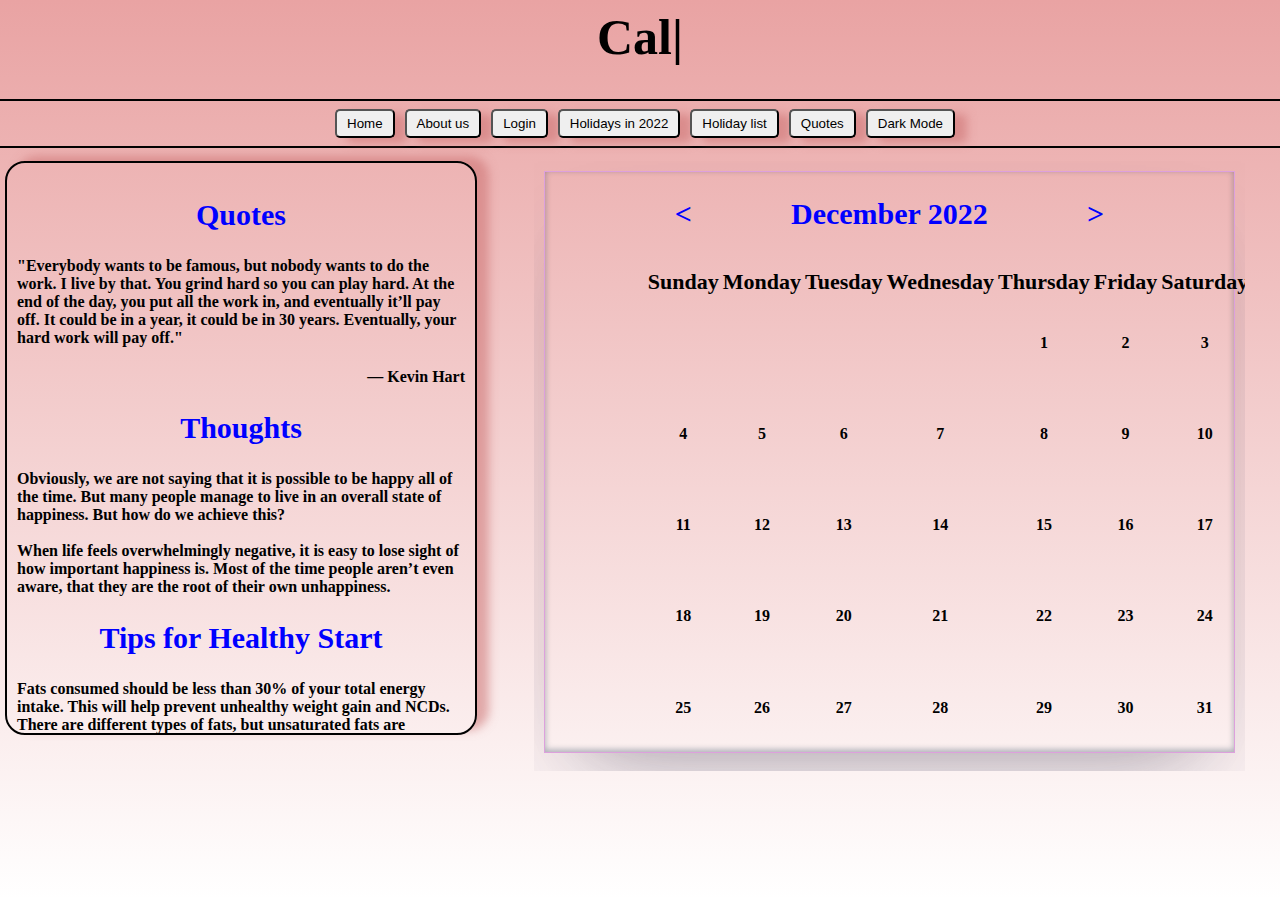
==== commit f100be6e: "update responsive" ====
--- a/HTML/index.html
+++ b/HTML/index.html
@@ -2,23 +2,24 @@
 <html>
 <head>
   <title>web calender </title>
+  <meta name="viewport" content="width=device-width, initial-scale=1.0">
  <link rel="stylesheet" href="homestyle.css">
 </head>
 <body>
     <h1 align = "center" id="cal_head"></h1>
     <hr color="black">
-    <h2> 
-    <button onclick="window.location='/HTML/'">Home</button>
-    <button><a href="aboutus.html" target="_blank"> About us</a></button>
-    <button onclick="window.location='/HTML/login.html'">Login</BUtton>
-    <button onclick="holidays()">Holidays in 2022</button>
-    <button><a href="/HTML/holidaylist.html" target="_blank">Holiday list</a></button>
-    <button onclick="quotes()">Quotes</button>
-    <button id="dar-ligt"  onclick="darklight()">Dark Mode</button>  
-  </h2>
+    <div id="head-btn">
+      <button onclick="window.location='/HTML/'">Home</button>
+      <button><a href="aboutus.html" target="_blank"> About us</a></button>
+      <button onclick="window.location='/HTML/login.html'">Login</BUtton>
+      <button onclick="holidays()">Holidays in 2022</button>
+      <button><a href="/HTML/holidaylist.html" target="_blank">Holiday list</a></button>
+      <button onclick="quotes()">Quotes</button>
+      <button id="dar-ligt"  onclick="darklight()">Dark Mode</button>  
+    </div>
     <hr color="black">
-    <div class="container">
-    <div class="left" name="2">
+    <div class="container" id="main-cont">
+    <div id="leftbox" class="left" name="2">
       <div id="Quotes_div">
         <h2> <center>Quotes</center> </h2>
             <p>"Everybody wants to be famous, but nobody wants to do the work. I live by that. You grind hard so you can play hard. At the end of the day, you put all the work in, and eventually it’ll pay off. It could be in a year, it could be in 30 years. Eventually, your hard work will pay off."<h4> — Kevin Hart</h4></p>
@@ -95,7 +96,7 @@
         <p>29th - Guru Govind Singh Jayanti</p>
       </div>
       </div>
-      <div>
+      <div id="calender">
           <div class="right" name="1">
               <div id="-11">
                 <header align = "center">
--- a/HTML/homestyle.css
+++ b/HTML/homestyle.css
@@ -1,3 +1,7 @@
+body{
+  margin: 0px;
+  margin-top: -2%;
+}
 .left{
   position: relative;
   height:550px ;
@@ -17,6 +21,35 @@
 .left::-webkit-scrollbar{
   border-radius: 2px 15px 15px 2px;
 }
+#main-cont{
+  display: flex;
+  flex-direction: row;
+}
+#calender{
+  width: 90vw;
+  margin-left: -30vw;
+}
+@media only screen and (max-width: 850px) {
+  body{
+    margin-top:-5% ;
+  }
+  #main-cont{
+    display: flex;
+    flex-direction: column;
+  }
+  #leftbox{
+    width: 90vw;
+  }
+  #calender{
+    margin-left: 8vw;
+    width: 90vw;
+    
+  }
+  #calender>div{
+    width: 95vw;
+    margin-left: -30vw;
+  }
+}
 a{
   text-decoration: none;
   color: black;
@@ -24,10 +57,8 @@
 html{
   height: 100%;
 }
-body>h2{
-  padding-left: 32%;
-}
-body>h2>button{
+
+body>div>button{
   border-radius: 5px;
   margin-left: 20px;
   box-shadow: rgba(202, 108, 108, 0.527) 12px 5px 10px;
@@ -81,9 +112,15 @@
 footer a {
   text-decoration: none;
   padding: 20px;
-  
   float: left;
   color: white;
+}
+#head-btn{
+  display: flex;
+  justify-content: center;
+}
+#head-btn>button{
+  margin-left: 10px;
 }
 h4{
 text-align-last: right;
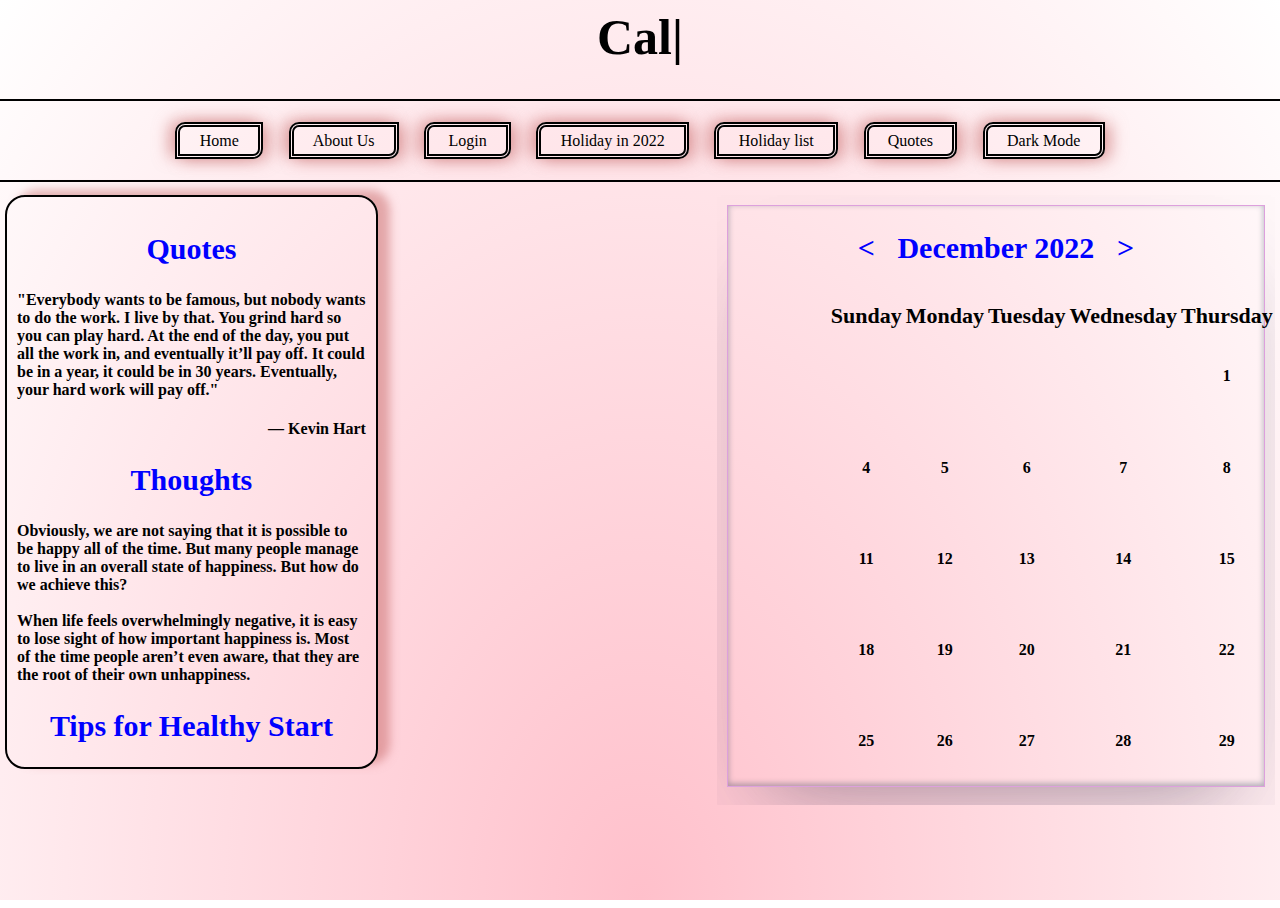
==== commit 10912591: "btn update" ====
--- a/HTML/index.html
+++ b/HTML/index.html
@@ -9,13 +9,13 @@
     <h1 align = "center" id="cal_head"></h1>
     <hr color="black">
     <div id="head-btn">
-      <button onclick="window.location='/HTML/'">Home</button>
-      <button><a href="aboutus.html" target="_blank"> About us</a></button>
-      <button onclick="window.location='/HTML/login.html'">Login</BUtton>
-      <button onclick="holidays()">Holidays in 2022</button>
-      <button><a href="/HTML/holidaylist.html" target="_blank">Holiday list</a></button>
-      <button onclick="quotes()">Quotes</button>
-      <button id="dar-ligt"  onclick="darklight()">Dark Mode</button>  
+      <span onclick="window.location='/HTML/'">Home</span>
+      <span onclick="window.location='../HTML/aboutus.html'">About Us</span>
+      <span onclick="window.location='../HTML/login.html'">Login</span>
+      <span onclick="holidays()">Holiday in 2022</span>
+      <span onclick="window.location='../HTML/holidaylist.html'" >Holiday list</span>
+      <span onclick="quotes()">Quotes</span>
+      <span id="dar-ligt"  onclick="darklight()">Dark Mode</span>
     </div>
     <hr color="black">
     <div class="container" id="main-cont">
@@ -97,7 +97,7 @@
       </div>
       </div>
       <div id="calender">
-          <div class="right" name="1">
+          <div class="right" id="cal-r" name="1">
               <div id="-11">
                 <header align = "center">
                 <h2>
--- a/HTML/homestyle.css
+++ b/HTML/homestyle.css
@@ -1,6 +1,9 @@
 body{
   margin: 0px;
   margin-top: -2%;
+  height: 100vh;
+  width: 100vw;
+  background: radial-gradient(ellipse at bottom,pink,white) fixed;
 }
 .left{
   position: relative;
@@ -27,7 +30,14 @@
 }
 #calender{
   width: 90vw;
-  margin-left: -30vw;
+  /* margin-left: -30vw; */
+}
+#head-btn>span{
+  margin: 1vw;
+  border: 5px double black;
+  padding: 0.5vh 1.5vw;
+  border-radius: 10px 0px;
+  box-shadow: rgba(202, 108, 108, 0.527) 7px 2px 15px, rgba(202, 108, 108, 0.527) -7px -2px 15px;
 }
 @media only screen and (max-width: 850px) {
   body{
@@ -36,18 +46,57 @@
   #main-cont{
     display: flex;
     flex-direction: column;
+    justify-content: center;
   }
   #leftbox{
     width: 90vw;
-  }
-  #calender{
-    margin-left: 8vw;
-    width: 90vw;
-    
-  }
-  #calender>div{
-    width: 95vw;
-    margin-left: -30vw;
+    margin-left: 4%;
+  }
+  #cal-r{
+    width: 90%;
+    left: 4%;
+    height: 40vh;
+  }
+  #cal-r>div{
+    width: 100vw;
+    margin-left: -27vw;
+  }
+  #cal-r>div>header{
+    width: 100vw;
+    display: flex;
+    flex-direction: row;
+  }
+  .mont_name{
+    font-size: 0.6em;
+    margin: 0px;
+  }
+  .arrow_lr{
+    font-size: 0.6em;
+    margin: 0px;
+  }
+  #calender>div>div{
+    border: none;
+  }
+  #head-btn{
+    display: flex;
+    flex-direction: column;
+    margin: 0px 5%;
+  }
+  #head-btn>span{
+    display: flex;
+    justify-content: center;
+  }
+  .calendar{
+    display: block;
+  }
+  .right>div{
+    display: none;
+    height: 10px;
+    box-shadow: none;
+    border: none;
+    }
+  .calendar>thead>tr{
+    background-color: red;
   }
 }
 a{
@@ -131,9 +180,6 @@
 padding-right: 10px;
 padding-bottom: 5px;
 }
-body{
-background-image: linear-gradient(to top, rgba(248, 215, 215, 0), rgb(233, 163, 163)); 
-}
 p{
 font-weight: bold;
 }
